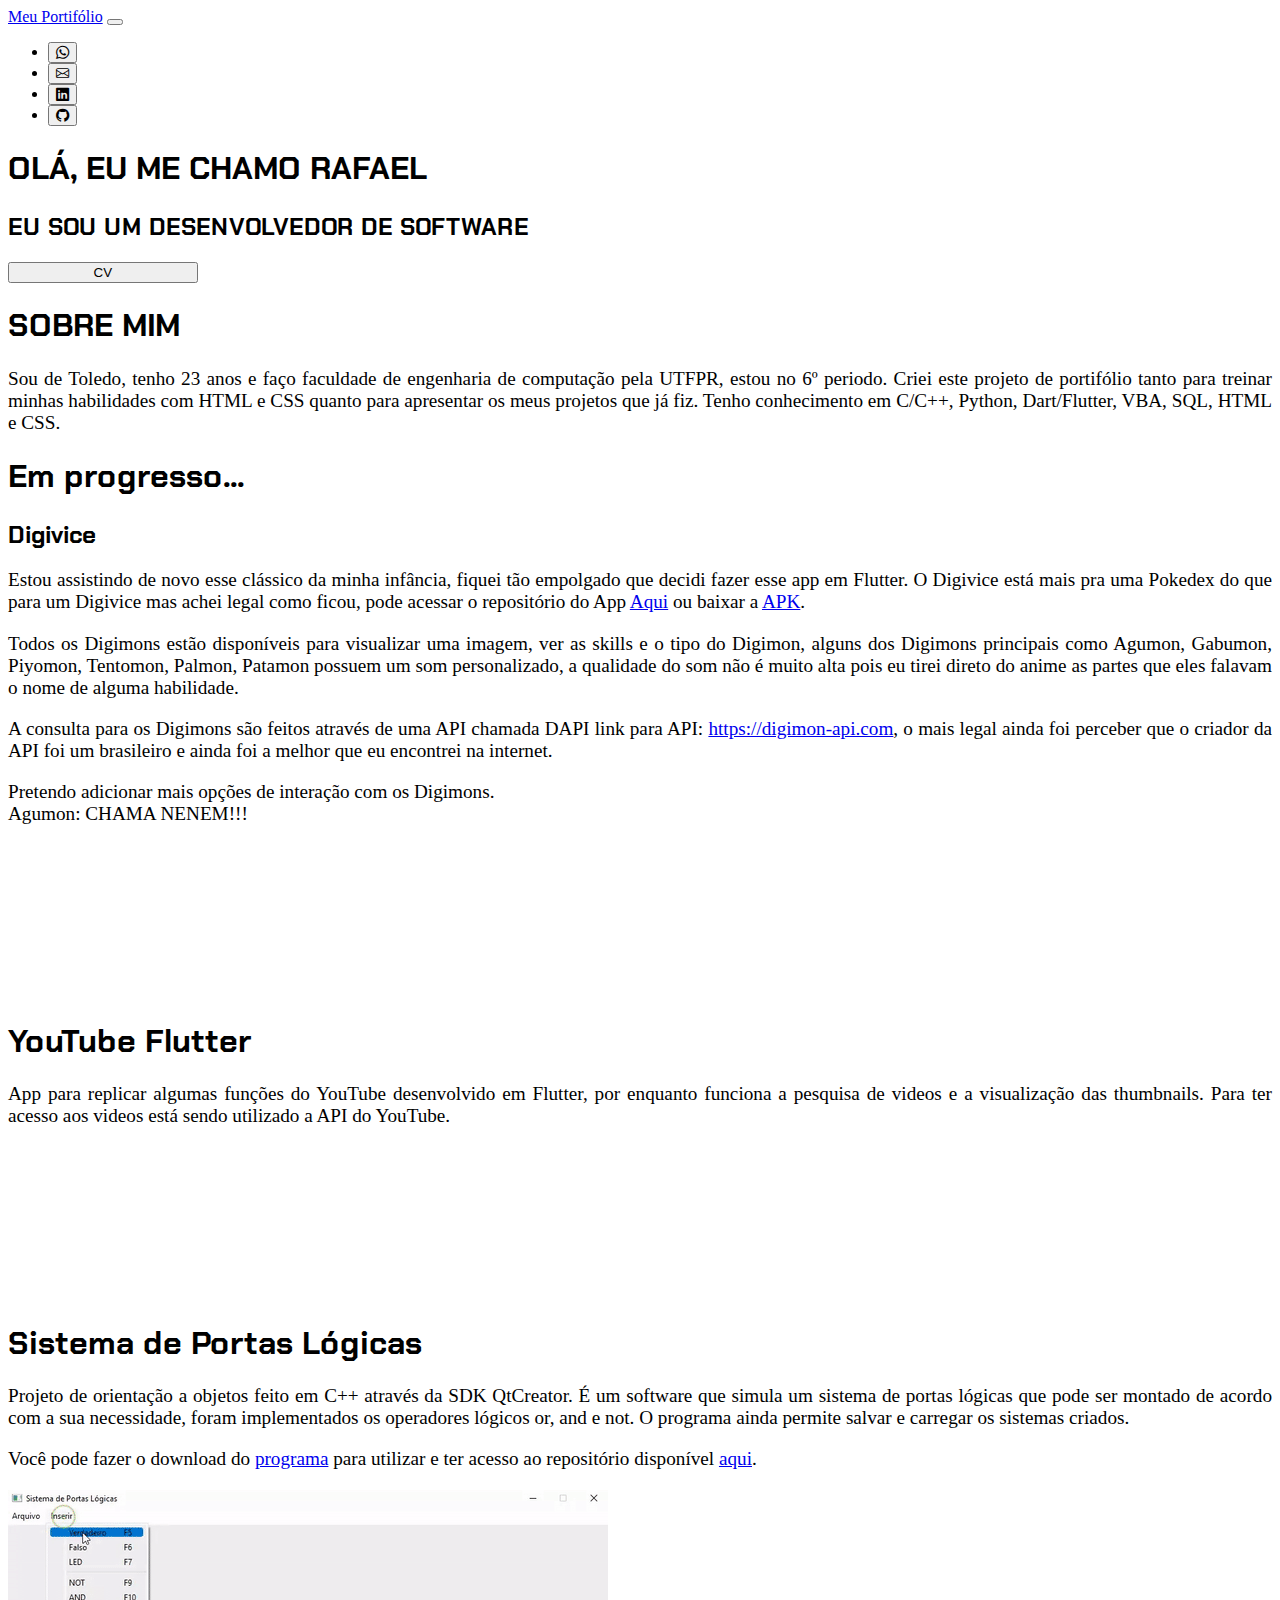
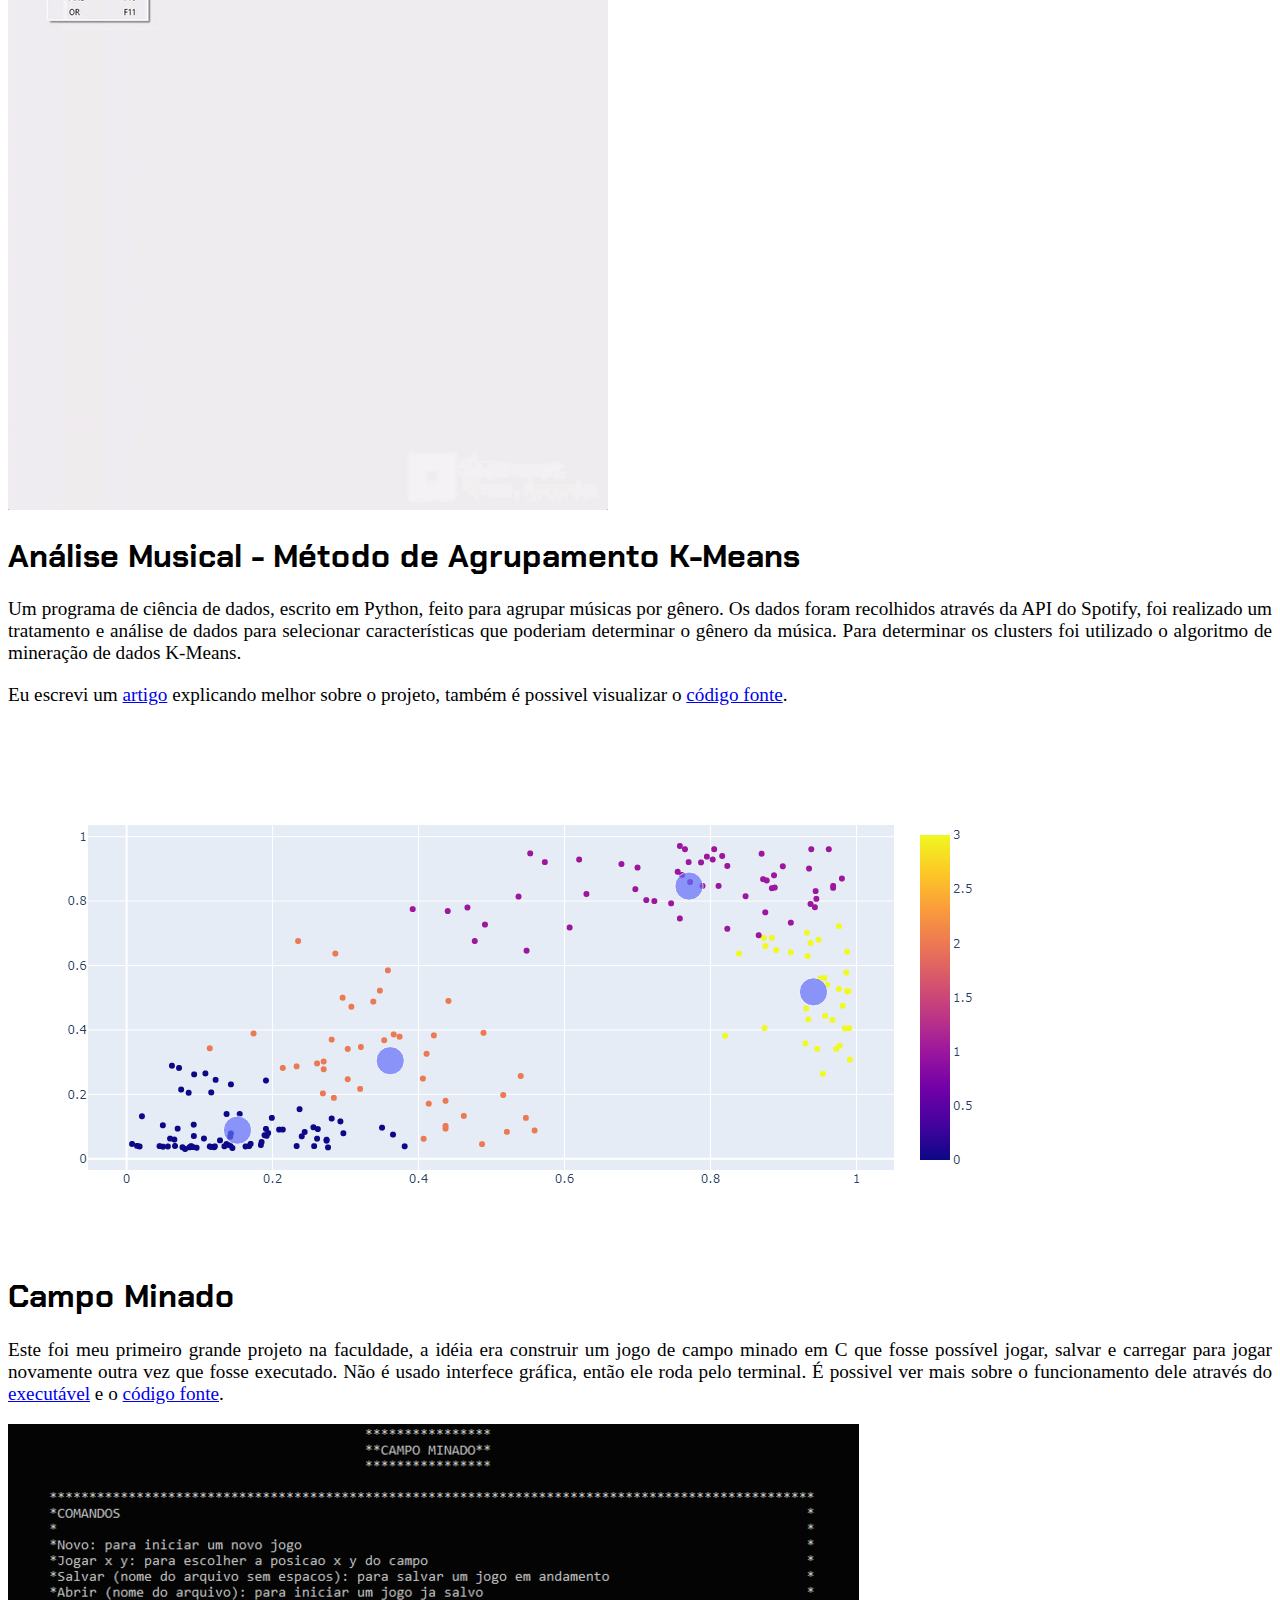
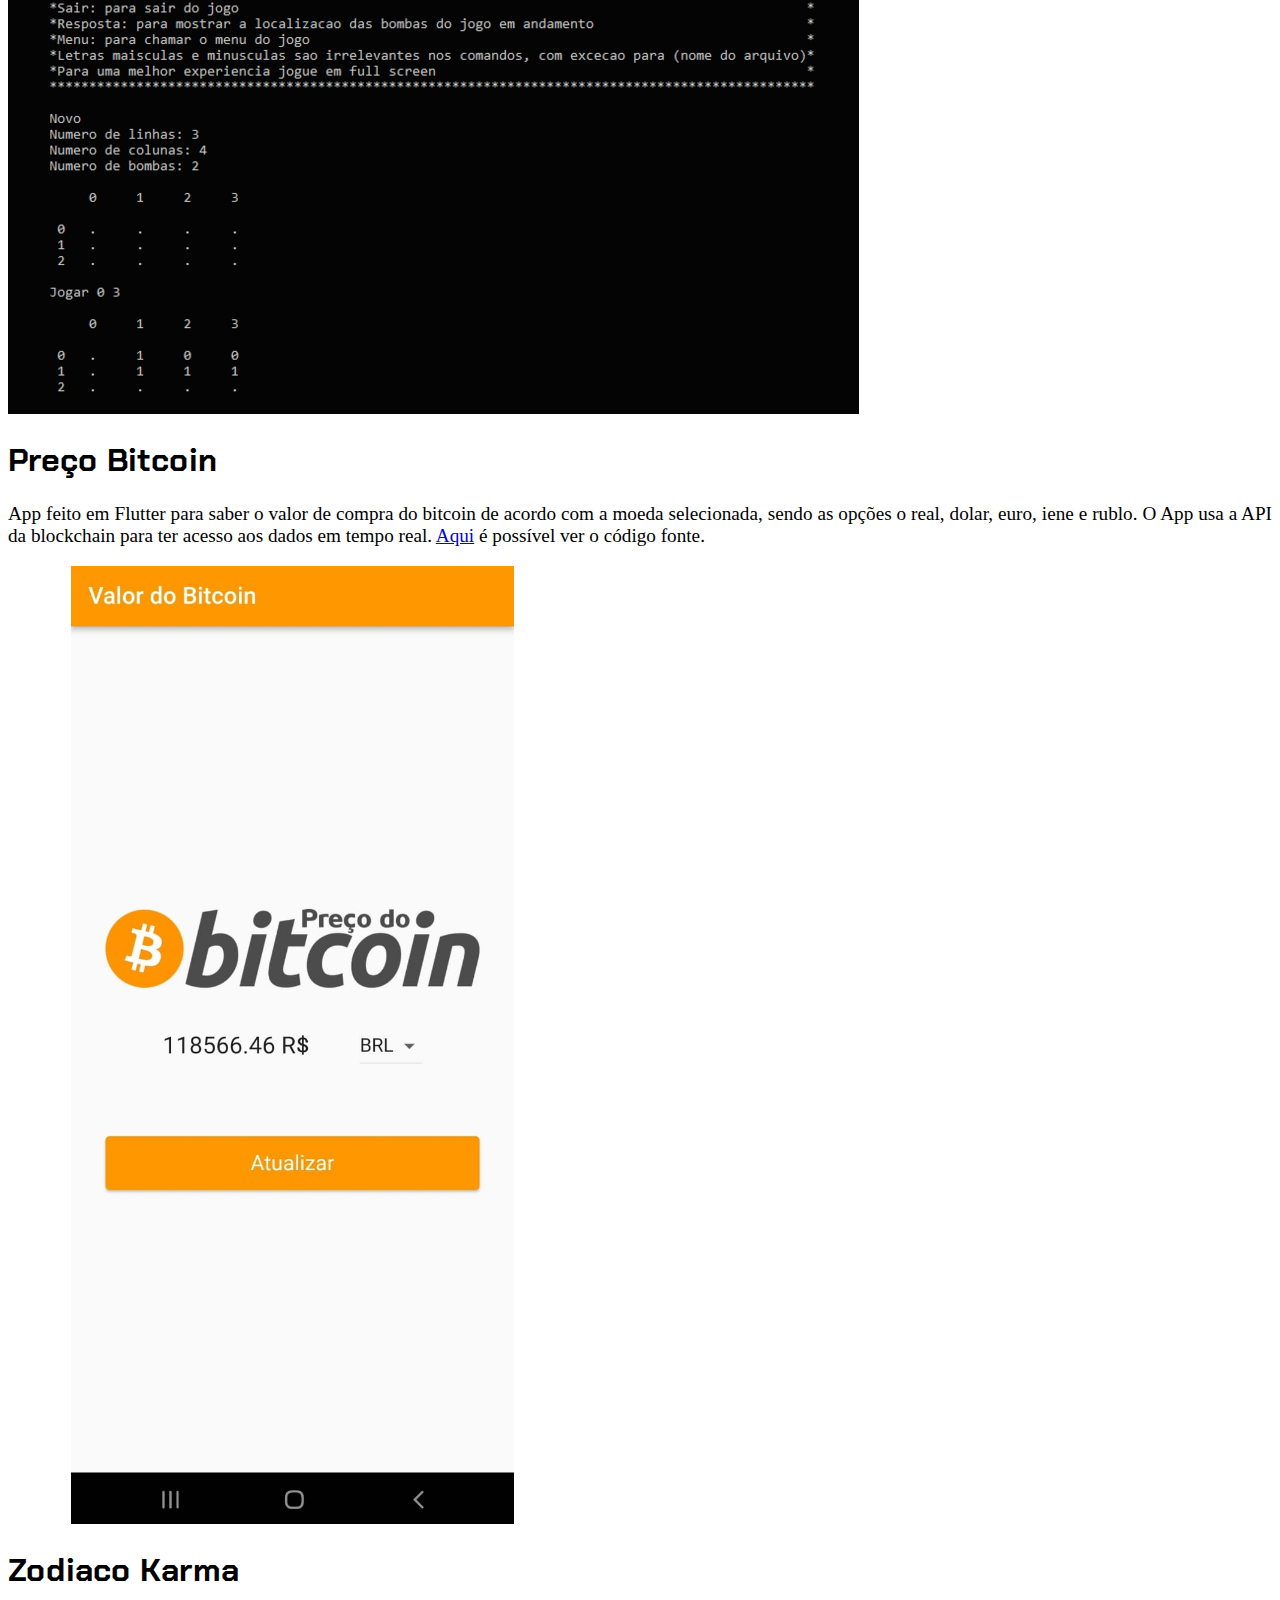
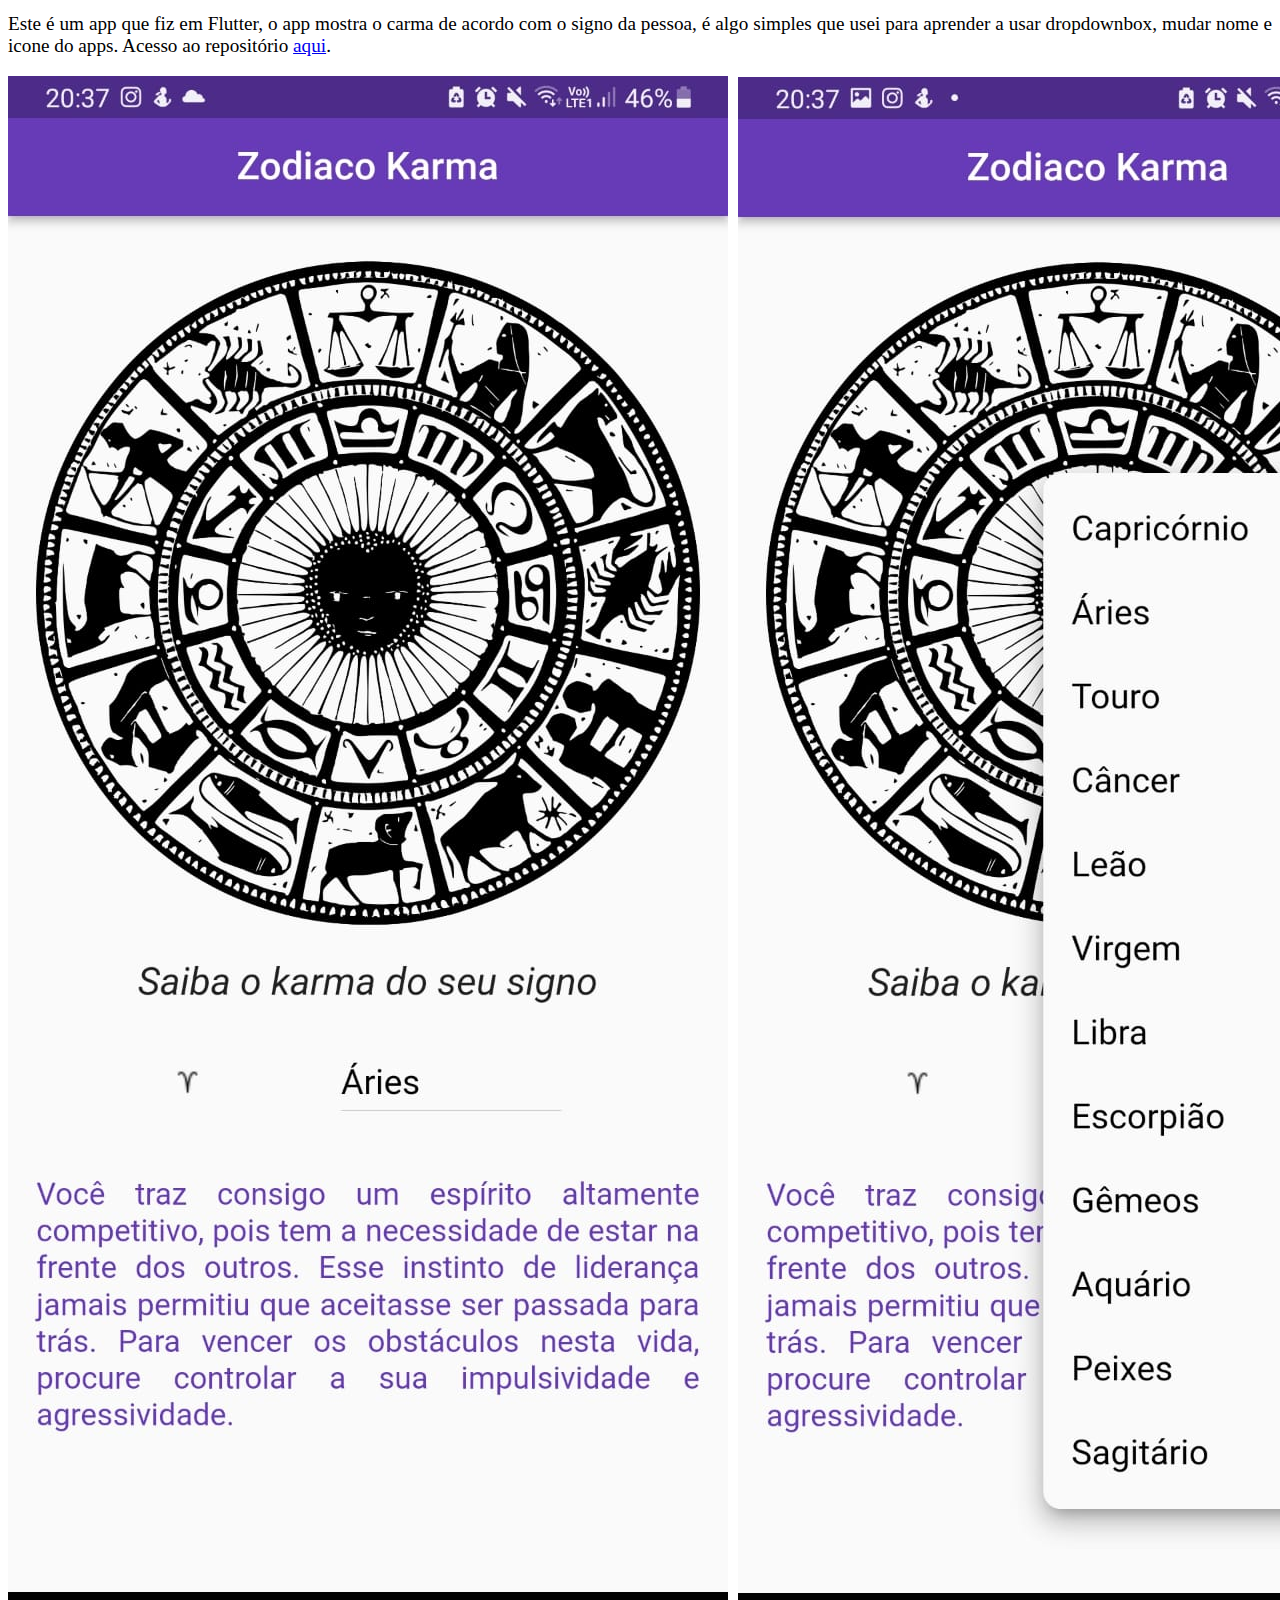
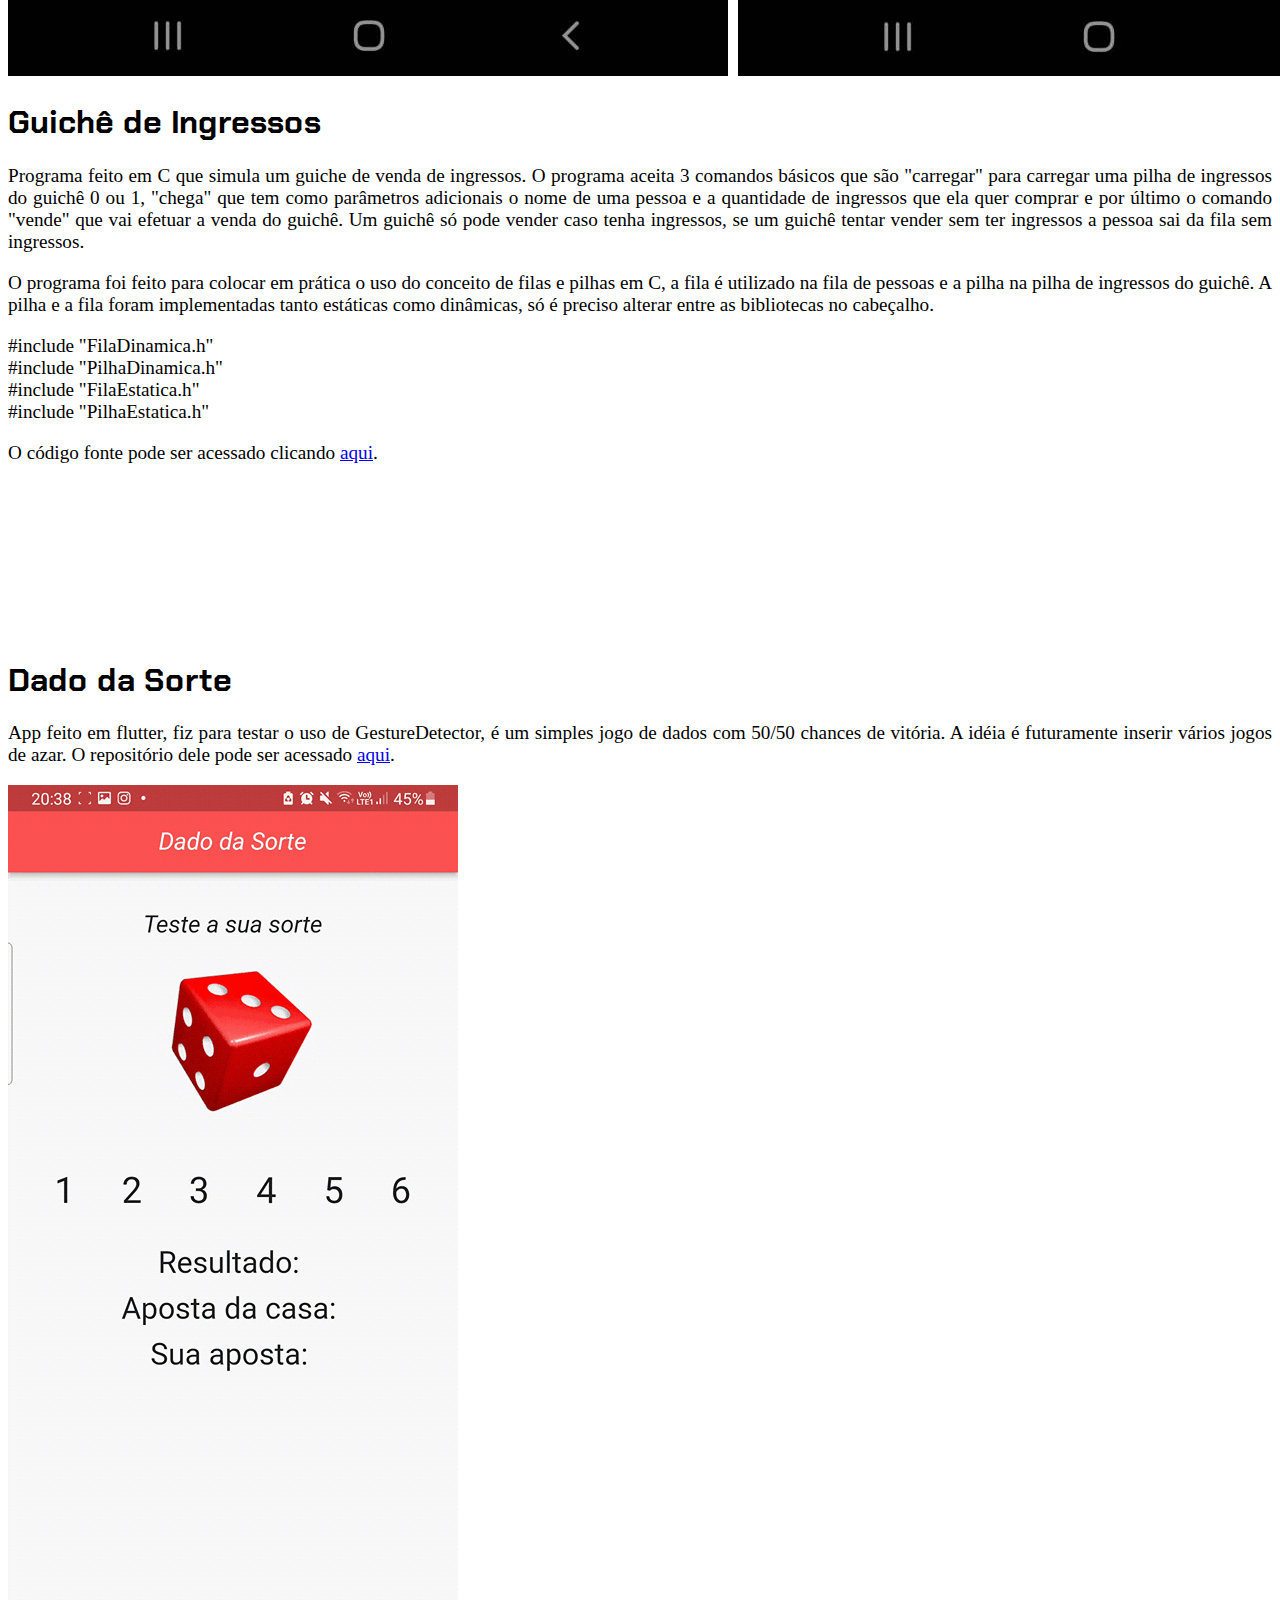
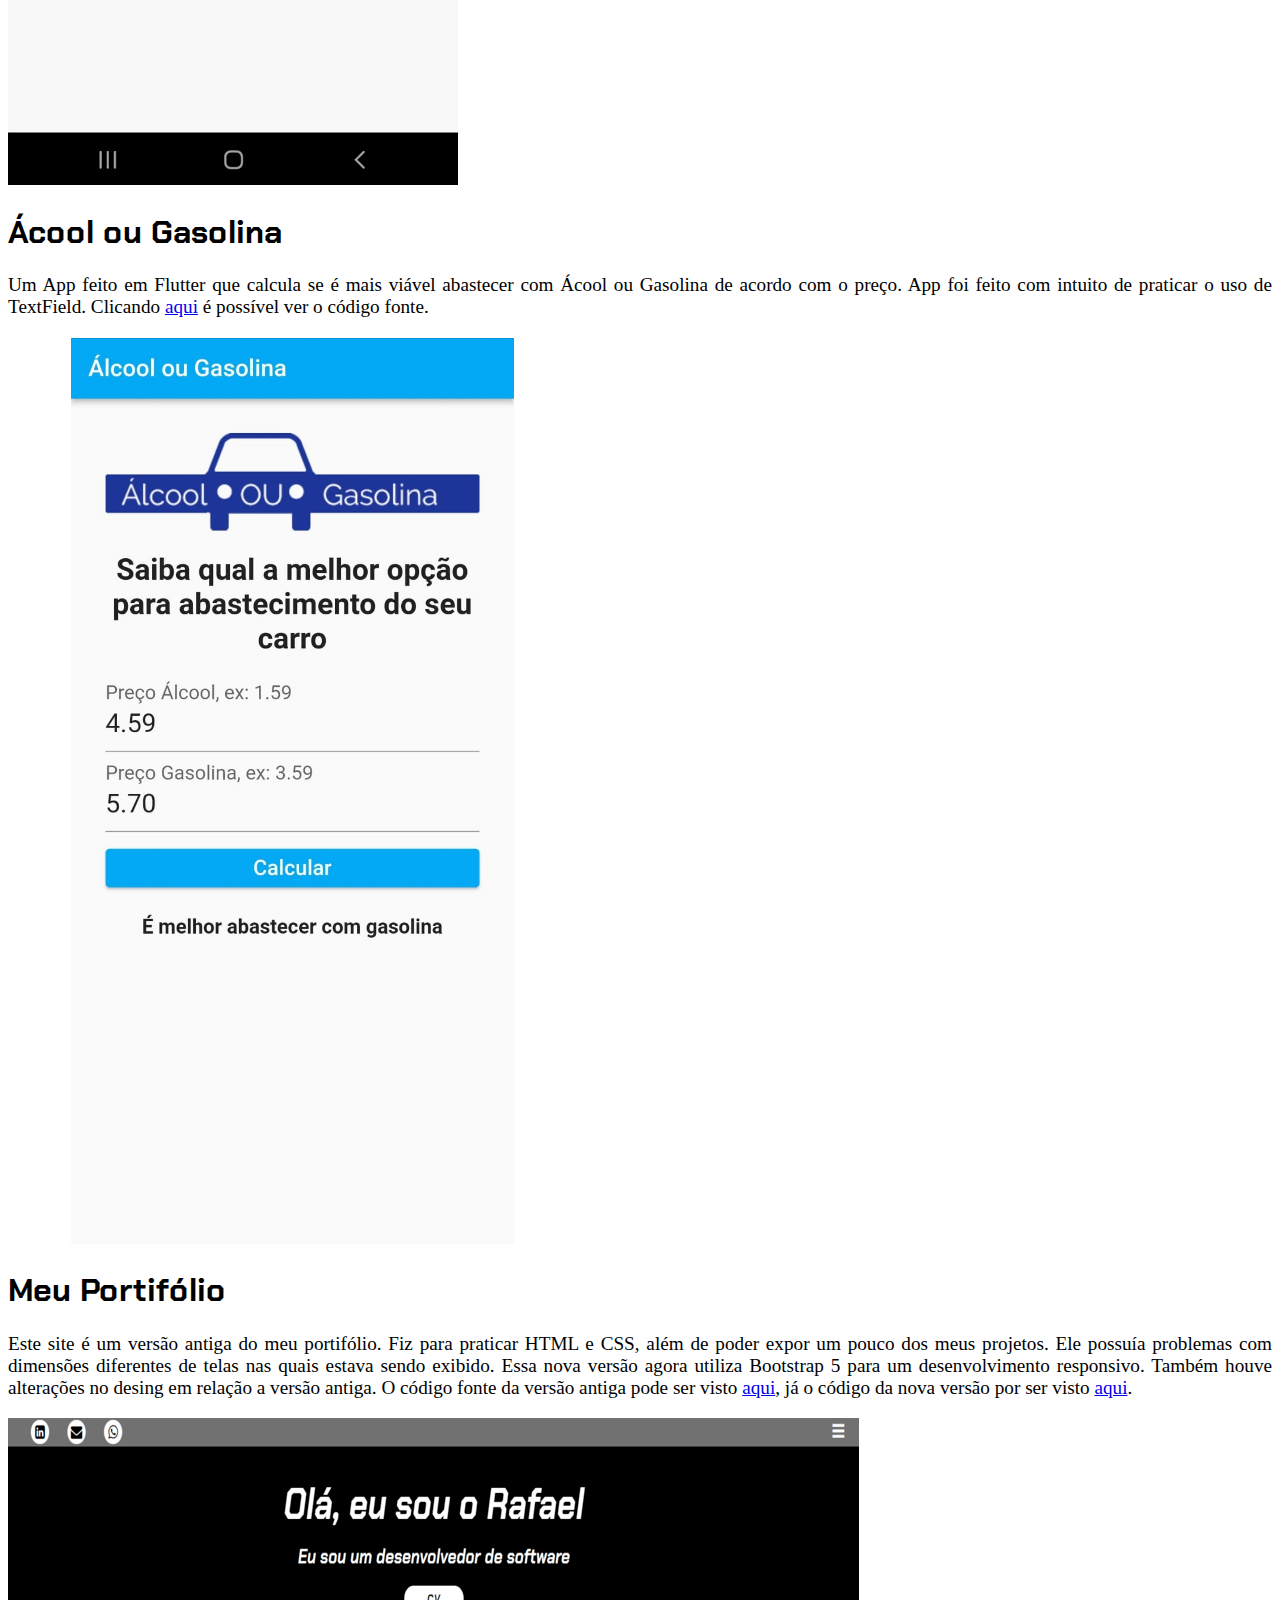
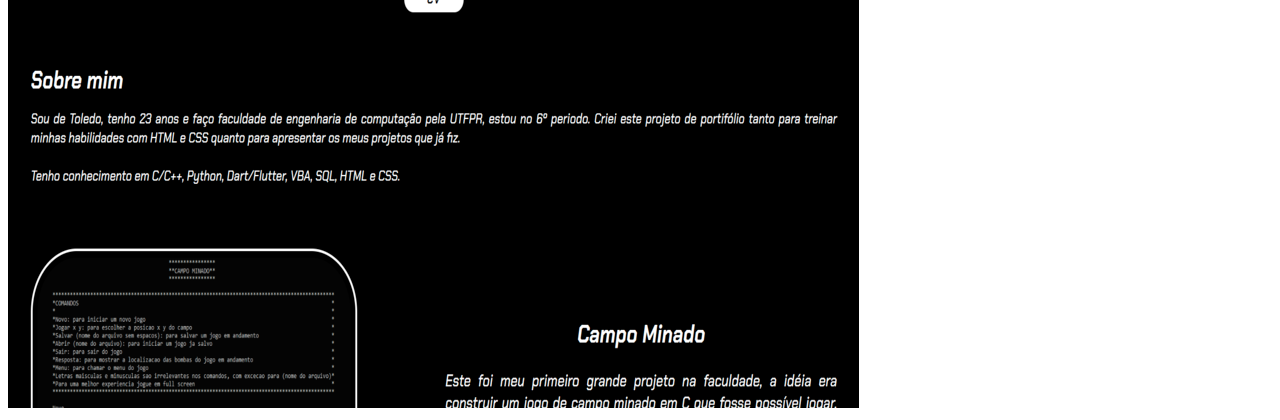
==== index.html @ 263fa172 "Exclusão do projeto de banco de dados e reestruturação da ordem dos projetos de mais relevantes para" ====
<!DOCTYPE html>
<html lang="pt">

<head>
  <meta charset="UTF-8">
  <meta http-equiv="X-UA-Compatible" content="IE=edge">
  <meta name="viewport" content="width=device-width, initial-scale=1.0">
  <link href="https://cdn.jsdelivr.net/npm/bootstrap@5.2.0-beta1/dist/css/bootstrap.min.css" rel="stylesheet"
    integrity="sha384-0evHe/X+R7YkIZDRvuzKMRqM+OrBnVFBL6DOitfPri4tjfHxaWutUpFmBp4vmVor" crossorigin="anonymous">
  <link rel="stylesheet" href="https://cdn.jsdelivr.net/npm/bootstrap-icons@1.8.3/font/bootstrap-icons.css">
  <link
    href="https://fonts.googleapis.com/css2?family=Chakra+Petch:ital,wght@0,300;0,500;0,700;1,300;1,500;1,700&display=swap"
    rel="stylesheet">
  <link rel="stylesheet" href="style.css">
  <link rel="stylesheet" href="s.scss">
  <title>Meu Portifólio</title>
</head>

<body>
  <!--Navbar section -->
  <nav class="navbar navbar-expand-md bg-black navbar-dark">
    <div class="container-fluid px-5">
      <a href="#" class="navbar-brand">Meu Portifólio</a>
      <button class="navbar-toggler" type="button" data-bs-toggle="collapse" data-bs-target="#redes-sociais">
        <span class="navbar-toggler-icon"></span>
      </button>

      <div class="collapse navbar-collapse" id="redes-sociais">
        <ul class="navbar-nav ms-auto">
          <li class="nav-item active">
            <button class="nav-link bg-black border-0"
              onclick="this.blur(); window.open('https://wa.me/5545991234251?text=Ol%C3%A1+Rafael%2C+vi+o+seu+portif%C3%B3lio...', '_blank')">
              <i class="bi bi-whatsapp"></i>
            </button>
          </li>
          <li class="nav-item active">
            <button class="nav-link bg-black border-0"
              onclick="this.blur(); window.open('mailto:rafaelgasparoto4@gmail.com', '_blank')">
              <i class="bi bi-envelope"></i>
            </button>
          </li>
          <li class="nav-item active">
            <button class="nav-link bg-black border-0"
              onclick="this.blur(); window.open('https://www.linkedin.com/in/rafael-gasparoto-437526187/', '_blank')">
              <i class="bi bi-linkedin"></i>
            </button>
          </li>
          <li class="nav-item active">
            <button class="nav-link bg-black border-0"
              onclick="this.blur(); window.open('https://github.com/RafaelGasparoto', '_blank')">
              <i class="bi bi-github"></i>
            </button>
          </li>
        </ul>
      </div>
    </div>
  </nav>

  <!--About Me-->
  <section class="bg-dark text-light text-center">
    <div class="container-fluid">
      <div>
        <div class="p-4">
          <h1 class="mb-3">
            OLÁ, EU ME CHAMO RAFAEL
          </h1>
          <h2 class="mb-4">
            EU SOU UM DESENVOLVEDOR DE SOFTWARE
          </h2>
          <button type="button" class="bt-cv btn btn-outline-light rounded-5 mb-5"
            onclick="this.blur(); window.open('https://drive.google.com/file/d/12Q9SlxLQXGPNfJAarpe38_jo8XtILAwM/view?usp=sharing', '_blank')">CV</button>
        </div>
      </div>
      <div>
        <div class="text-start p-5">
          <h1 class="pb-3">
            SOBRE MIM
          </h1>
          <p class="lead">
            Sou de Toledo, tenho 23 anos e faço faculdade de engenharia de computação pela UTFPR, estou no 6º periodo.
            Criei este projeto de portifólio tanto
            para treinar minhas habilidades com HTML e CSS quanto para apresentar os meus projetos que já fiz.
            Tenho conhecimento em C/C++, Python, Dart/Flutter, VBA, SQL, HTML e CSS.
          </p>
        </div>
      </div>
    </div>
  </section>

  <!-- Projects -->
  <section class="bg-dark text-light">
    <div class="container-fluid">

      <!-- Digivice Project --> 
      <div class="text-center pb-5 mb-5 mx-4">
        <div class="p-4">
          <h1>Em progresso...</h1>
          <h2>Digivice</h2>
          <p class="lead">
            Estou assistindo de novo esse clássico da minha infância, fiquei tão empolgado que decidi fazer esse app em Flutter. 
            O Digivice está mais pra uma Pokedex do que para um Digivice mas achei legal como ficou, pode acessar o repositório do App <a target="_blank" href="https://github.com/RafaelGasparoto/Digimon_Api">Aqui</a> ou baixar a <a href="https://drive.google.com/file/d/1lgujXX9OO7jZ5qUU6DTnUmJKM-YCwx4T/view?usp=sharing">APK</a>.
          </p>
          <p class="lead">
            Todos os Digimons 
            estão disponíveis para visualizar uma imagem, ver as skills e o tipo do Digimon, alguns dos Digimons principais 
            como Agumon, Gabumon, Piyomon, Tentomon, Palmon, Patamon possuem um som personalizado, a qualidade do som não é 
            muito alta pois eu tirei direto do anime as partes que eles falavam o nome de alguma habilidade.
          </p>
          <p class="lead">
            A consulta para os Digimons são feitos através de uma API chamada DAPI link para API: <a target="_blank" href="https://digimon-api.com">https://digimon-api.com</a>, o mais legal ainda foi perceber que o criador da API foi um brasileiro e ainda foi a melhor que eu encontrei na internet.
          </p>
          <p class="lead">
            Pretendo adicionar mais opções de interação com os Digimons.
            <br> Agumon: CHAMA NENEM!!!
          </p>
        </div>
        <div class="container w-75 ratio ratio-4x3">
          <iframe src="https://www.youtube.com/embed/9cQO_d3tyHM" title="YouTube video player" frameborder="0" allow="accelerometer; autoplay; clipboard-write; encrypted-media; gyroscope; picture-in-picture" allowfullscreen></iframe>        
        </div>
      </div>

      <!-- YouTube Project --> 
      <div class="text-center pb-5 mb-5 mx-4">
        <div class="p-4">
          <h1>YouTube Flutter</h1>
          <p class="lead">
            App para replicar algumas funções do YouTube desenvolvido em Flutter, por enquanto funciona a pesquisa de videos e a visualização das thumbnails. Para
            ter acesso aos videos está sendo utilizado a API do YouTube.
          </p>
        </div>
        <div class="container w-75 ratio ratio-4x3">
          <iframe src="https://www.youtube.com/embed/Ln-K3rtlPTA" title="YouTube video player" frameborder="0" allow="accelerometer; autoplay; clipboard-write; encrypted-media; gyroscope; picture-in-picture" allowfullscreen></iframe>        
        </div>
      </div>
      
      <!-- Sistema de Portas Lógicas Project --> 
      <div class="text-center pb-5 mb-5 mx-4">
        <div class="p-4">
          <h1>Sistema de Portas Lógicas</h1>
          <p class="lead">
            Projeto de orientação a objetos feito em C++ através da SDK QtCreator. É um software que simula um sistema de portas lógicas que pode ser montado de acordo com a sua
            necessidade,
            foram implementados os operadores lógicos or, and e not. O programa ainda permite salvar e carregar os
            sistemas criados.
          </p>
          <p class="lead">
            Você pode fazer o download do <a
            href="https://github.com/RafaelGasparoto/Sistema_De_Portas_Logicas/raw/main/Sistema%20de%20Portas%20L%C3%B3gicas.zip">programa</a>
          para utilizar e
          ter acesso ao repositório disponível <a
            href="https://github.com/RafaelGasparoto/Sistema_De_Portas_Logicas/tree/main/SistemaDePortasLogicas">aqui</a>.
          </p>
        </div>
        <div class="container pb-sm-5">
          <img src="imagens/gif_sist_port_log.gif" class="img-fluid w-75 rounded-2 mb-5" alt="">
        </div>
      </div>

      <!-- Análise Musical --> 
      <div class="text-center pb-5 mb-5 mx-4">
        <div class="p-4">
          <h1>Análise Musical - Método de Agrupamento K-Means</h1>
          <p class="lead">
            Um programa de ciência de dados, escrito em Python, feito para agrupar músicas por gênero. Os dados foram
            recolhidos através da API do Spotify,
            foi realizado um tratamento e análise de dados
            para selecionar características que poderiam determinar o gênero da música. Para determinar os clusters
            foi
            utilizado o algoritmo de mineração de dados K-Means. 
          </p>
          <p class="lead">
            Eu escrevi um
            <a
              href="https://github.com/RafaelGasparoto/Analise_Musical/raw/main/An%C3%A1lise%20Musical_%20M%C3%A9todo%20de%20Agrupamento%20K-Means.pdf">artigo</a>
            explicando melhor sobre o projeto, também é possivel visualizar o <a
              href="https://github.com/RafaelGasparoto/Analise_Musical/blob/main/Analise_musical.ipynb">código
              fonte</a>.
          </p>
        </div>
        <div class="container pb-sm-5">
          <img src="imagens/imagem-projeto-9.png" class="img w-75 rounded-2 mb-5" alt="">
        </div>
      </div>

      <!-- Campo Minado Project --> 
      <div class="text-center pb-5 mb-5 mx-4">
        <div class="p-4">
          <h1>Campo Minado</h1>
          <p class="lead">
            Este foi meu primeiro grande projeto na faculdade,
            a idéia era construir um jogo de campo minado em C que fosse
            possível jogar, salvar e carregar para jogar novamente outra vez que fosse executado. Não é usado interfece
            gráfica, então ele roda pelo terminal. É possivel ver mais sobre o funcionamento dele através do <a
              href="https://github.com/RafaelGasparoto/Campo_Minado/raw/master/campominado_definitive_edition.exe">executável</a>
            e o <a href="https://github.com/RafaelGasparoto/Campo_Minado/blob/master/campominado_definitive_edition.c"
              target="_blank">código fonte</a>.
          </p>
        </div>
        <div class="container pb-sm-5">
          <img src="imagens/imagem-projeto-1.png" class="img-fluid w-75 rounded-2 mb-5" alt="">
        </div>
      </div>

      <!-- Preço Bitcoin Project --> 
      <div class="text-center pb-5 mb-5 mx-4">
        <div class="p-4">
          <h1>Preço Bitcoin</h1>
          <p class="lead">
            App feito em Flutter para saber o valor de compra do bitcoin de acordo com a moeda selecionada, sendo as opções o real, dolar, euro, iene e rublo.
            O App usa a API da blockchain para ter acesso aos dados em tempo real.
            <a href="https://github.com/RafaelGasparoto/Preco_Bitcoin" target="_blank">Aqui</a> é possível ver o código fonte.
          </p>
        </div>
        <div class="container pb-sm-5">
          <img src="imagens/imagem-projeto-11.jfif" class="img-h rounded-2 mb-5" alt="">
        </div>
      </div>

      <!-- Zodiaco Karma --> 
      <div class="text-center pb-5 mb-5 mx-4">
        <div class="p-4">
          <h1>Zodiaco Karma</h1>
          <p class="lead">
            Este é um app que fiz em Flutter, o app mostra o carma de acordo com o signo da pessoa,
            é algo simples que usei para aprender a usar dropdownbox, mudar nome e icone do apps. Acesso ao repositório
            <a href="https://github.com/RafaelGasparoto/Zodiaco_Karma">aqui</a>.
          </p>
        </div>
        <div class="container p-sm-5 w-50">
          <img src="imagens/imagem-projeto-4.png" class="img-fluid w-100 rounded-2" alt="">
        </div>
      </div>

      <!-- Guiche de Ingressos Project --> 
      <div class="text-center pb-5 mb-5 mx-4">
        <div class="p-4">
          <h1>Guichê de Ingressos</h1>
          <p class="lead">
            Programa feito em C que simula um guiche de venda de ingressos.
            O programa aceita 3 comandos básicos que são "carregar" para carregar uma pilha de ingressos do guichê 0 ou 1, "chega" que tem como parâmetros adicionais o nome de uma pessoa e a quantidade de ingressos que ela quer comprar e por último o comando "vende" que vai efetuar a venda do guichê.
            Um guichê só pode vender caso tenha ingressos, se um guichê tentar vender sem ter ingressos a pessoa sai da fila sem ingressos.
          </p>
          <p class="lead">
            O programa foi feito para colocar em prática o uso do conceito de filas e pilhas em C, a fila é utilizado na fila de pessoas e a pilha na pilha de ingressos do guichê.
            A pilha e a fila foram implementadas tanto estáticas como dinâmicas, só é preciso alterar entre as bibliotecas no cabeçalho. 
          </p>
          <p class="lead">
            #include "FilaDinamica.h"
            <br>
            #include "PilhaDinamica.h"
            <br>
            #include "FilaEstatica.h"
            <br>
            #include "PilhaEstatica.h"
          </p>
          <p class="lead">
            O código fonte pode ser acessado clicando
            <a href="https://github.com/RafaelGasparoto/Guiche_de_Ingressos.git" target="_blank">aqui</a>.
          </p>
        </div>
        <div class="container w-75 ratio ratio-16x9">
          <iframe src="https://www.youtube.com/embed/sCuhAmbm1iE" title="YouTube video player" frameborder="0" allow="accelerometer; autoplay; clipboard-write; encrypted-media; gyroscope; picture-in-picture" allowfullscreen></iframe>        
        </div>
      </div>

      <!-- Dado da Sorte Project --> 
      <div class="text-center mb-5 mx-4">
        <div class="p-4">
          <h1>Dado da Sorte</h1>
          <p class="lead">
            App feito em flutter, fiz para testar o uso de GestureDetector, é um simples jogo de dados com 50/50 chances
            de vitória.
            A idéia é futuramente inserir vários jogos de azar. O repositório dele pode ser acessado <a
              href="https://github.com/RafaelGasparoto/Dado_da_Sorte">aqui</a>.
          </p>
        </div>
        <img src="imagens/imagem-projeto-5.gif" class="w-25 rounded-2 mb-5" alt="">
      </div>

      <!-- Alcool ou Gasolina Project --> 
      <div class="text-center pb-5 mb-5 mx-4">
        <div class="p-4">
          <h1>Ácool ou Gasolina</h1>
          <p class="lead">
            Um App feito em Flutter que calcula se é mais viável abastecer com Ácool ou Gasolina de acordo com o preço. App foi feito com intuito de praticar o uso de TextField.
            Clicando
            <a href="https://github.com/RafaelGasparoto/Alcool_ou_Gasolina.git" target="_blank">aqui</a> é possível ver o código fonte.
          </p>
        </div>
        <div class="container pb-sm-5">
          <img src="imagens/imagem-projeto-7.jpeg" class="img-h rounded-2 mb-5" alt="">
        </div>
      </div>

      <!-- Meu Portifólio Project --> 
      <div class="text-center pb-5 mx-4">
        <div class="p-4">
          <h1>Meu Portifólio</h1>
          <p class="lead">
            Este site é um versão antiga do meu portifólio. Fiz para praticar HTML e CSS, além de poder expor um pouco
            dos meus projetos. Ele possuía problemas com
            dimensões diferentes de telas nas quais estava sendo exibido. Essa nova versão agora utiliza Bootstrap 5
            para um desenvolvimento responsivo.
            Também houve alterações no desing em relação a versão antiga. O código fonte da versão antiga pode ser visto
            <a href="https://github.com/RafaelGasparoto/Meu_Portifolio" target="_blank">aqui</a>, já o código
            da nova versão por ser visto <a href="https://github.com/RafaelGasparoto/Meu_Portifolio_2.0.git"
              target="_blank">aqui</a>.
          </p>
        </div>
        <div class="container pb-sm-5">
          <img src="imagens/imagem-projeto-6.png" class="img-fluid w-75 rounded-2 mb-5" alt="">
        </div>
      </div>
    </div>
  </section>
  <script src="https://cdn.jsdelivr.net/npm/bootstrap@5.2.0-beta1/dist/js/bootstrap.bundle.min.js"
    integrity="sha384-pprn3073KE6tl6bjs2QrFaJGz5/SUsLqktiwsUTF55Jfv3qYSDhgCecCxMW52nD2"
    crossorigin="anonymous"></script>
</body>

</html>
---- style.css ----
h3,
h2,
h1 {
  font-family: 'Chakra Petch', sans-serif;
}

p {
  text-align: justify;
  font-size: larger;
}

.bt-cv {
  width: 15%;
}

.img-h{
  width: 35%;
  margin-right: 5%;
  margin-left: 5%;
}
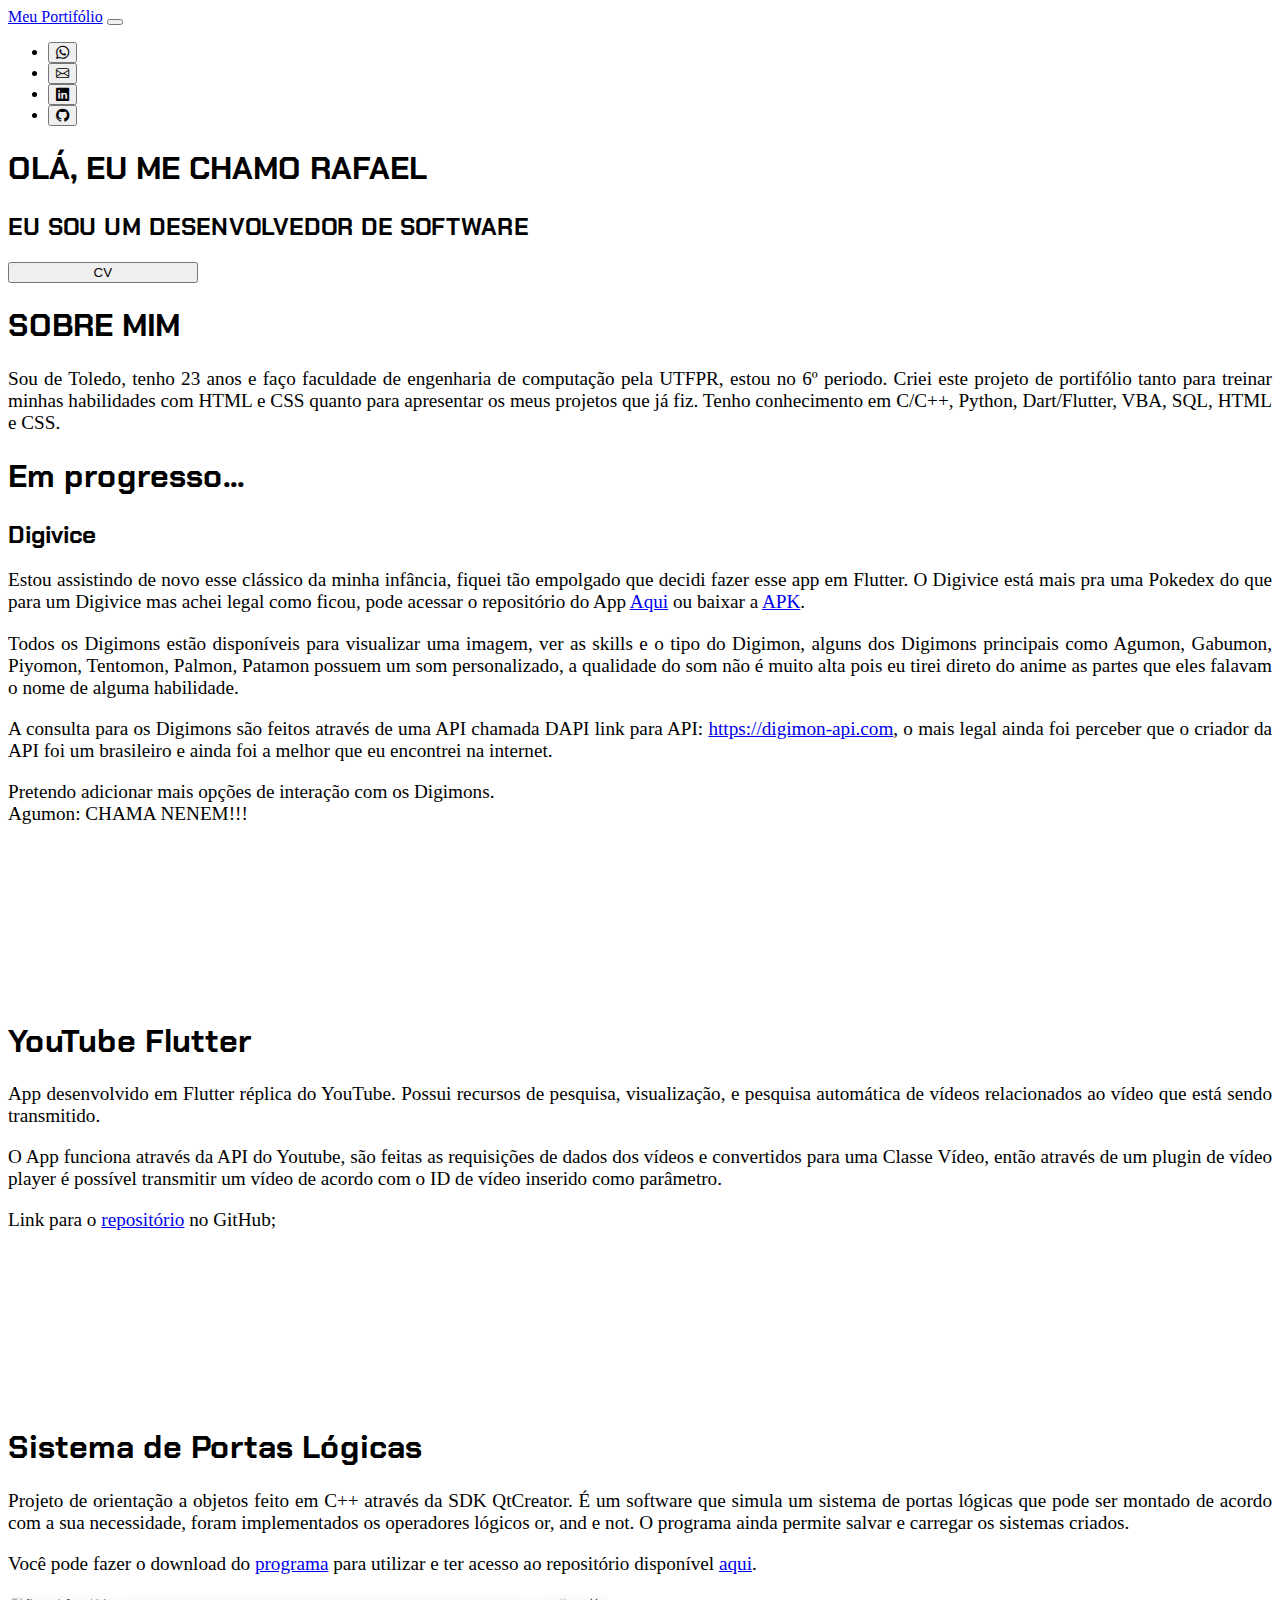
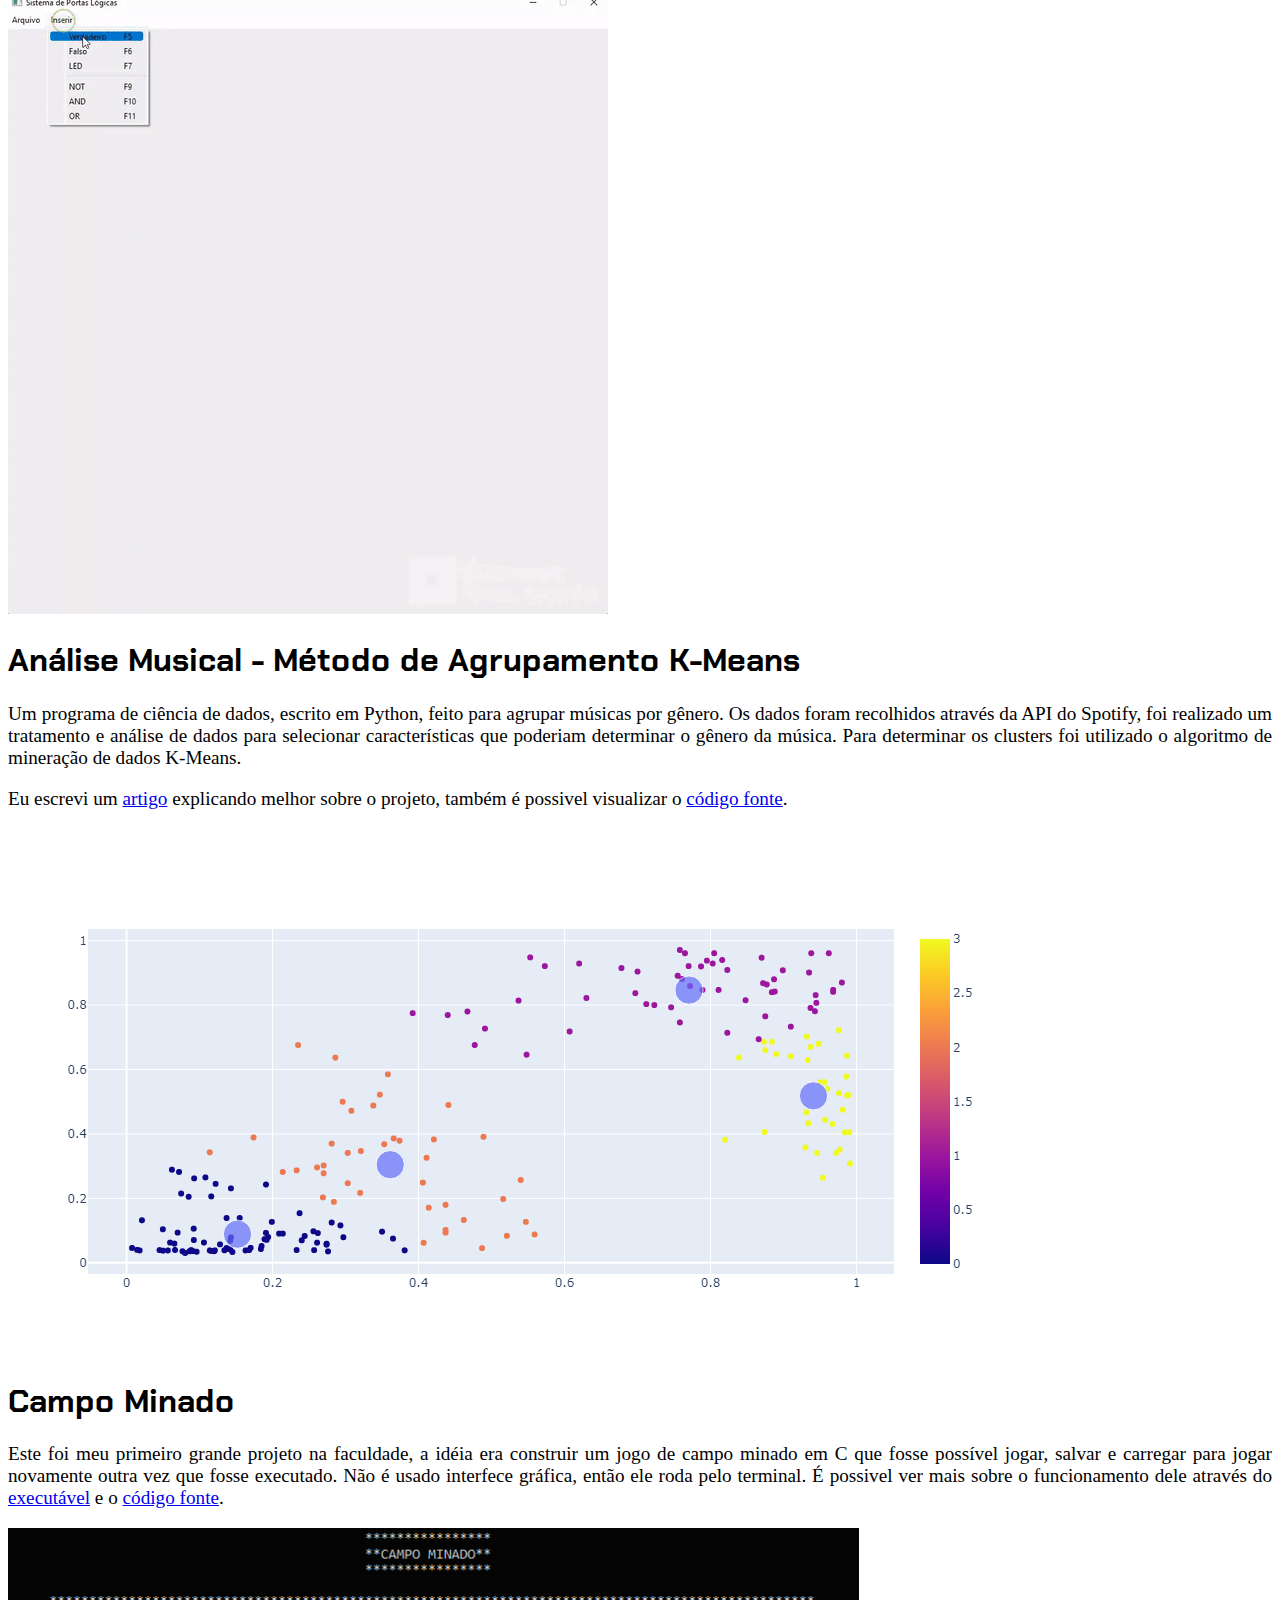
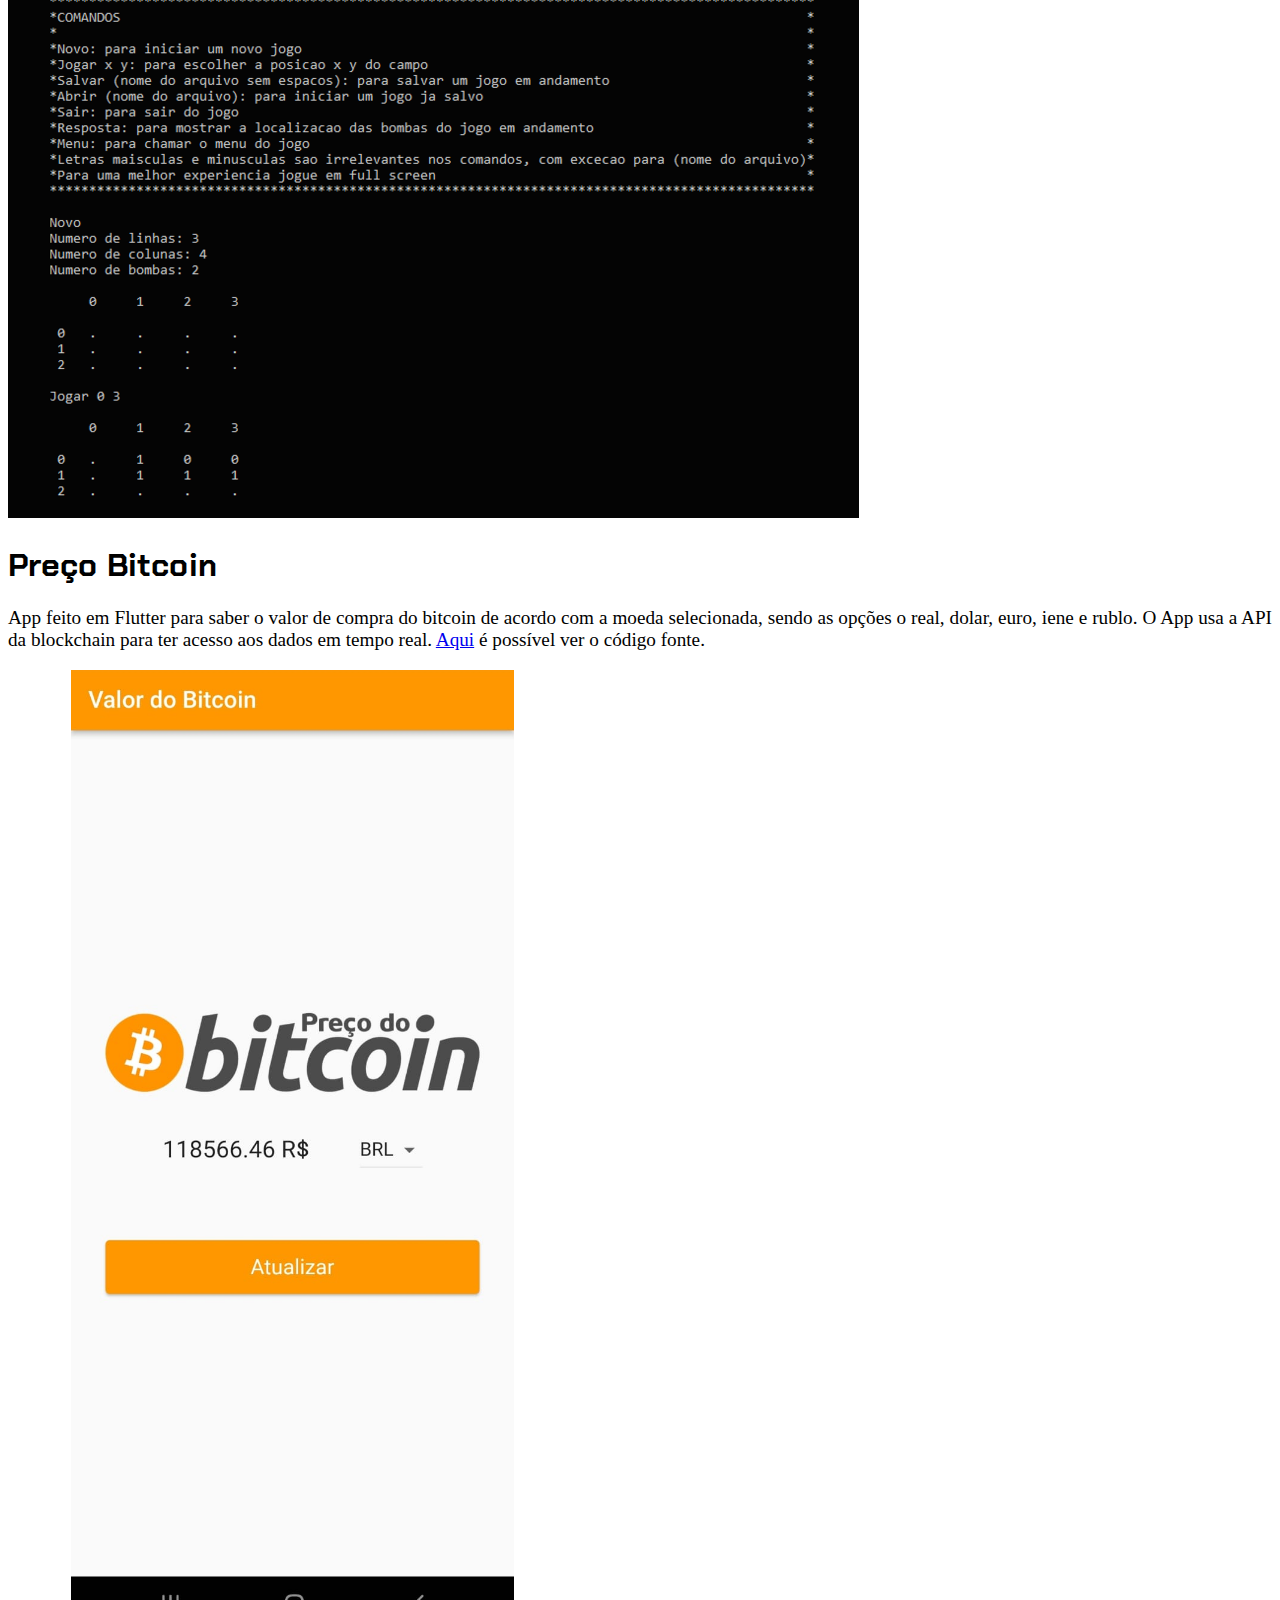
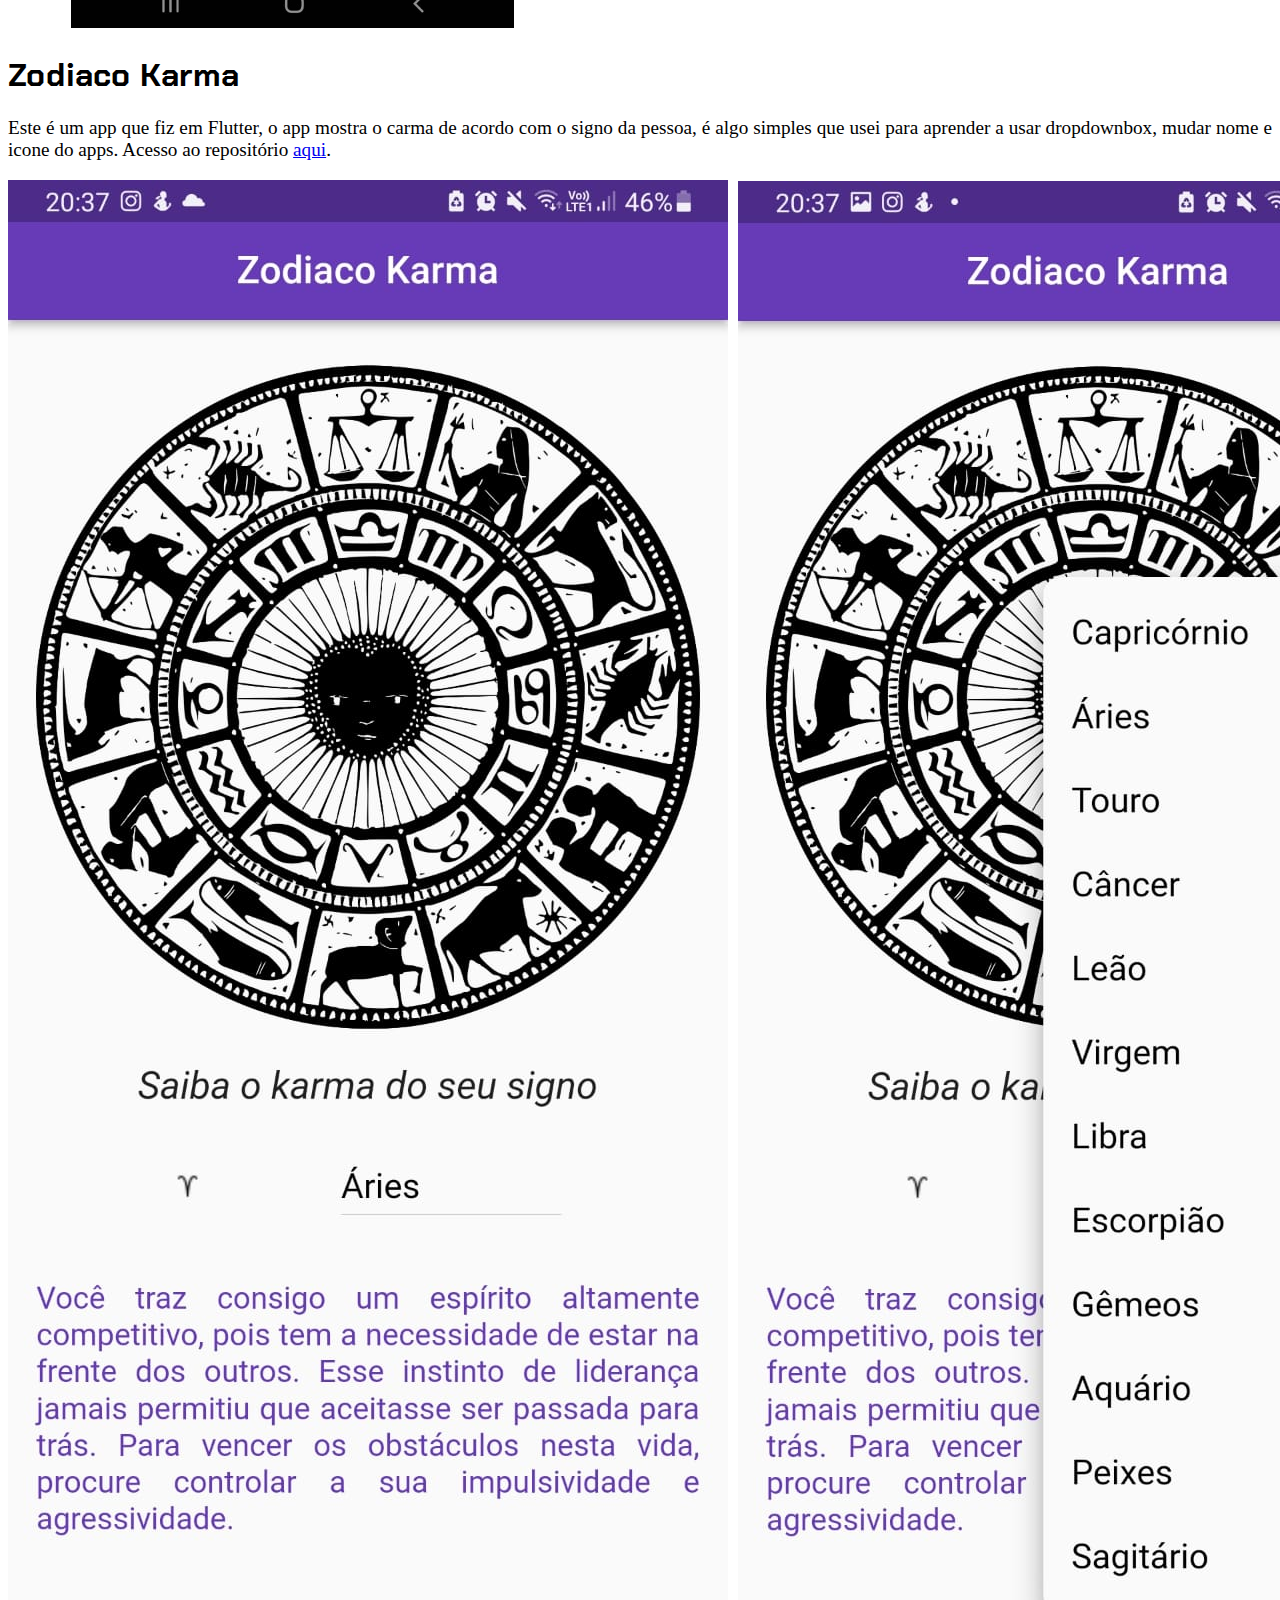
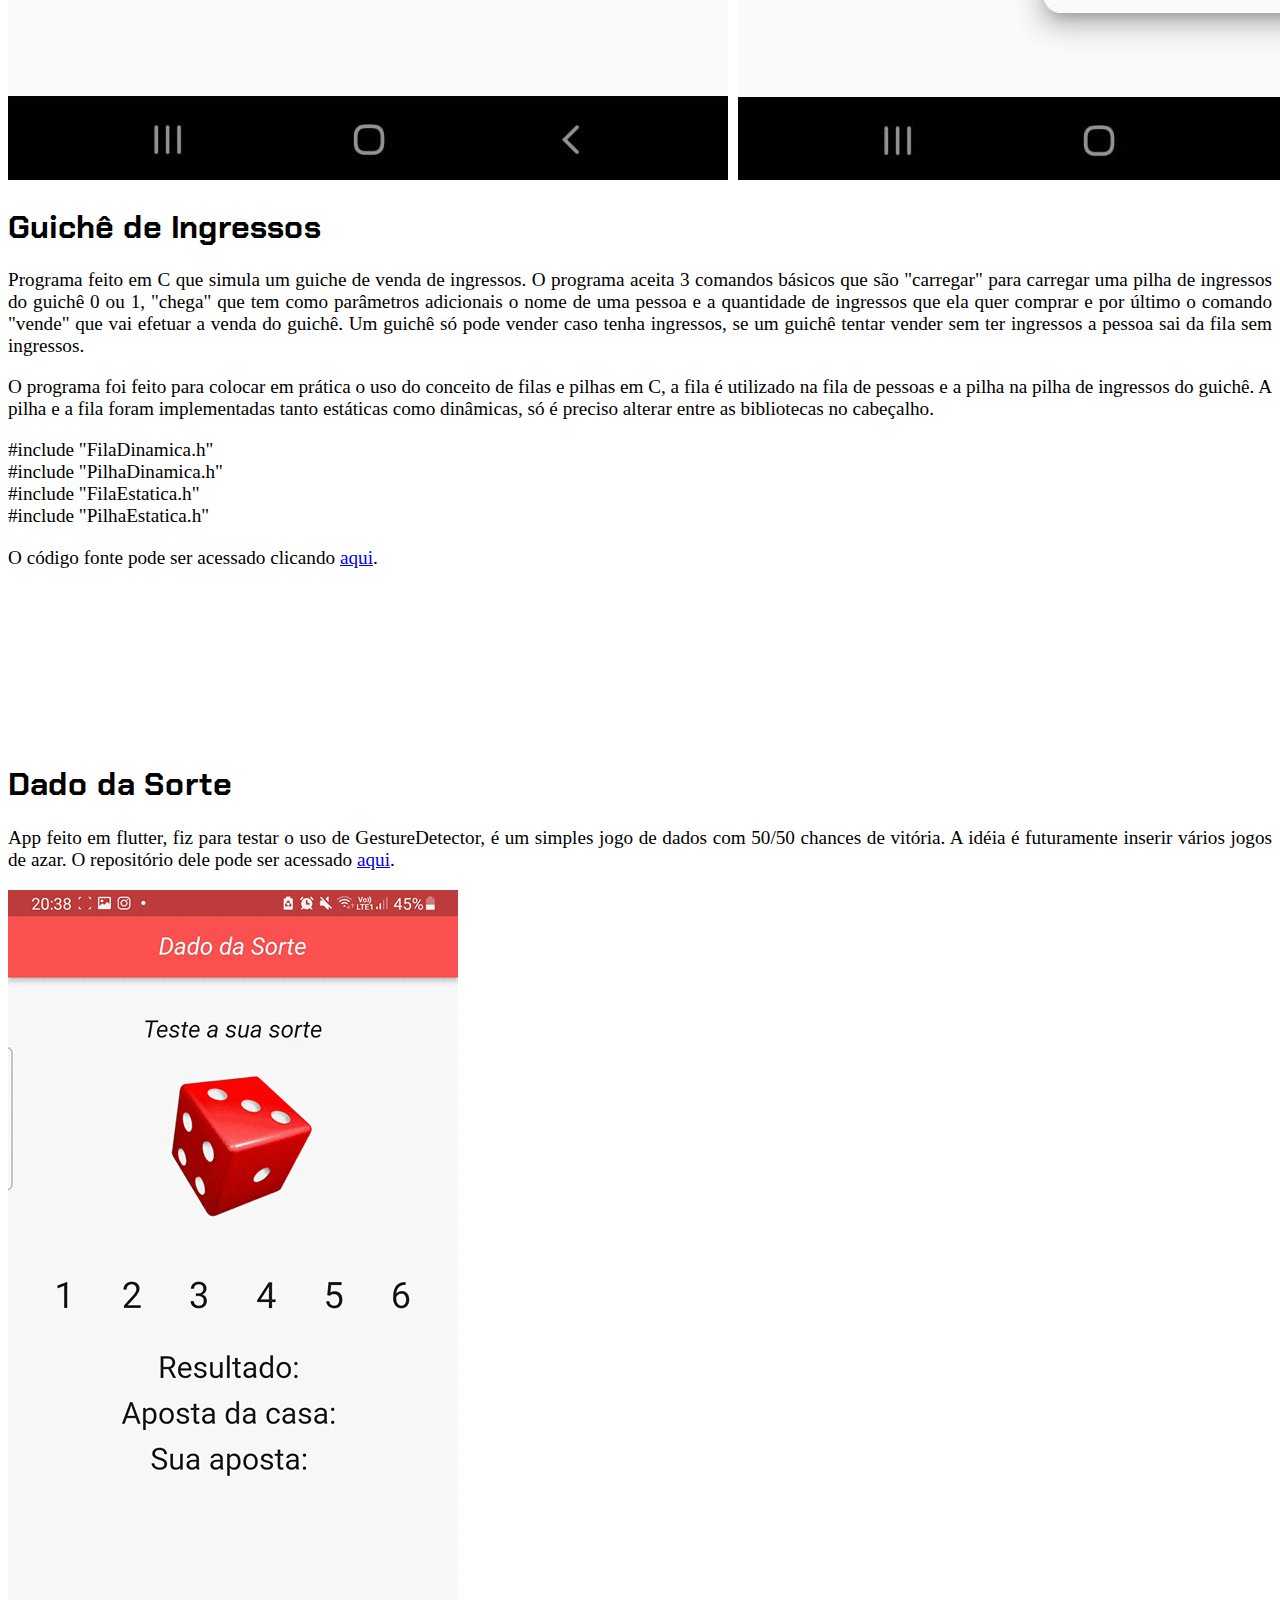
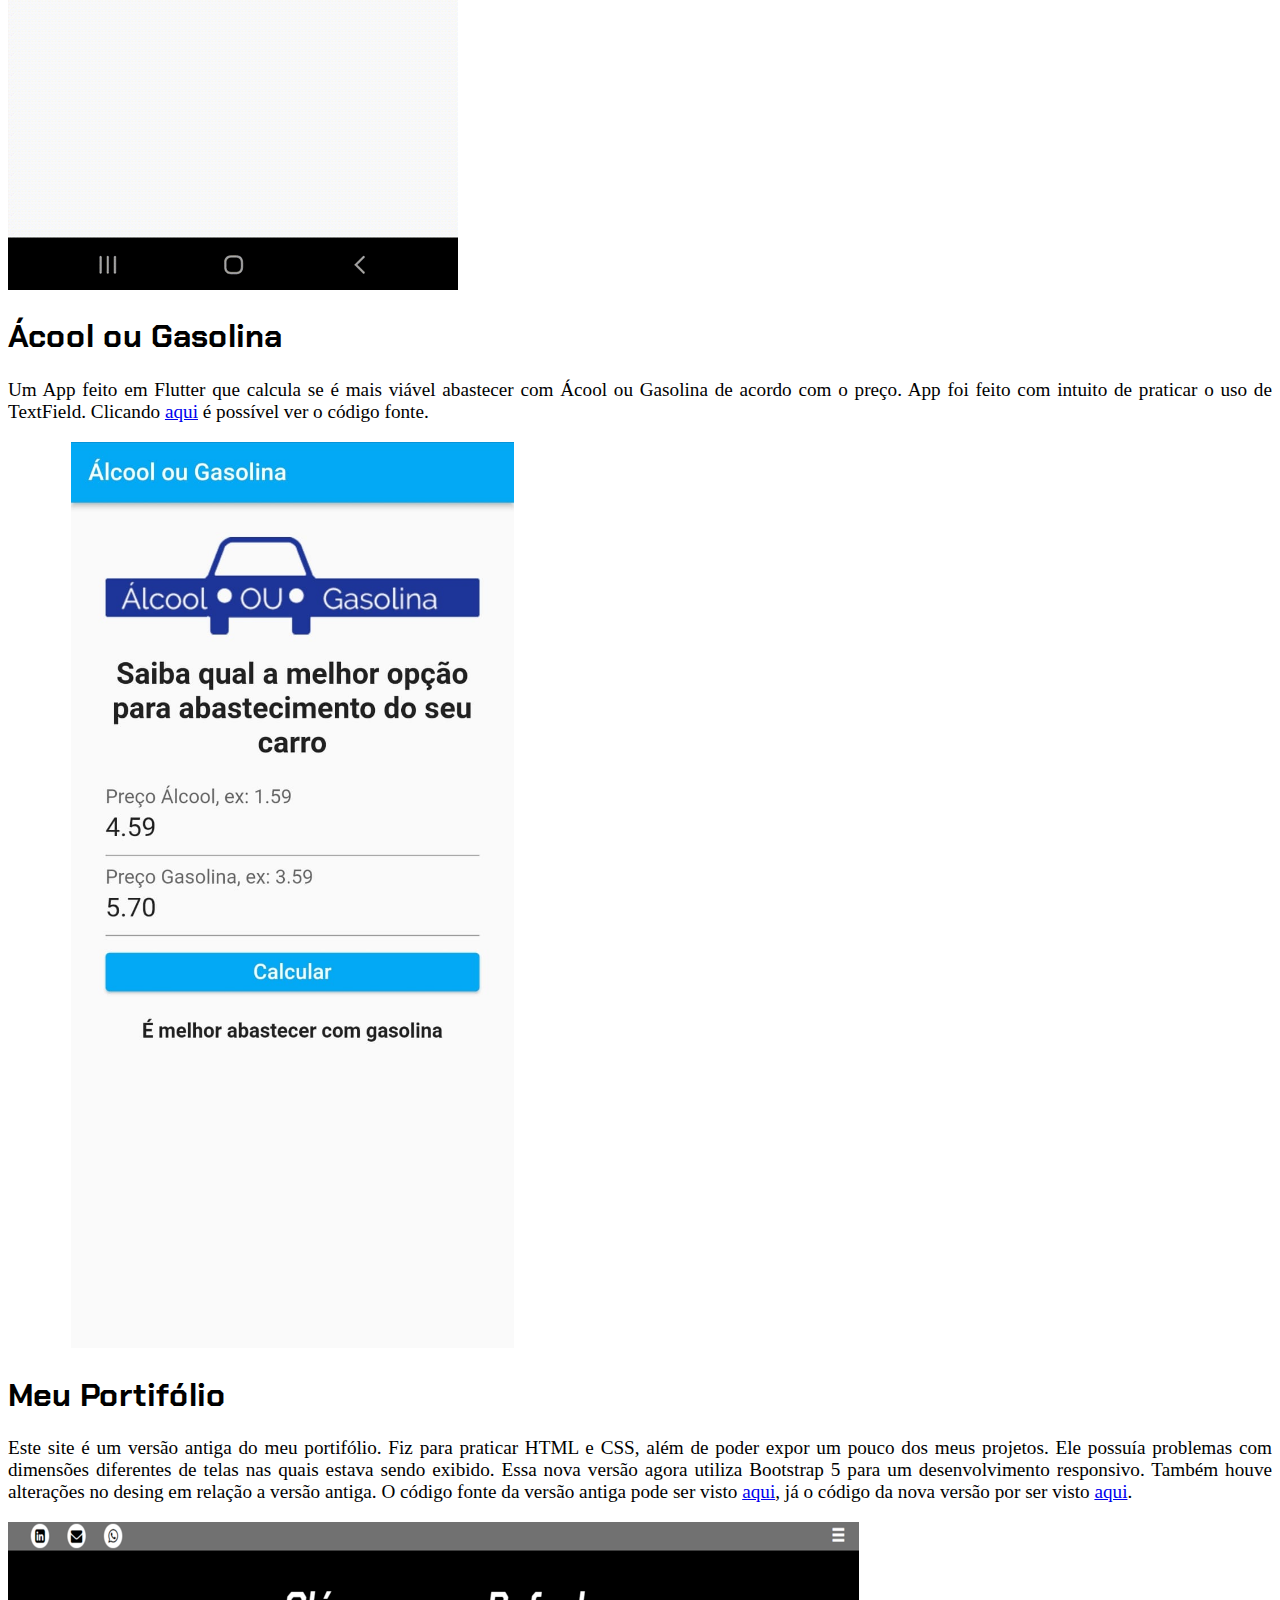
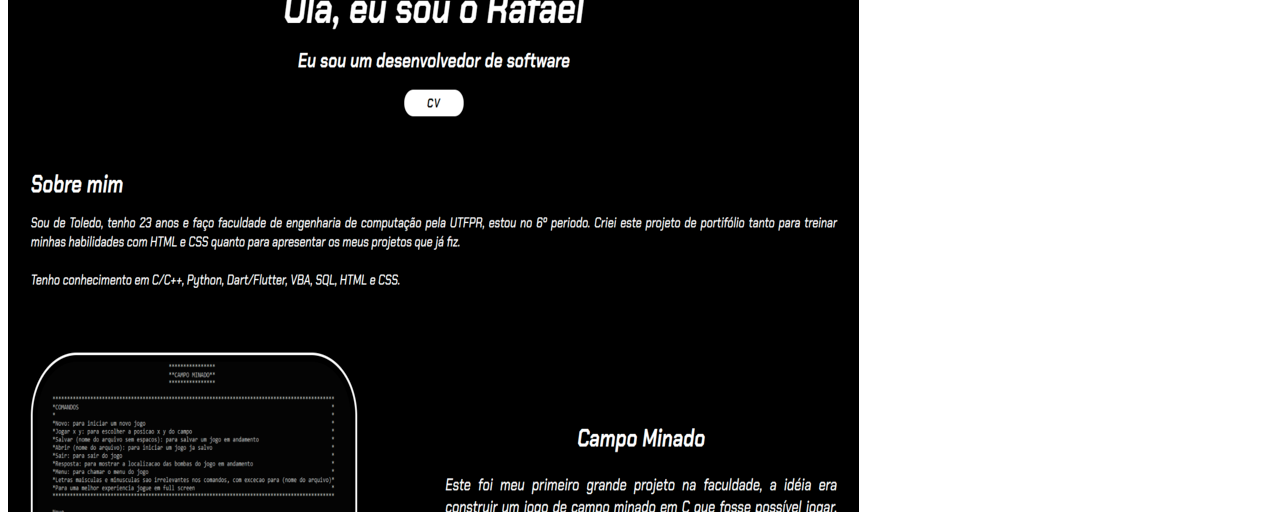
==== commit 403ac8e8: "Ajuste na descrição do projeto Youtube" ====
--- a/index.html
+++ b/index.html
@@ -124,8 +124,14 @@
         <div class="p-4">
           <h1>YouTube Flutter</h1>
           <p class="lead">
-            App para replicar algumas funções do YouTube desenvolvido em Flutter, por enquanto funciona a pesquisa de videos e a visualização das thumbnails. Para
-            ter acesso aos videos está sendo utilizado a API do YouTube.
+            App desenvolvido em Flutter réplica do YouTube. Possui recursos de pesquisa, visualização, e pesquisa automática de vídeos relacionados ao vídeo que está sendo transmitido.
+          </p>
+          <p class="lead">
+            O App funciona através da API do Youtube, são feitas as requisições de dados dos vídeos e convertidos para uma Classe Vídeo, 
+            então através de um plugin de vídeo player é possível transmitir um vídeo de acordo com o ID de vídeo inserido como parâmetro.
+          </p>
+          <p class="lead">
+            Link para o <a target="_blank" href="https://github.com/RafaelGasparoto/Youtube_Flutter">repositório</a> no GitHub;
           </p>
         </div>
         <div class="container w-75 ratio ratio-4x3">
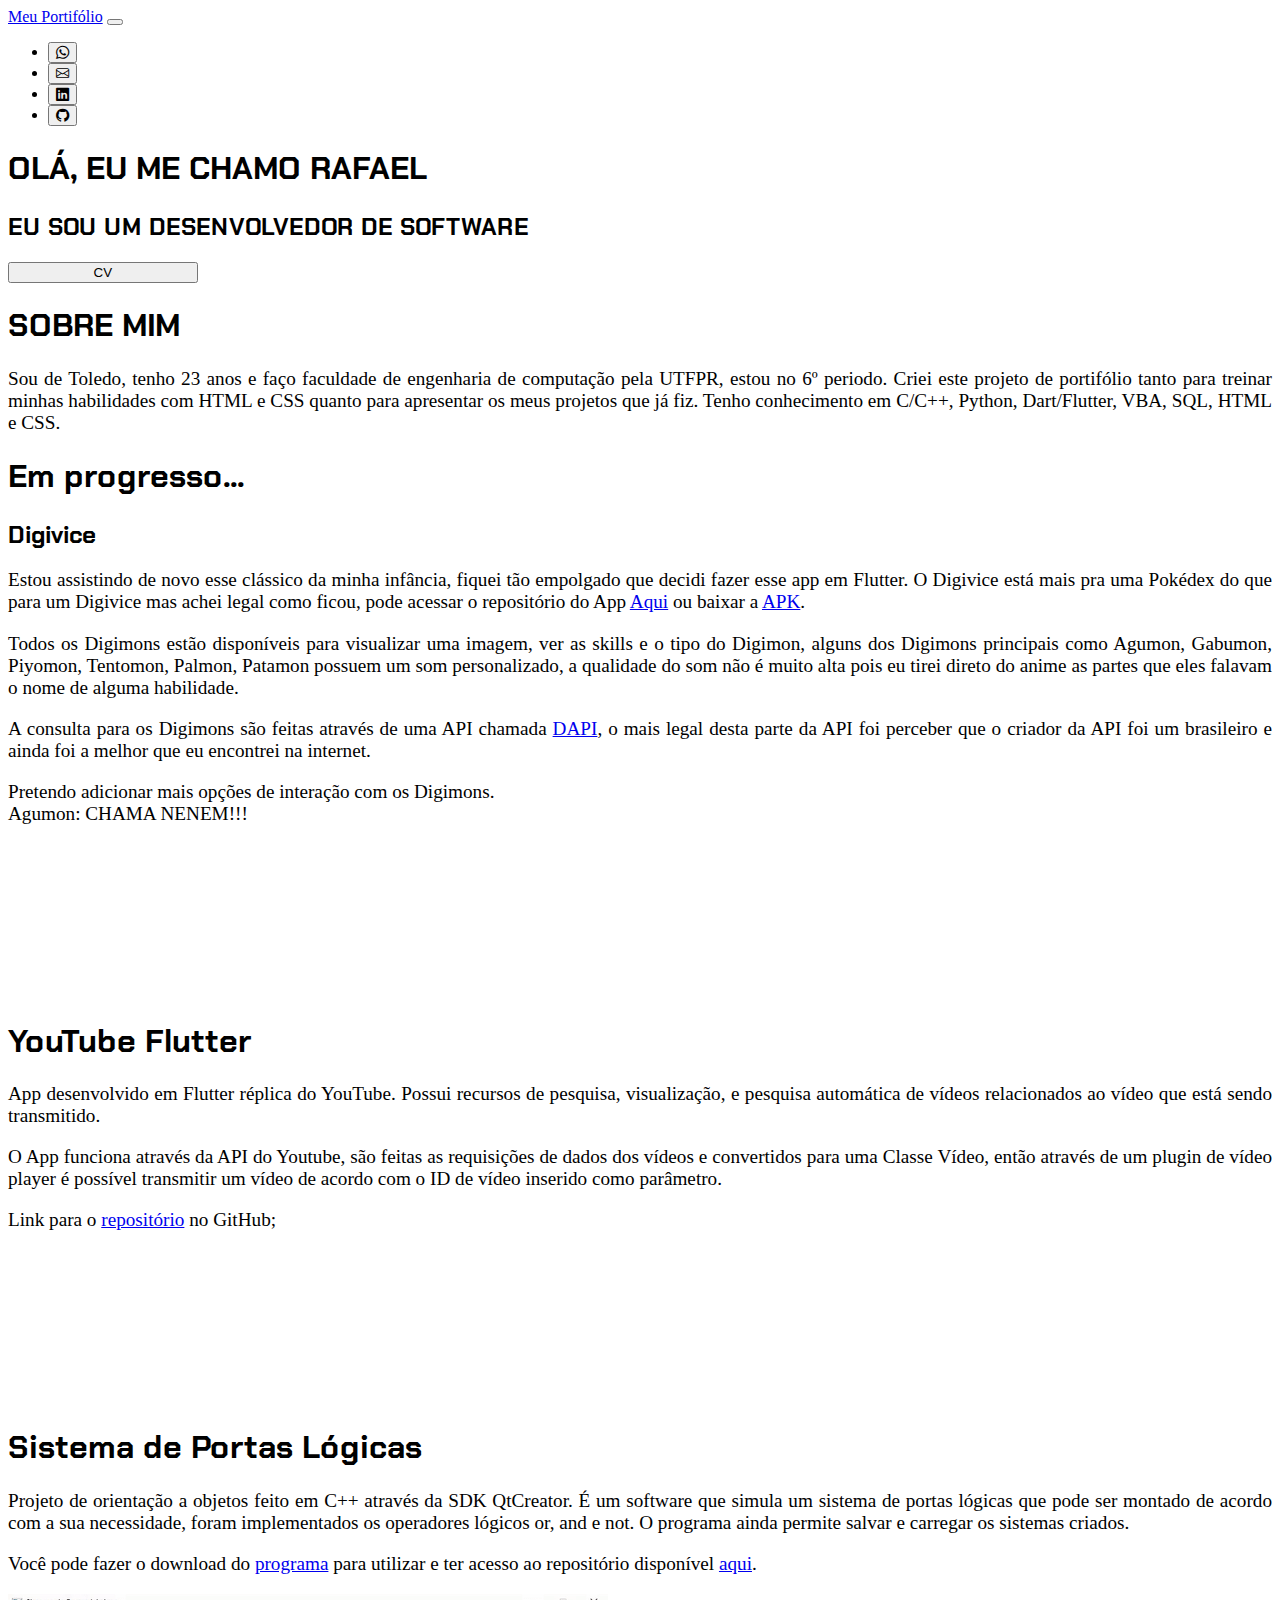
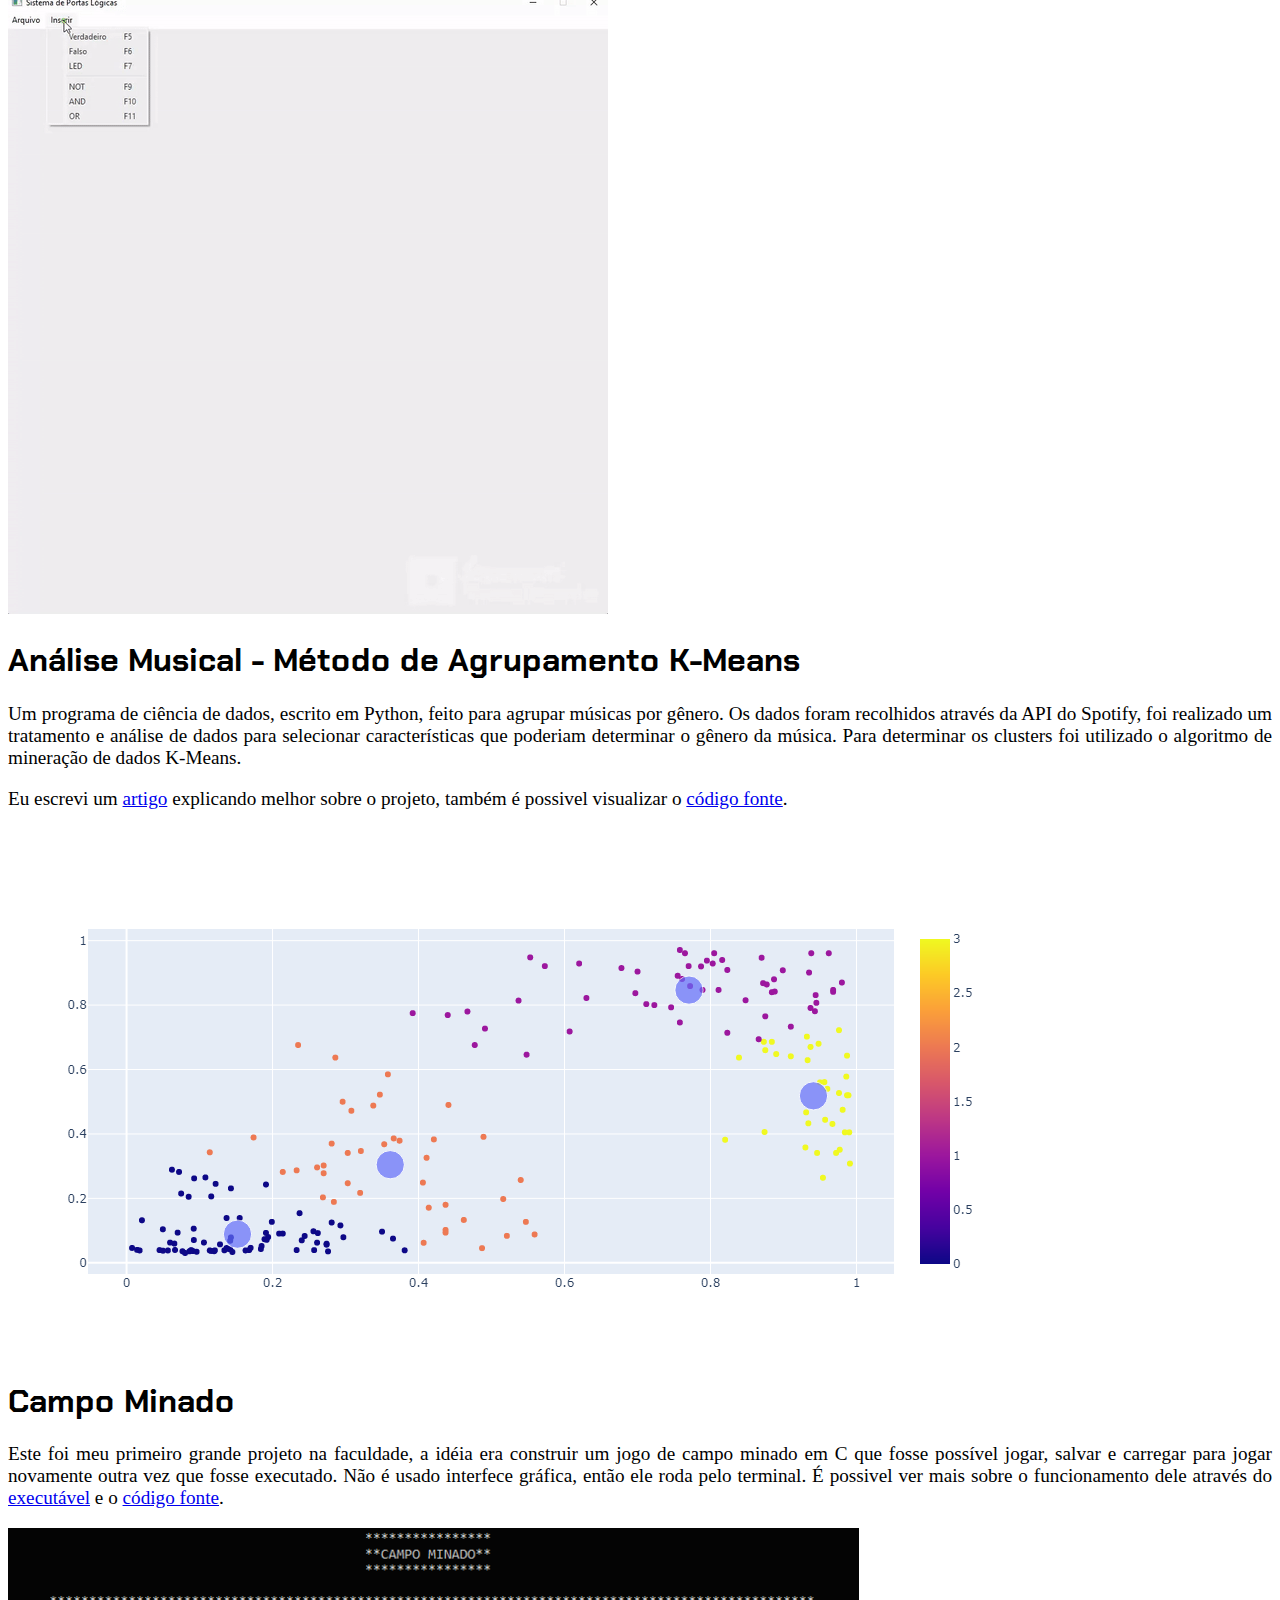
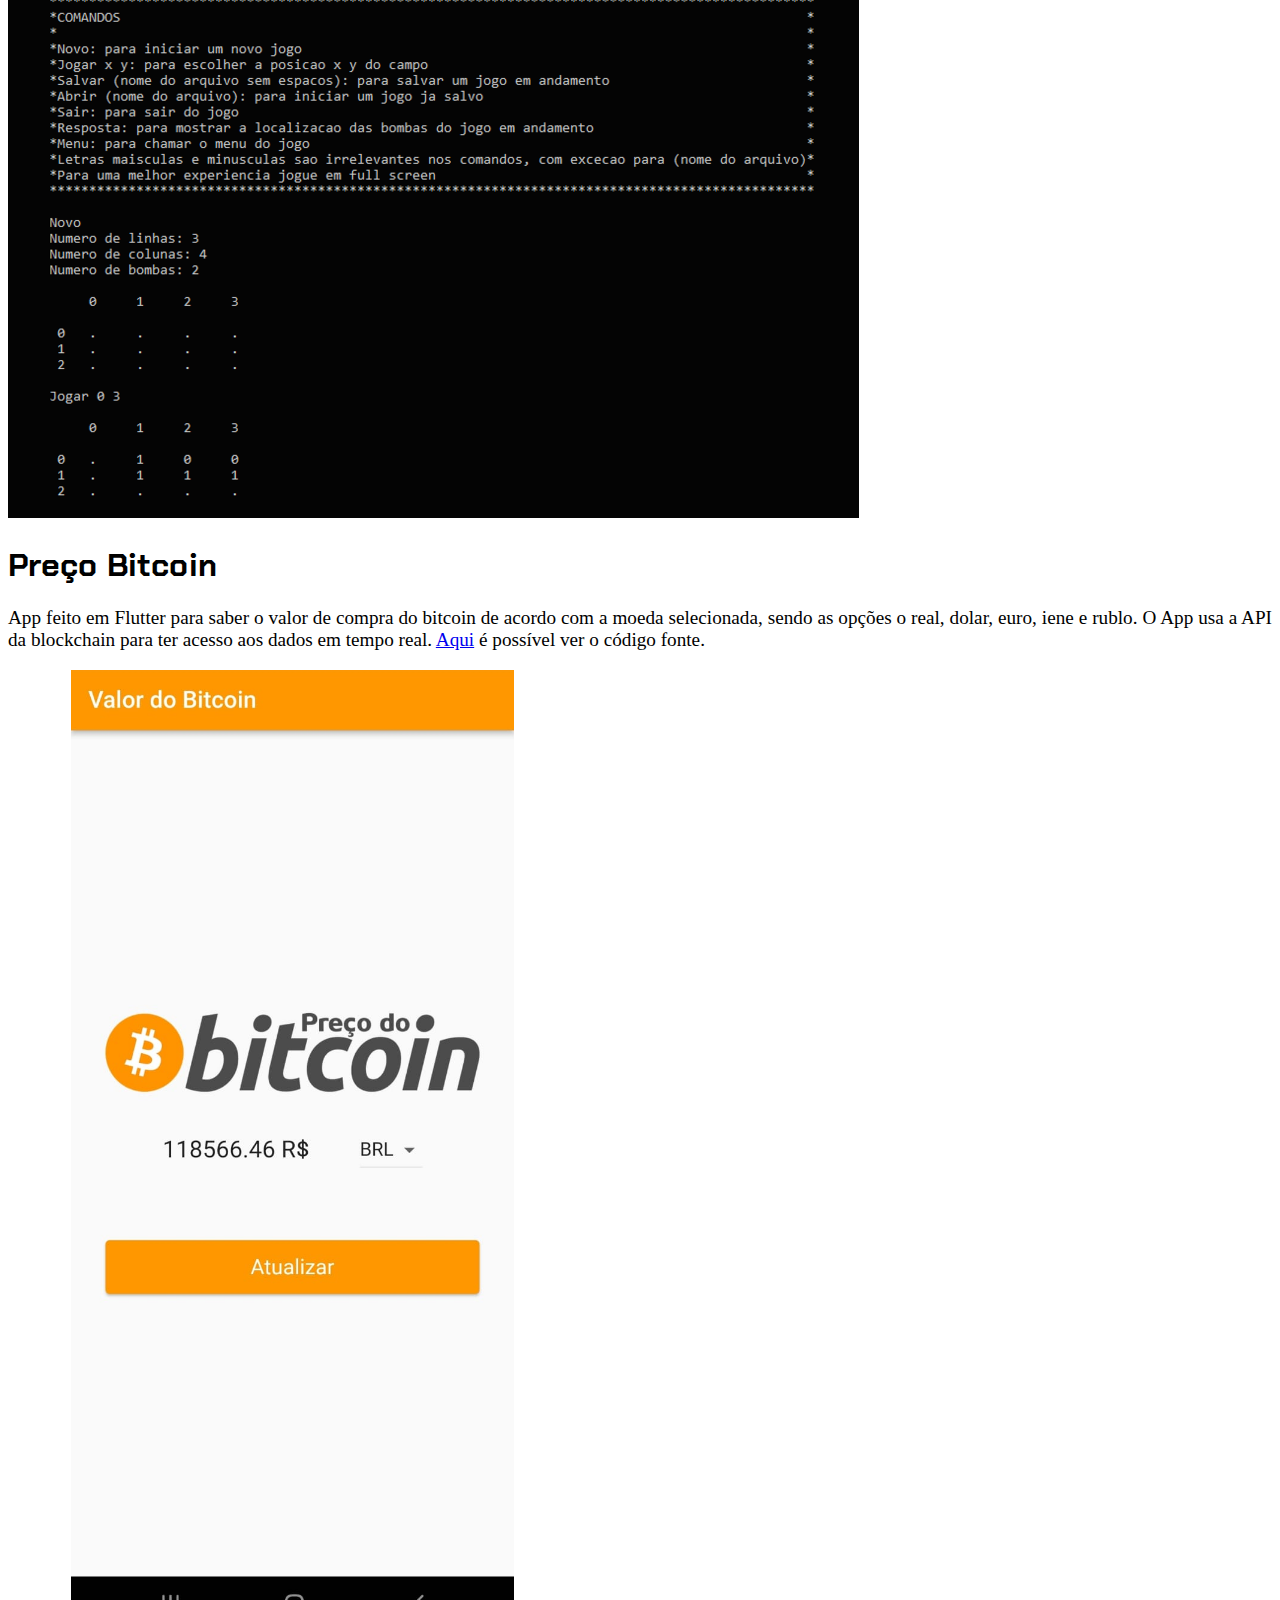
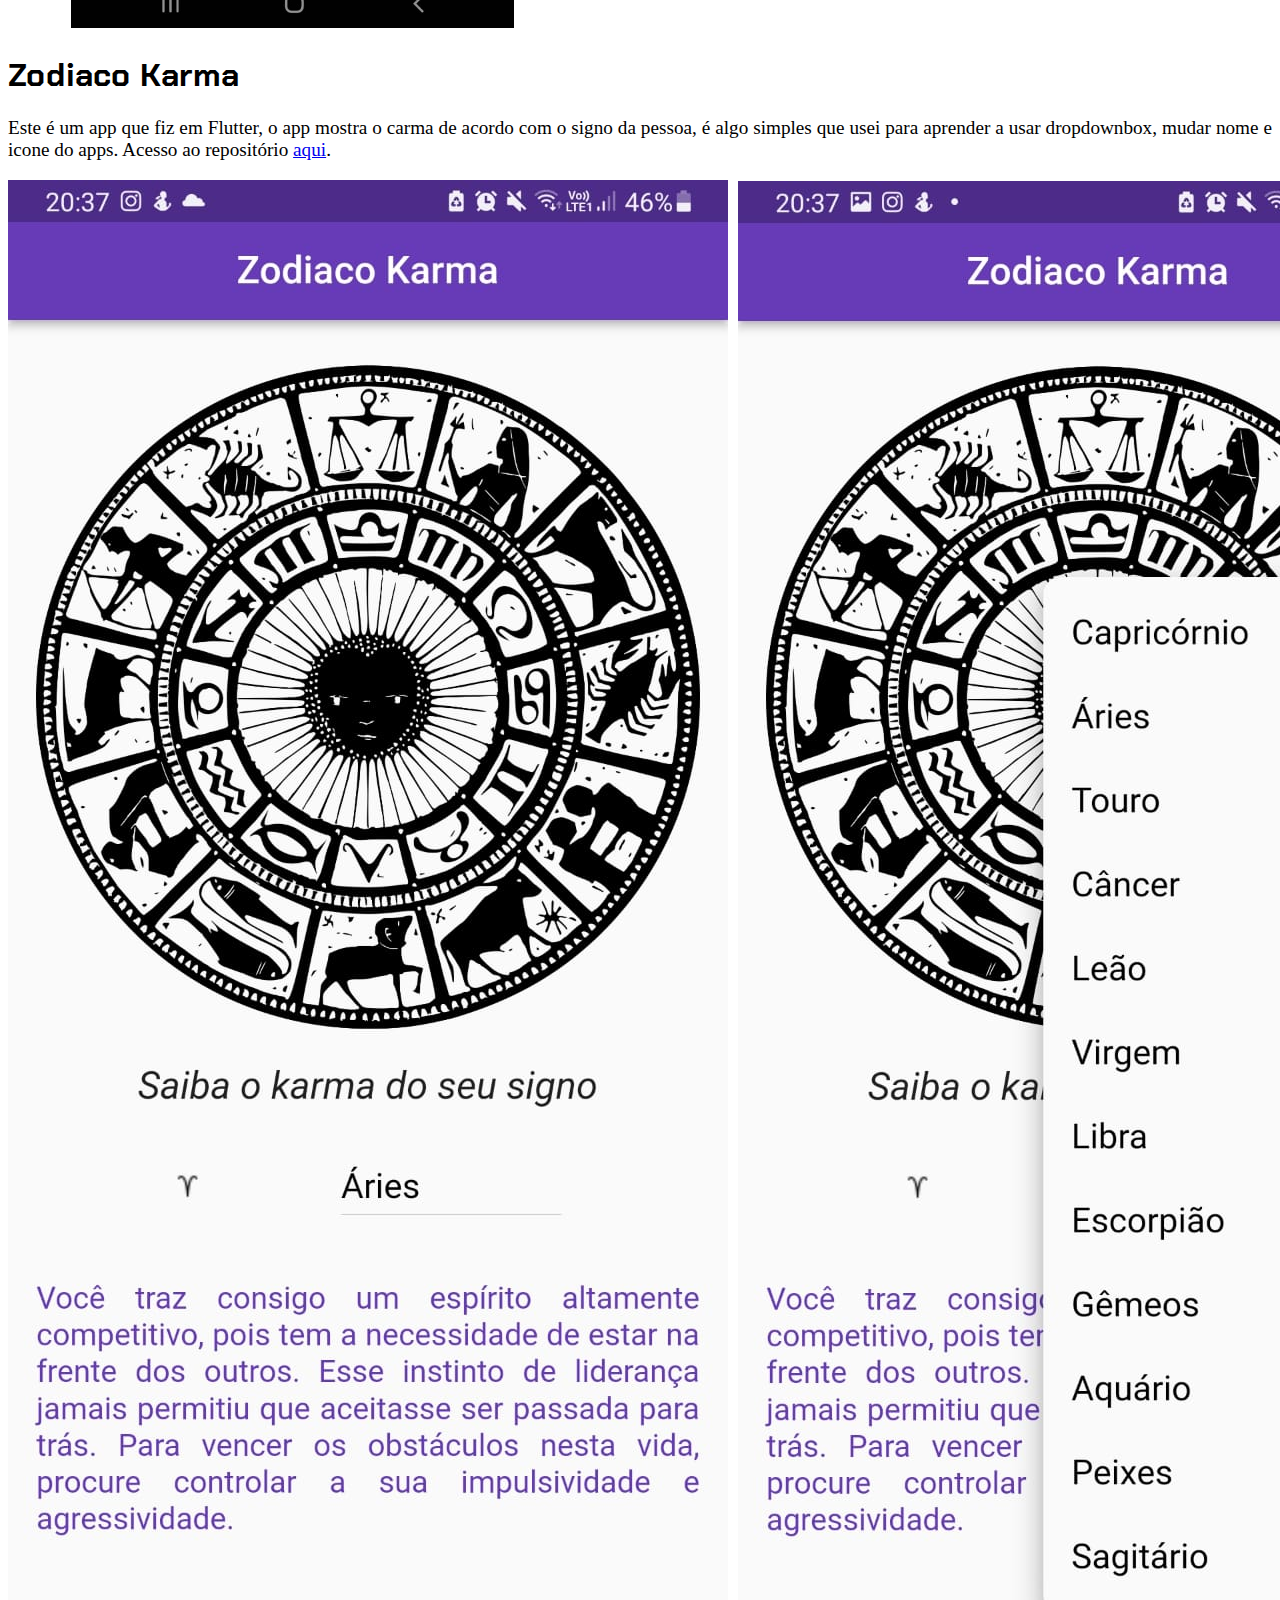
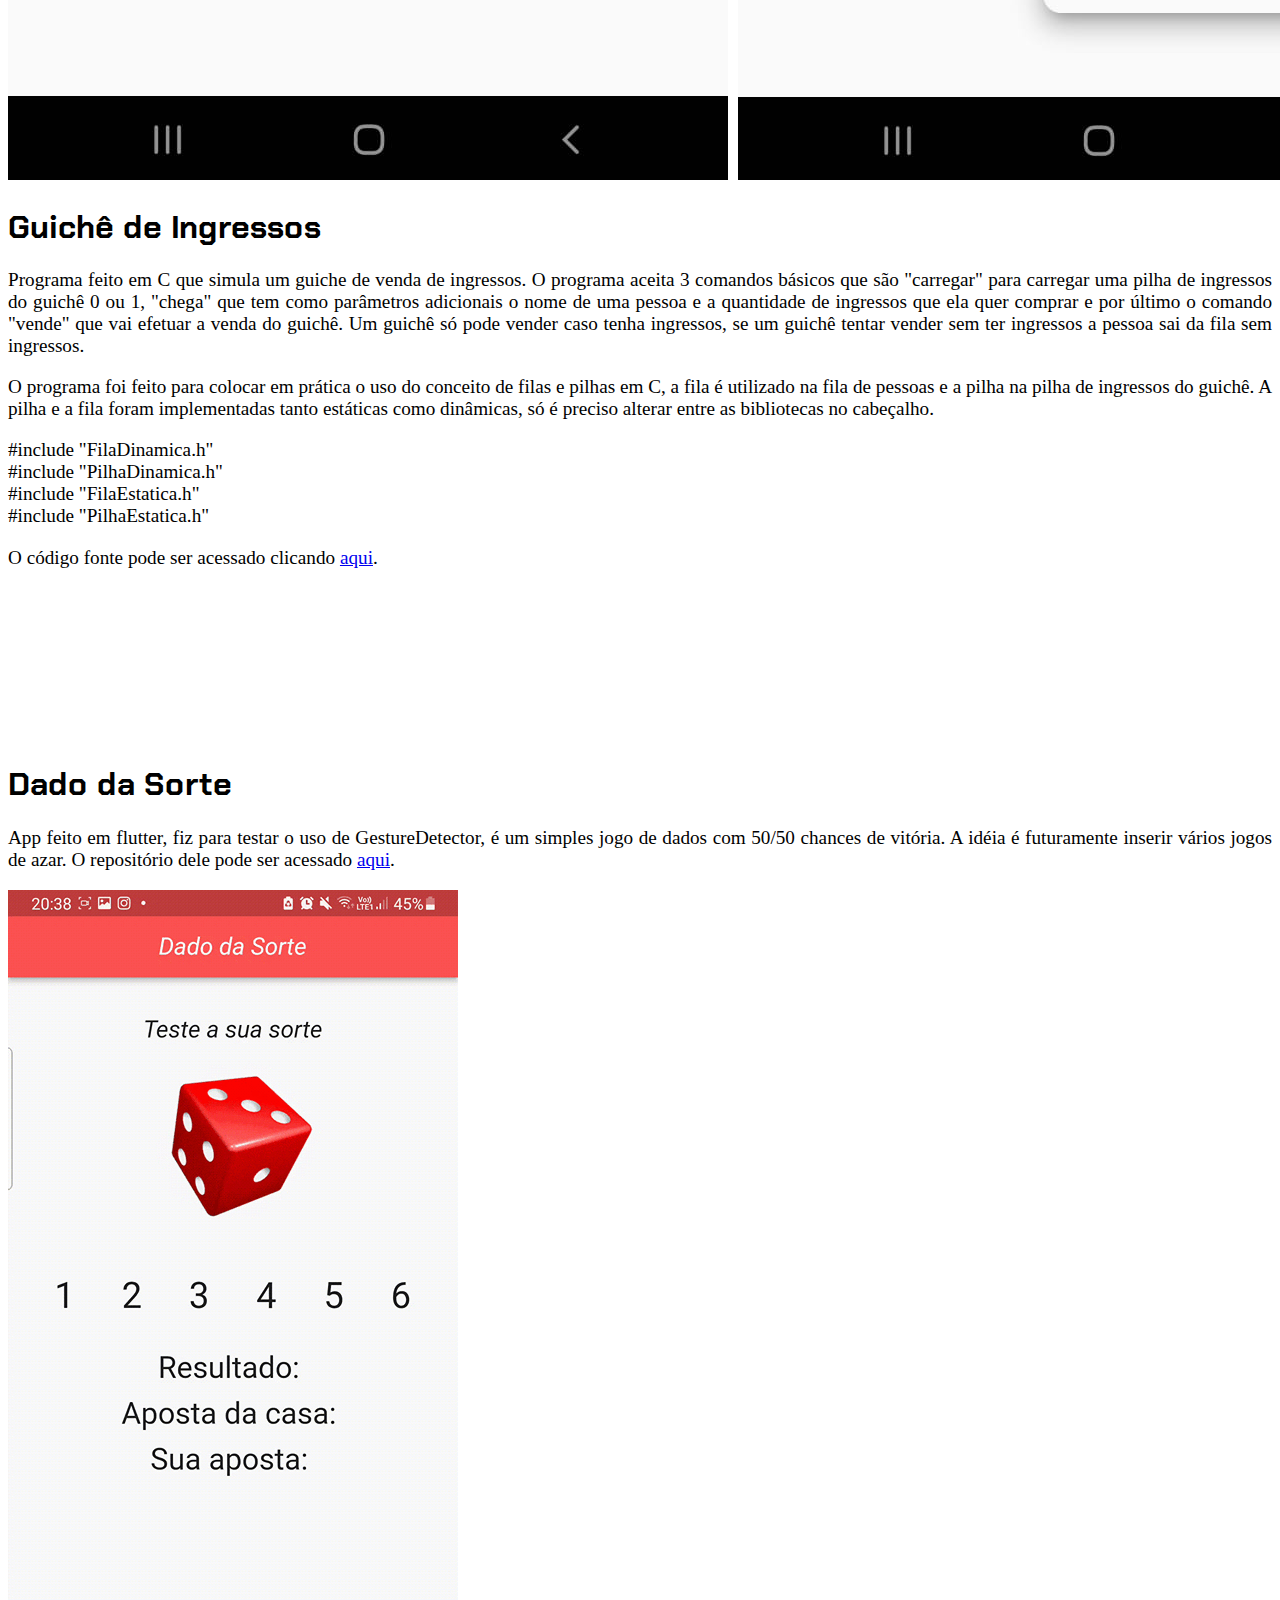
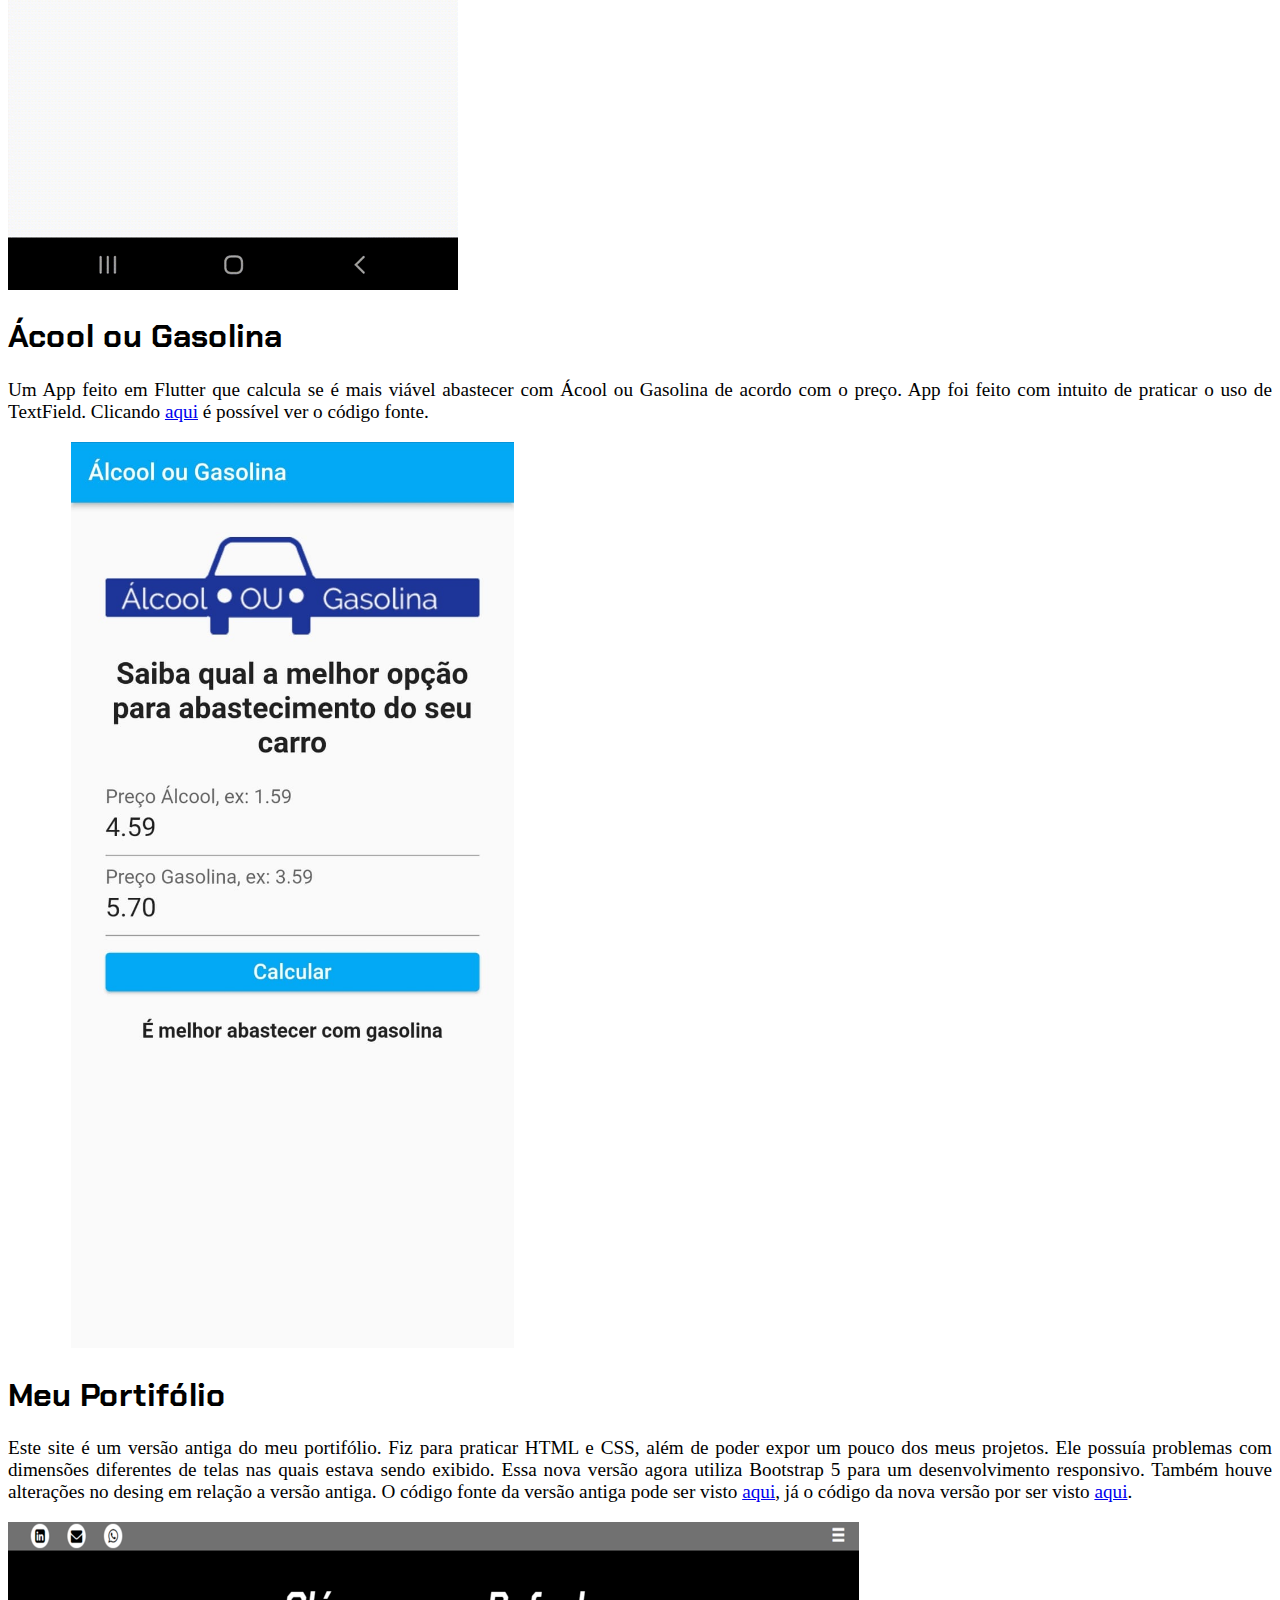
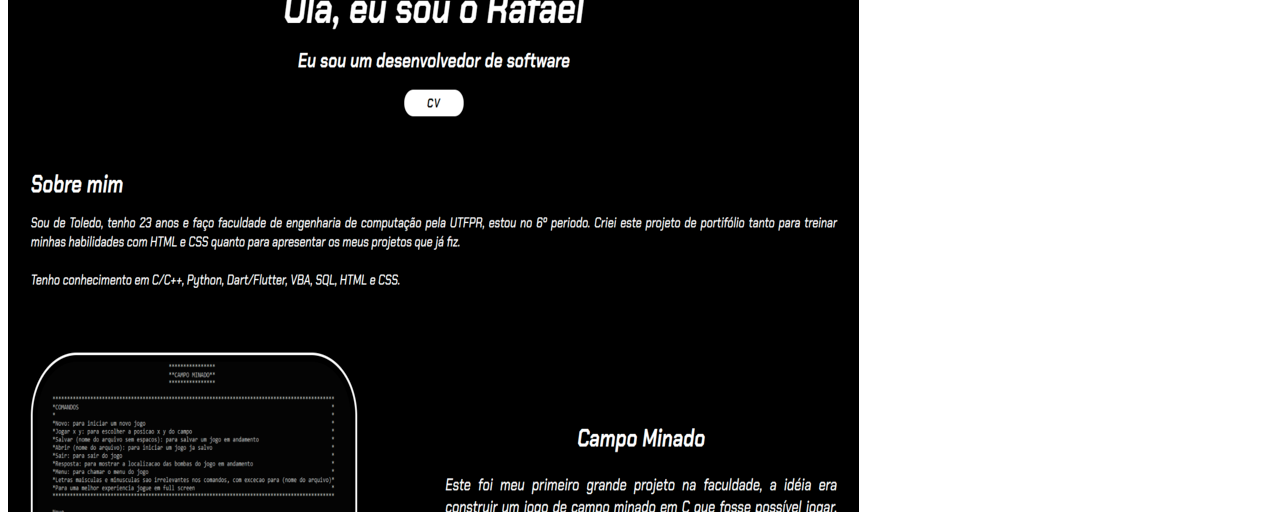
==== commit 6c128a86: "Ajuste na descrição do projeto Digivice" ====
--- a/index.html
+++ b/index.html
@@ -98,7 +98,7 @@
           <h2>Digivice</h2>
           <p class="lead">
             Estou assistindo de novo esse clássico da minha infância, fiquei tão empolgado que decidi fazer esse app em Flutter. 
-            O Digivice está mais pra uma Pokedex do que para um Digivice mas achei legal como ficou, pode acessar o repositório do App <a target="_blank" href="https://github.com/RafaelGasparoto/Digimon_Api">Aqui</a> ou baixar a <a href="https://drive.google.com/file/d/1lgujXX9OO7jZ5qUU6DTnUmJKM-YCwx4T/view?usp=sharing">APK</a>.
+            O Digivice está mais pra uma Pokédex do que para um Digivice mas achei legal como ficou, pode acessar o repositório do App <a target="_blank" href="https://github.com/RafaelGasparoto/Digimon_Api">Aqui</a> ou baixar a <a href="https://drive.google.com/file/d/1lgujXX9OO7jZ5qUU6DTnUmJKM-YCwx4T/view?usp=sharing">APK</a>.
           </p>
           <p class="lead">
             Todos os Digimons 
@@ -107,7 +107,7 @@
             muito alta pois eu tirei direto do anime as partes que eles falavam o nome de alguma habilidade.
           </p>
           <p class="lead">
-            A consulta para os Digimons são feitos através de uma API chamada DAPI link para API: <a target="_blank" href="https://digimon-api.com">https://digimon-api.com</a>, o mais legal ainda foi perceber que o criador da API foi um brasileiro e ainda foi a melhor que eu encontrei na internet.
+            A consulta para os Digimons são feitas através de uma API chamada <a target="_blank" href="https://digimon-api.com">DAPI</a>, o mais legal desta parte da API foi perceber que o criador da API foi um brasileiro e ainda foi a melhor que eu encontrei na internet.
           </p>
           <p class="lead">
             Pretendo adicionar mais opções de interação com os Digimons.
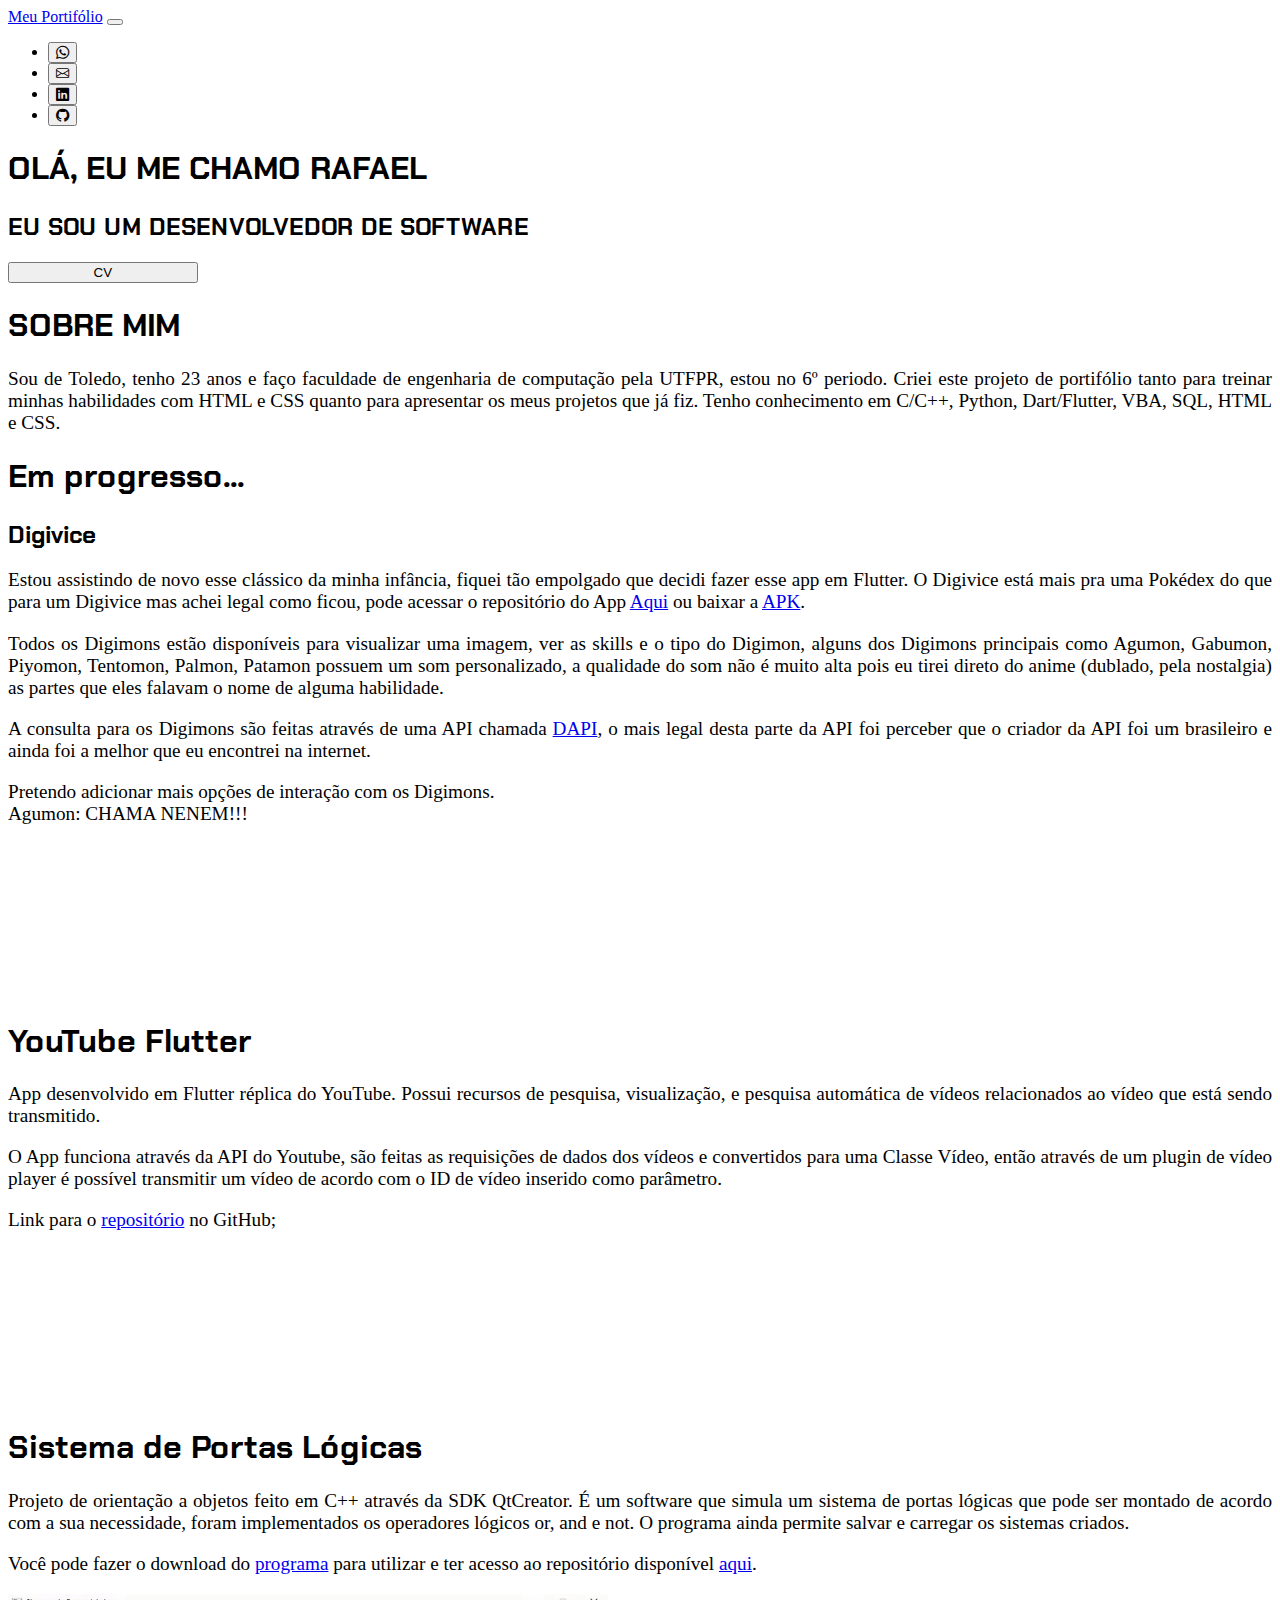
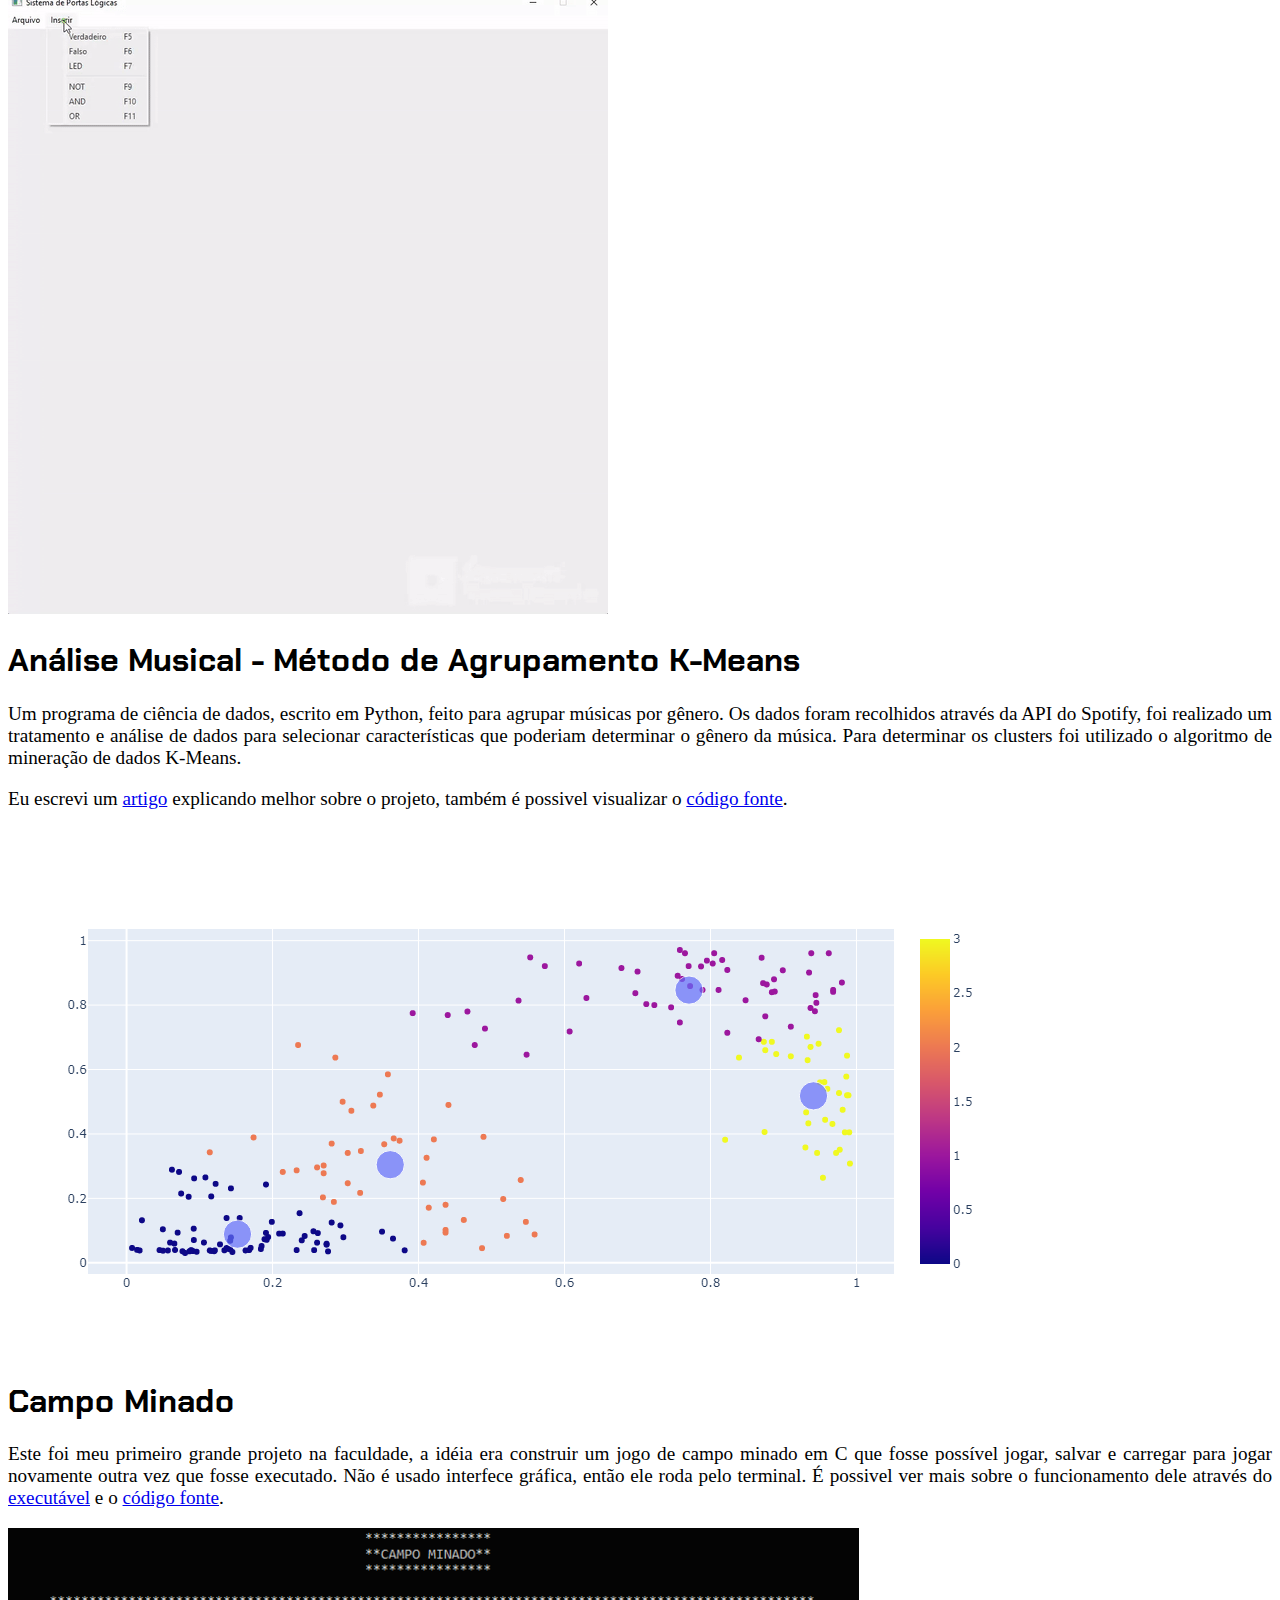
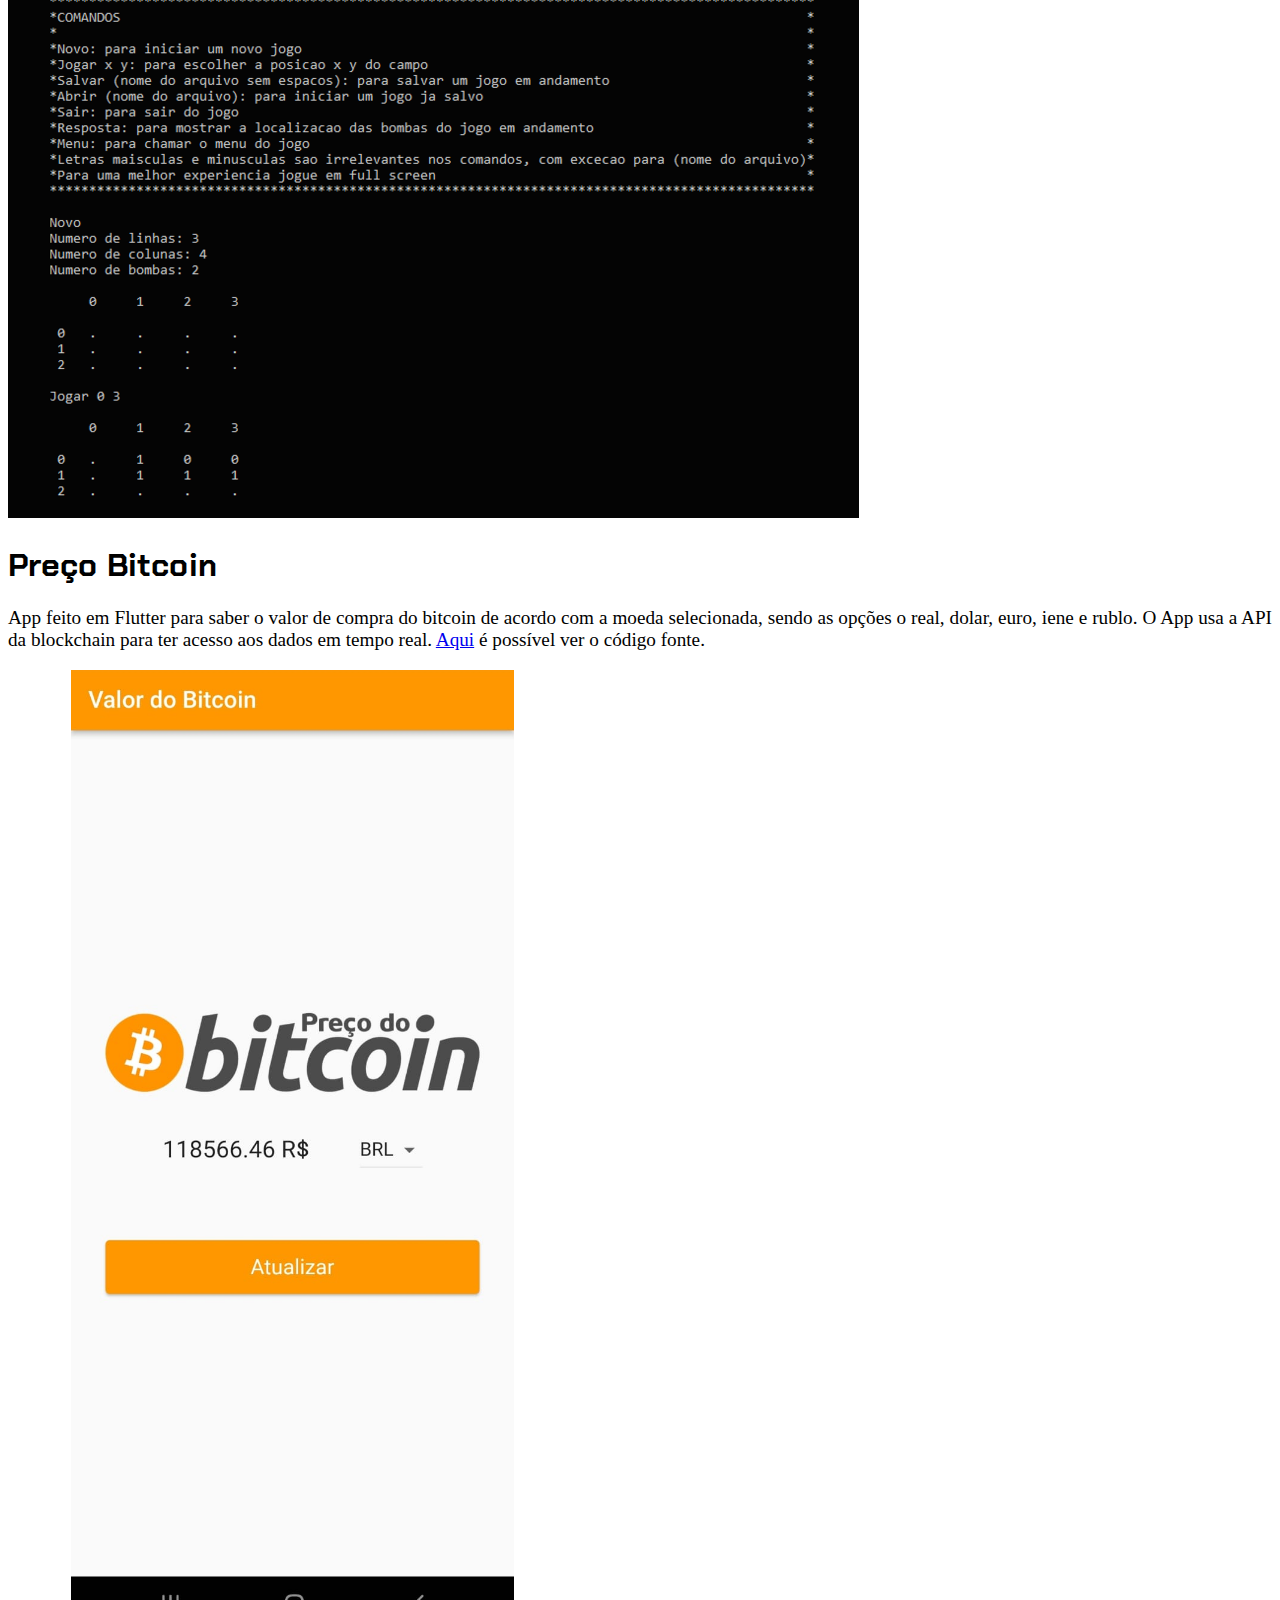
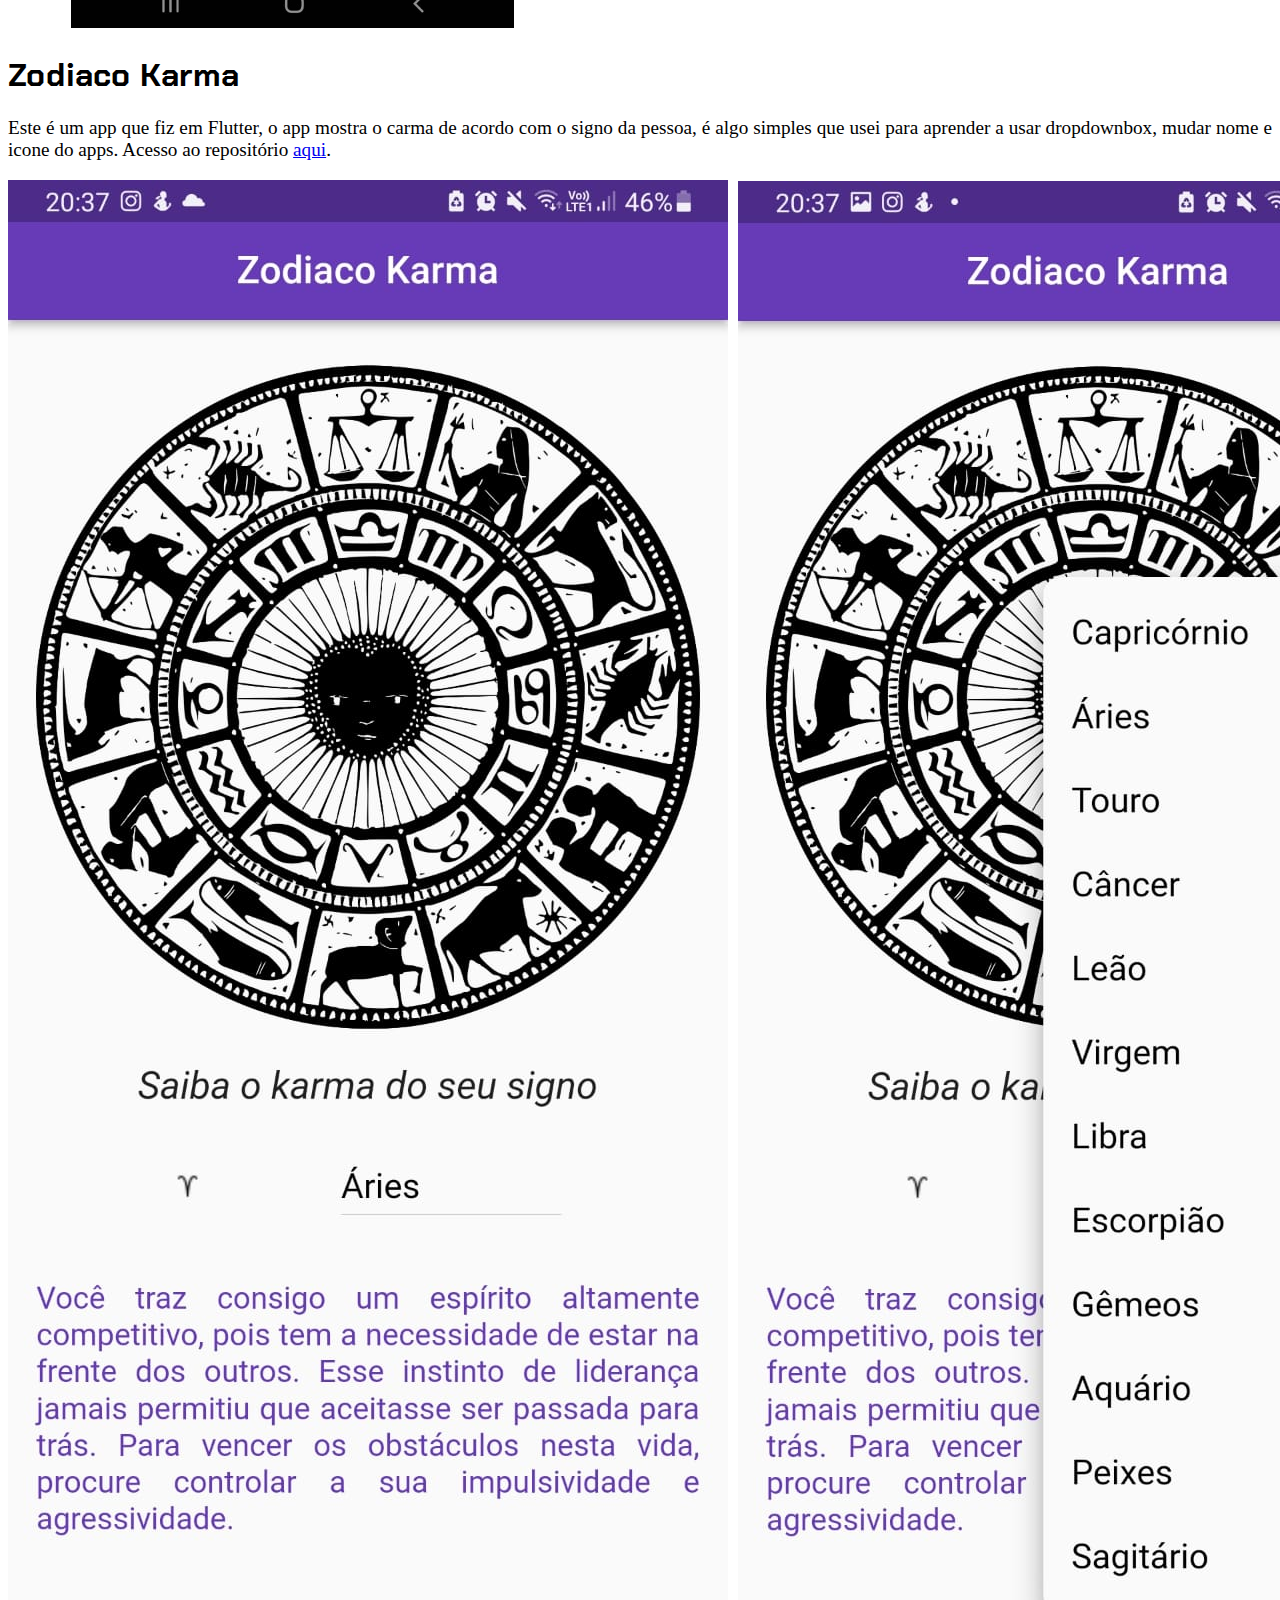
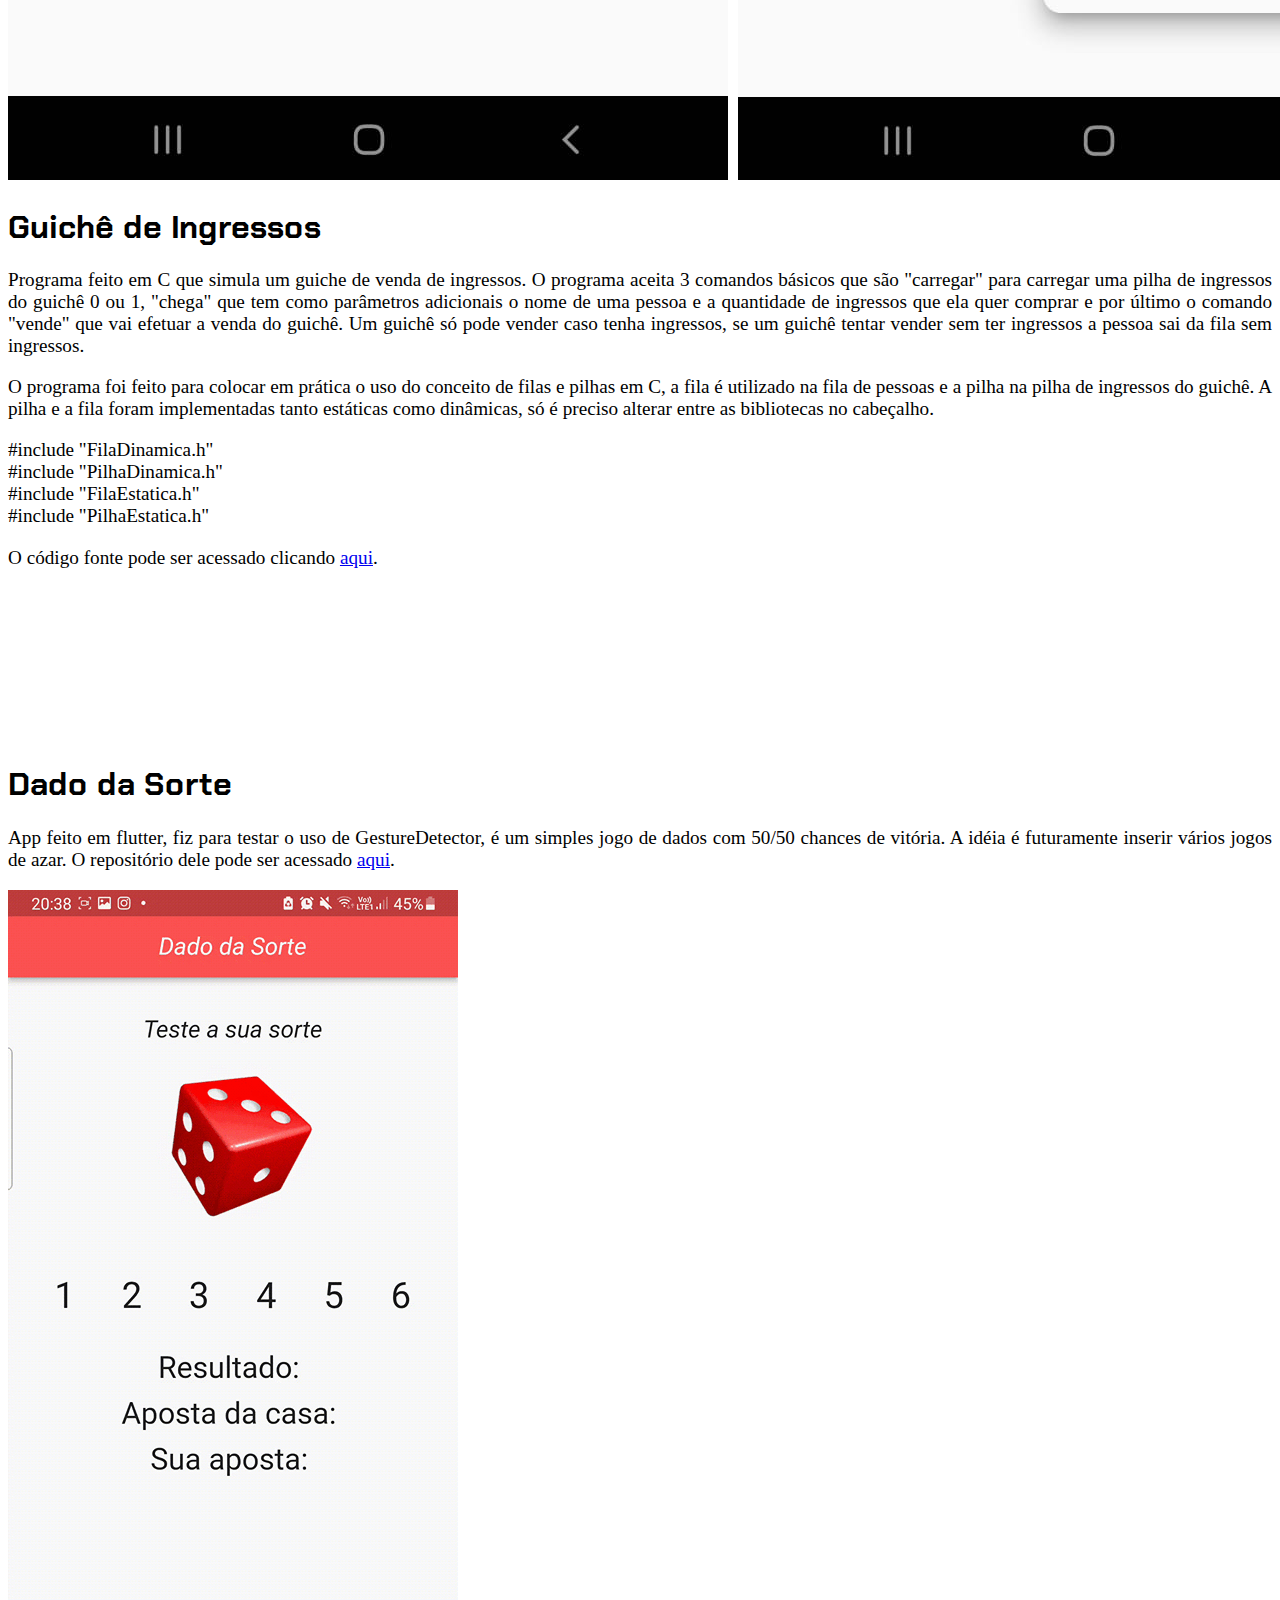
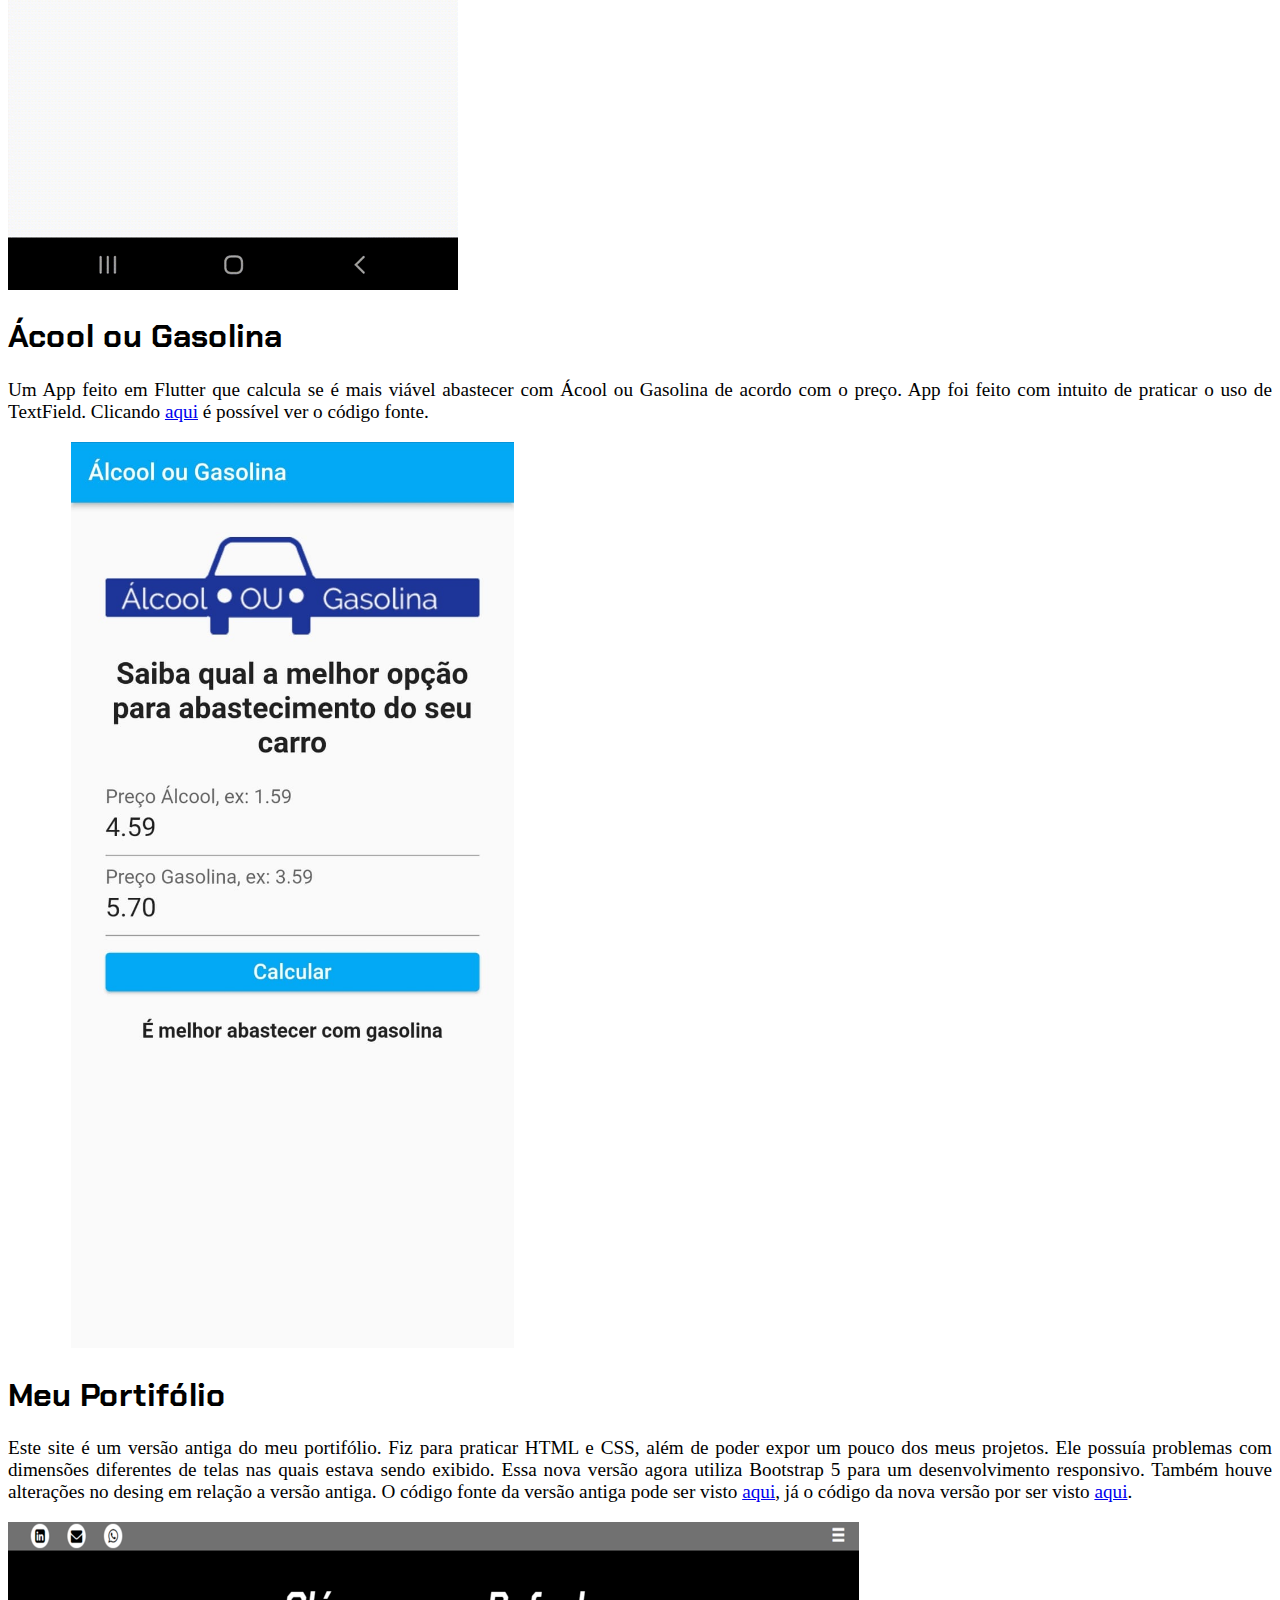
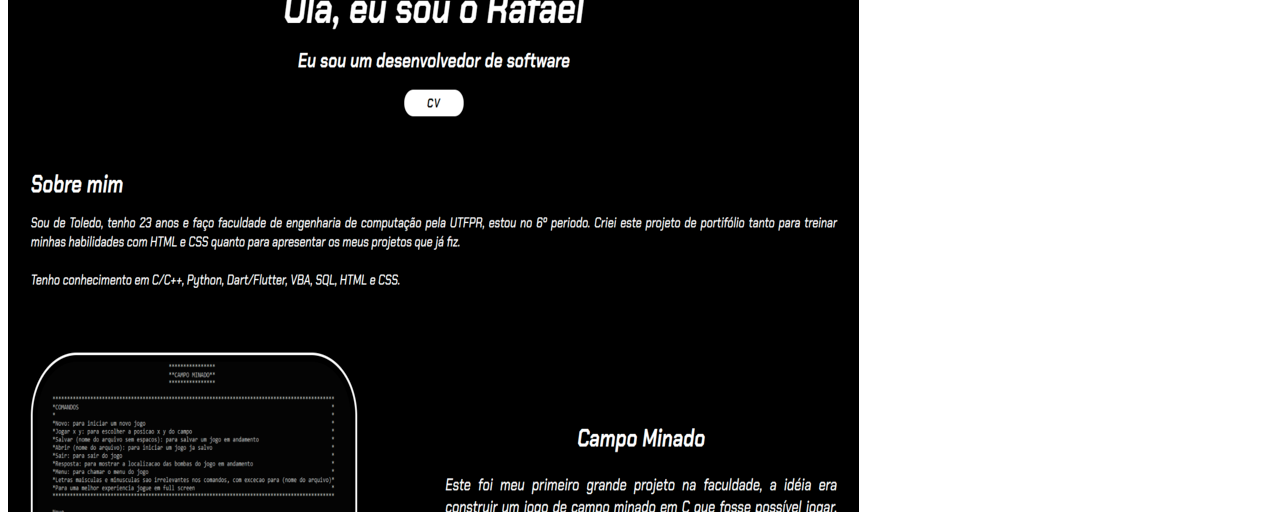
==== commit 8c35c0aa: "Ajuste na descrição do projeto Youtube" ====
--- a/index.html
+++ b/index.html
@@ -104,7 +104,7 @@
             Todos os Digimons 
             estão disponíveis para visualizar uma imagem, ver as skills e o tipo do Digimon, alguns dos Digimons principais 
             como Agumon, Gabumon, Piyomon, Tentomon, Palmon, Patamon possuem um som personalizado, a qualidade do som não é 
-            muito alta pois eu tirei direto do anime as partes que eles falavam o nome de alguma habilidade.
+            muito alta pois eu tirei direto do anime (dublado, pela nostalgia) as partes que eles falavam o nome de alguma habilidade.
           </p>
           <p class="lead">
             A consulta para os Digimons são feitas através de uma API chamada <a target="_blank" href="https://digimon-api.com">DAPI</a>, o mais legal desta parte da API foi perceber que o criador da API foi um brasileiro e ainda foi a melhor que eu encontrei na internet.
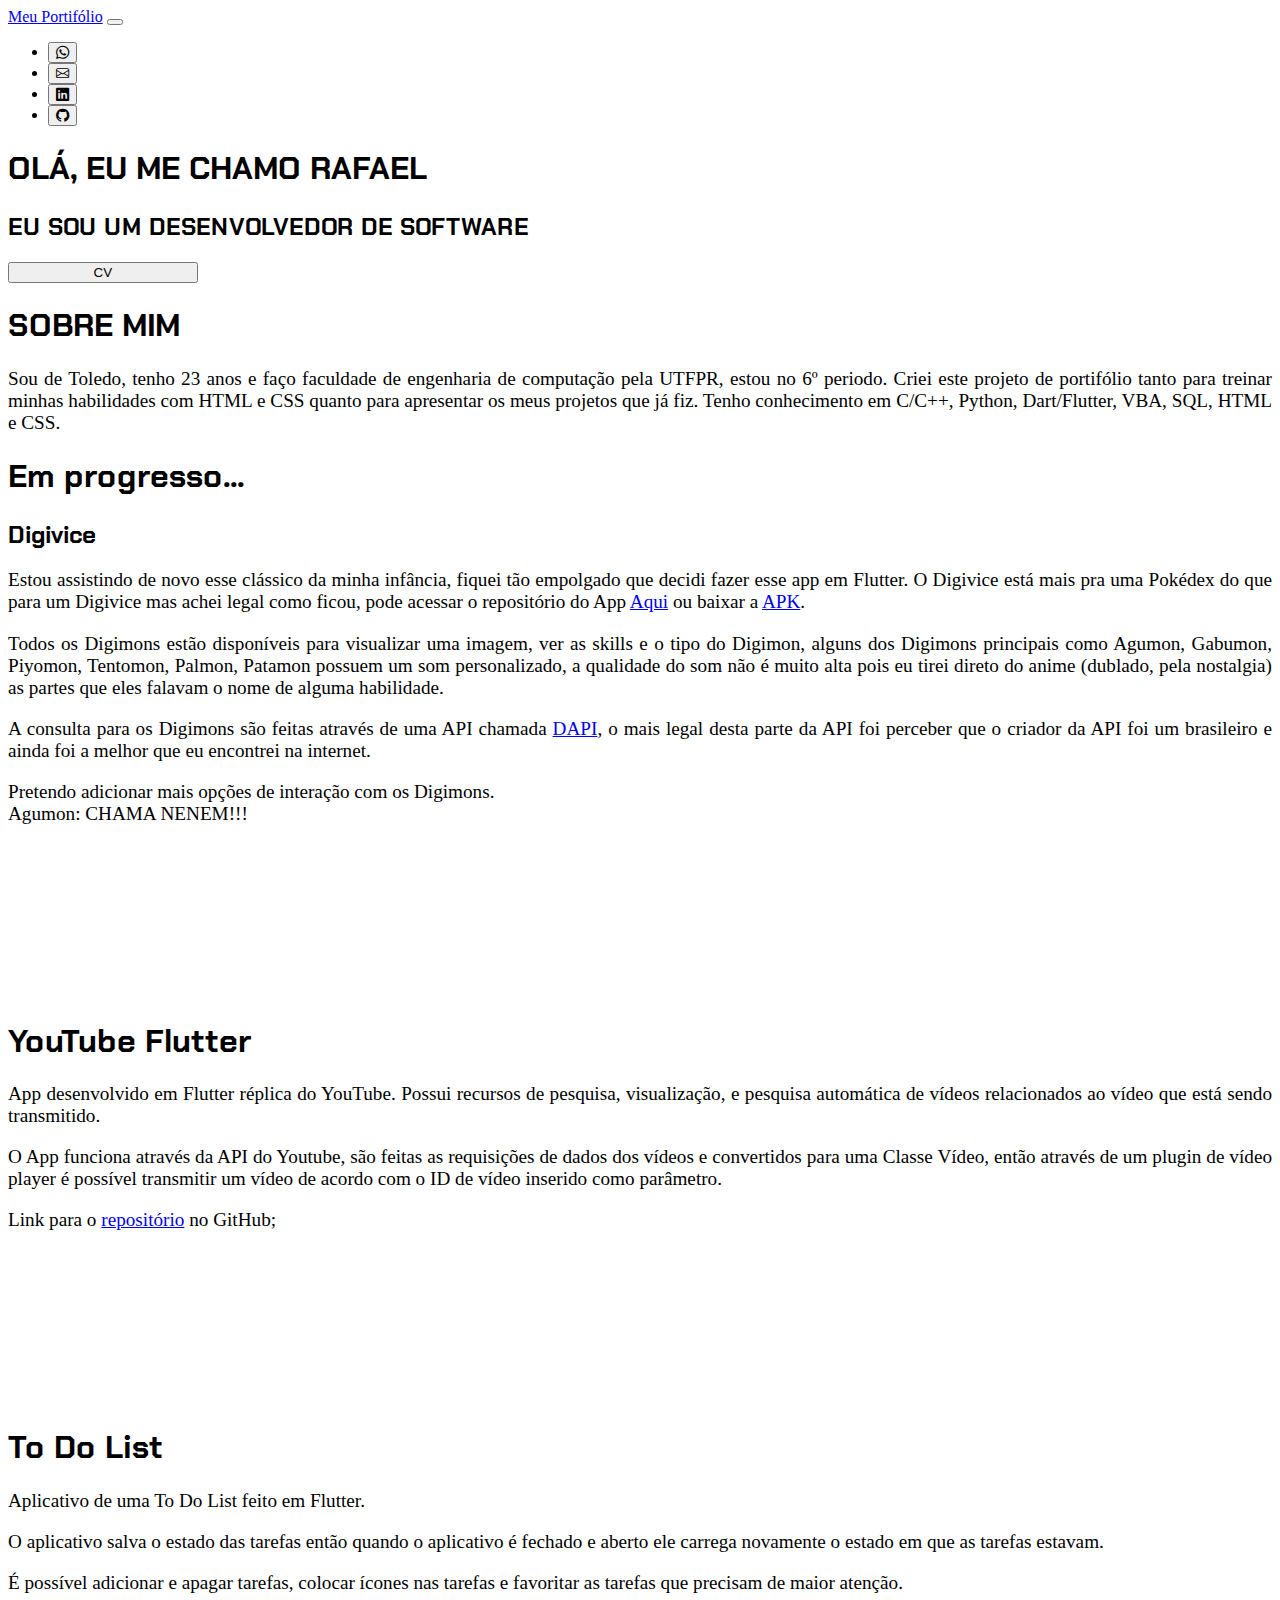
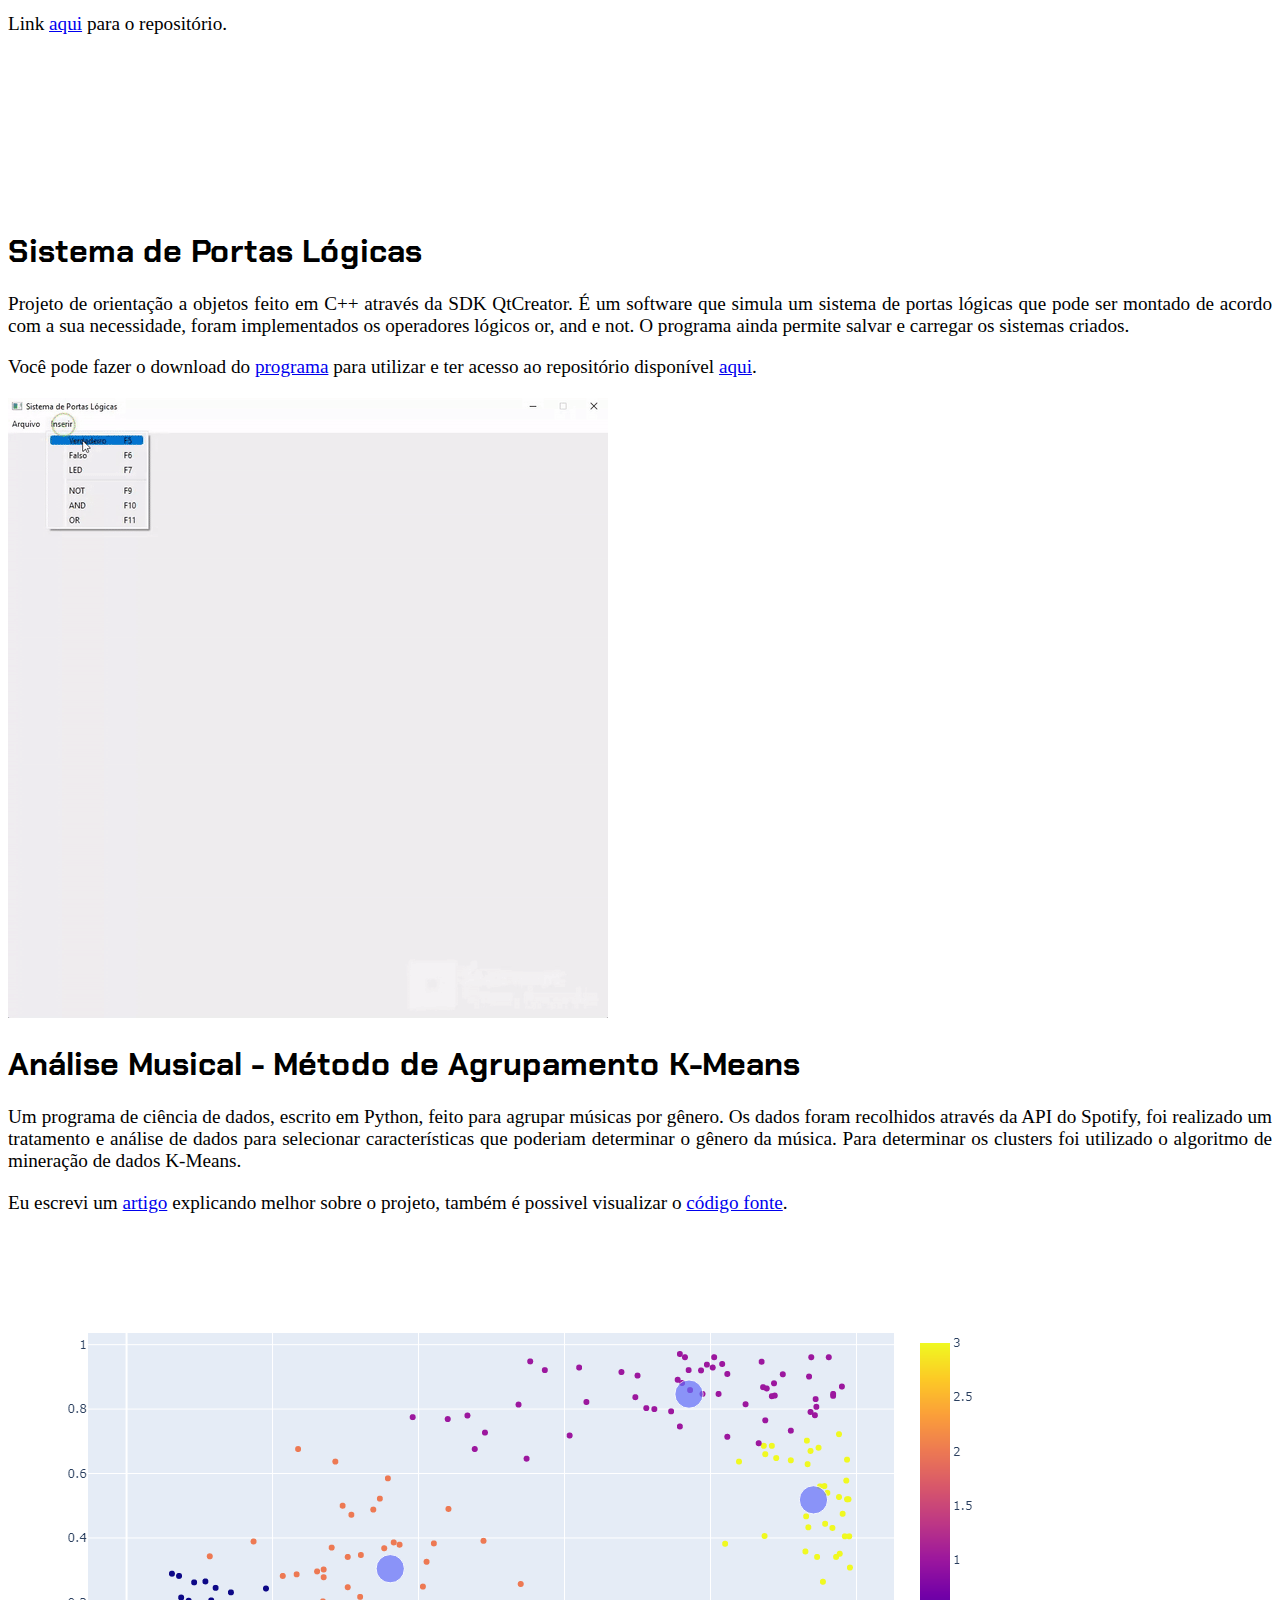
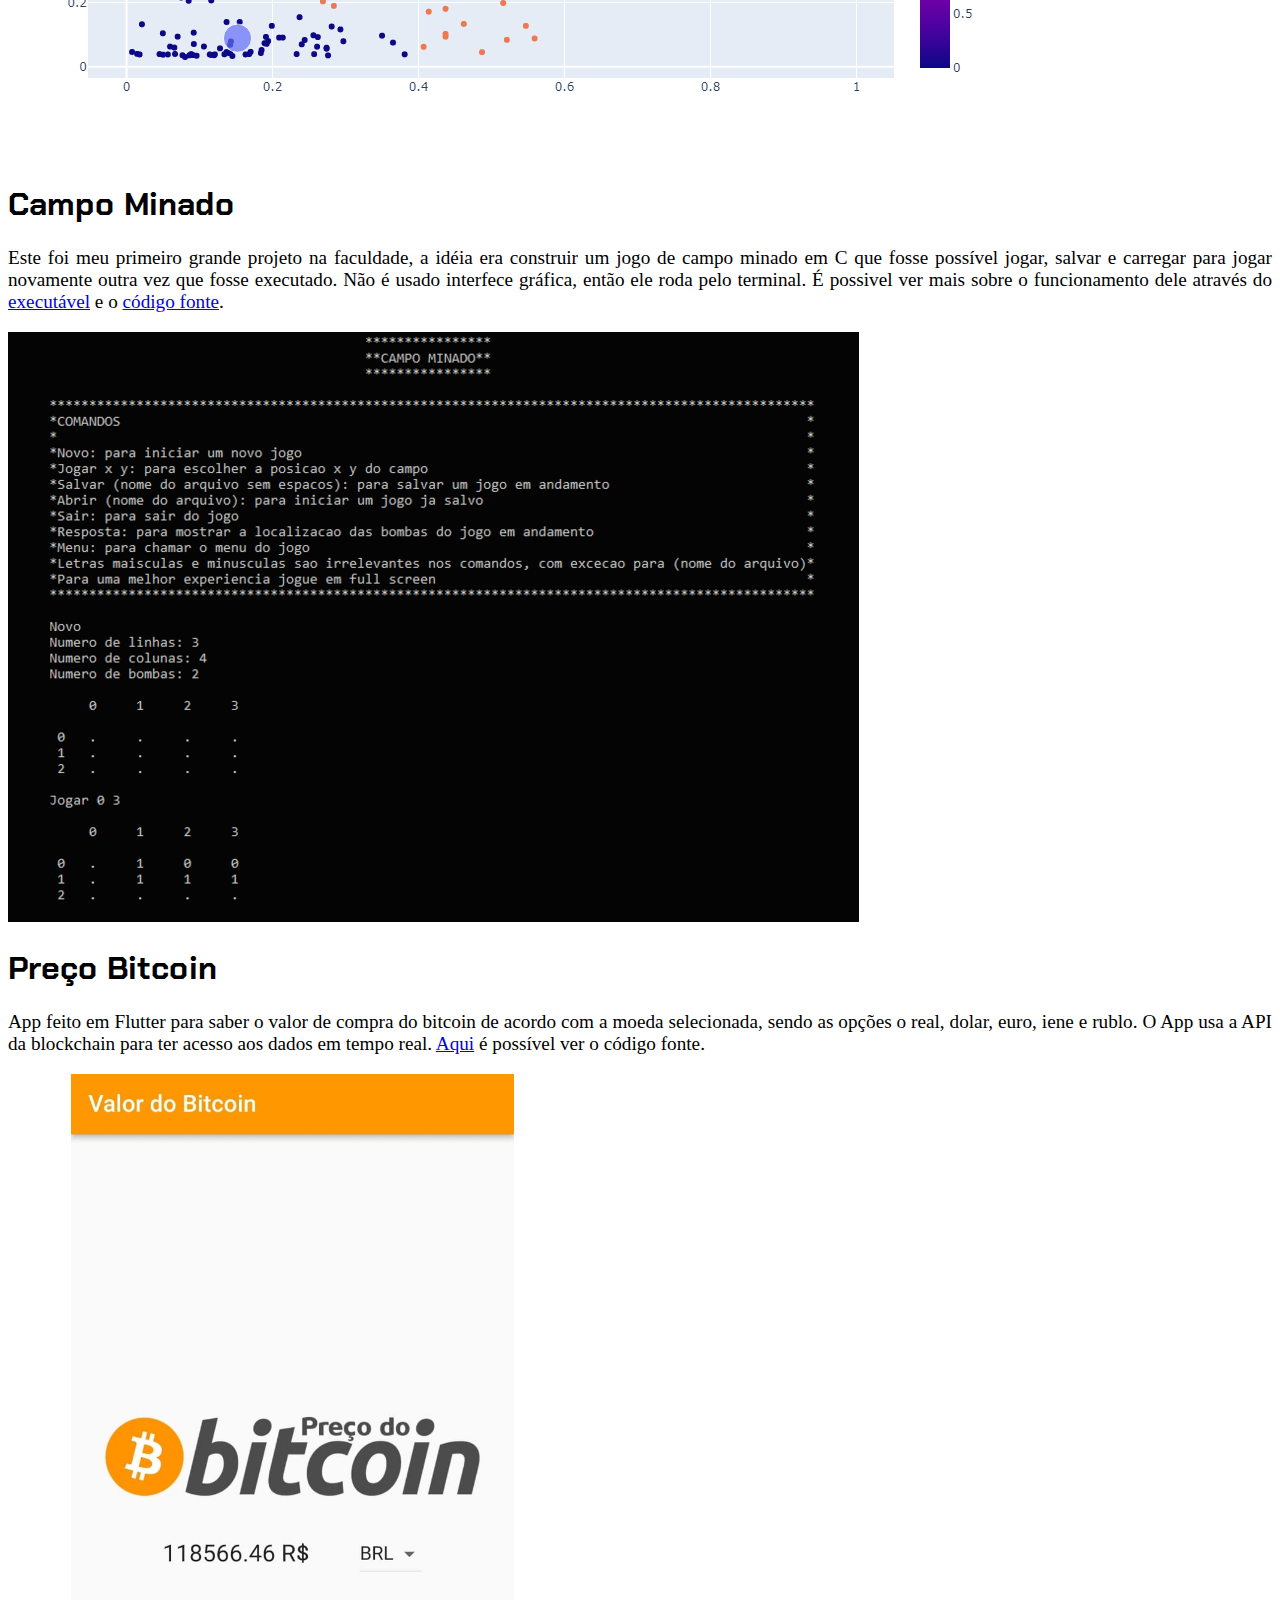
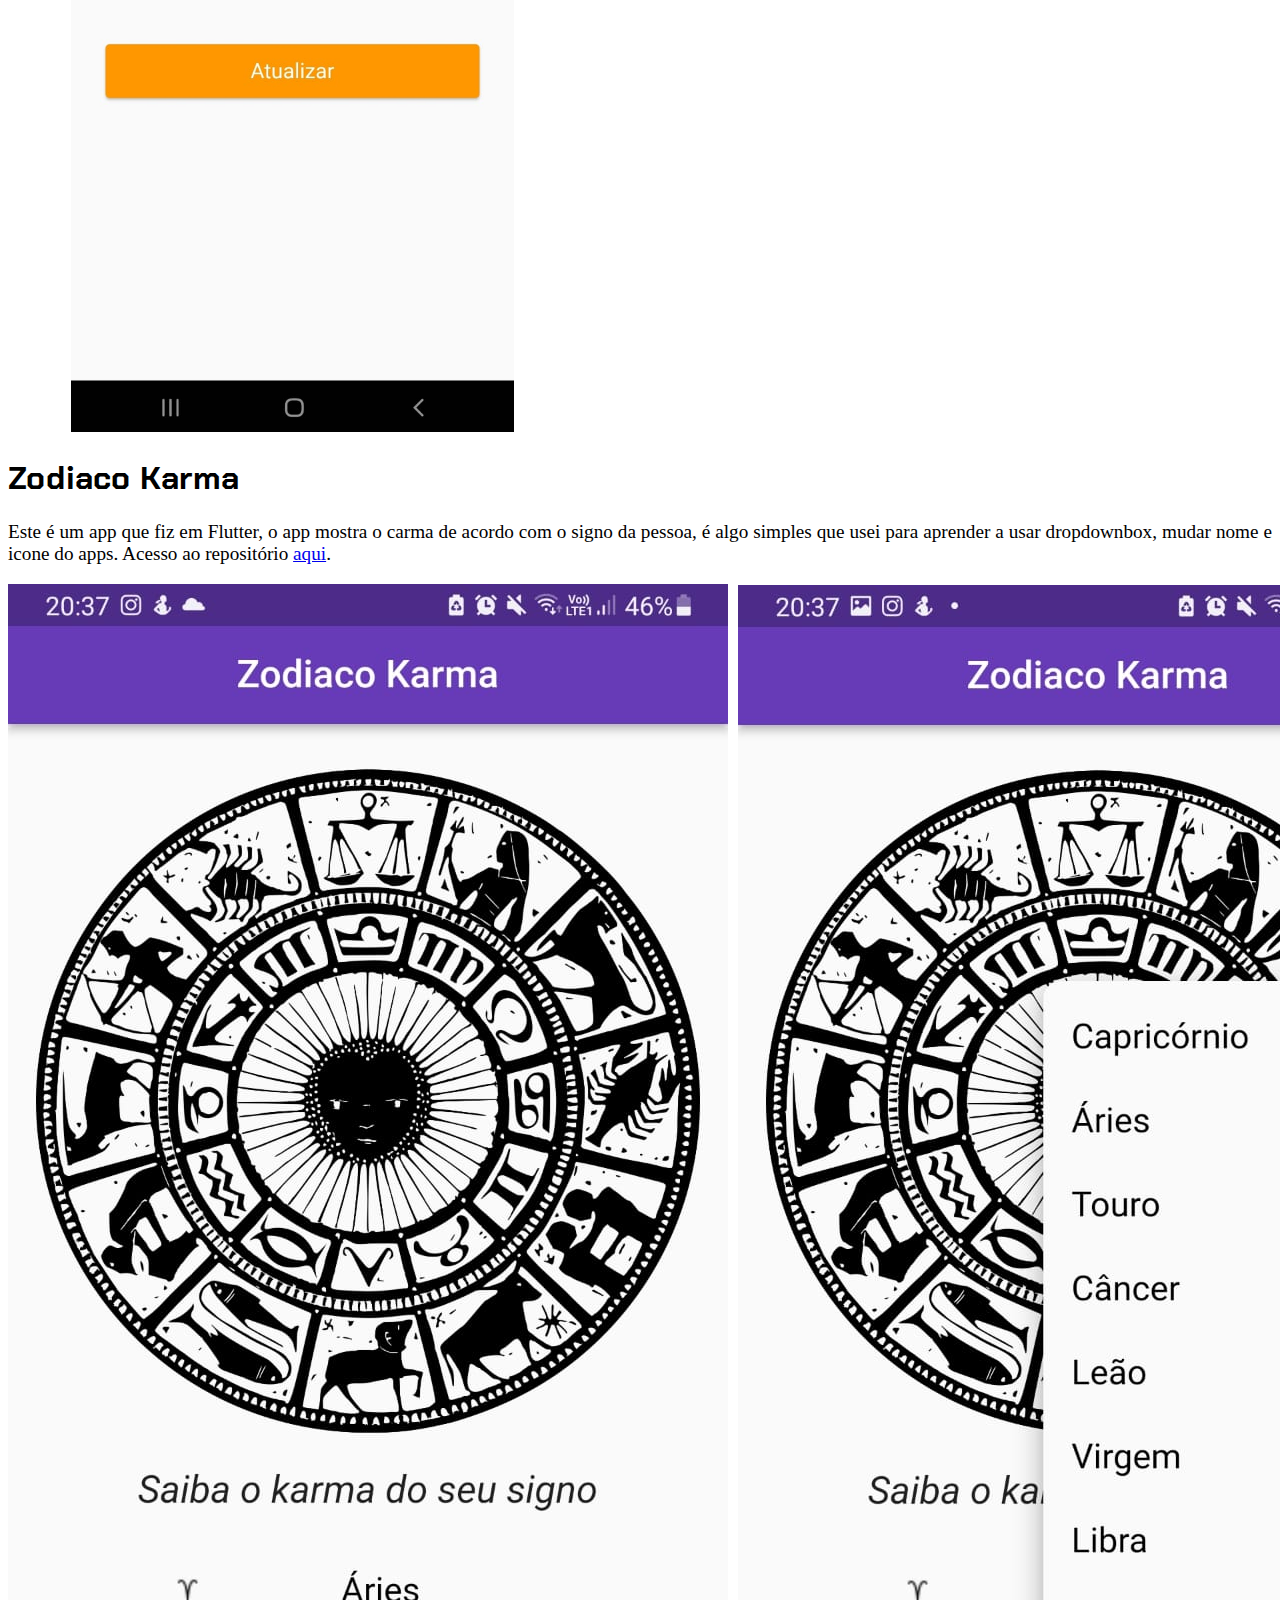
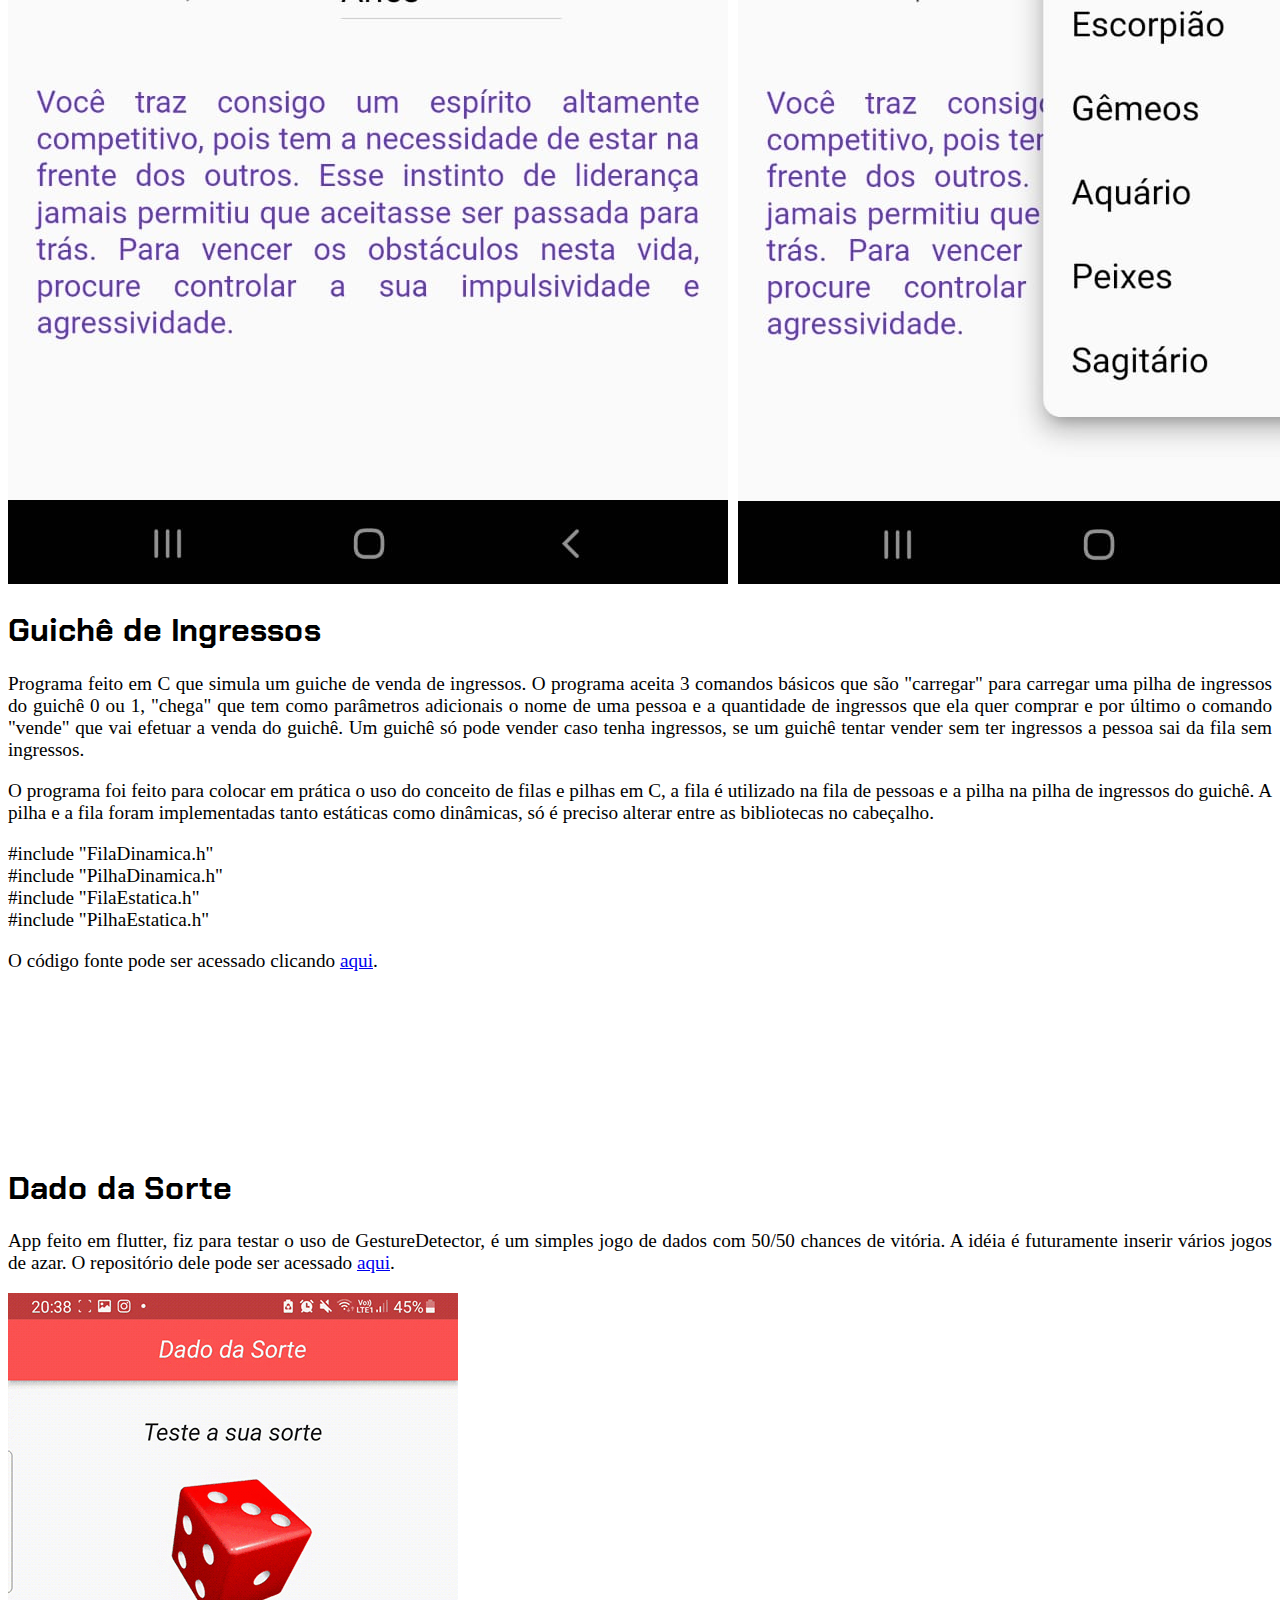
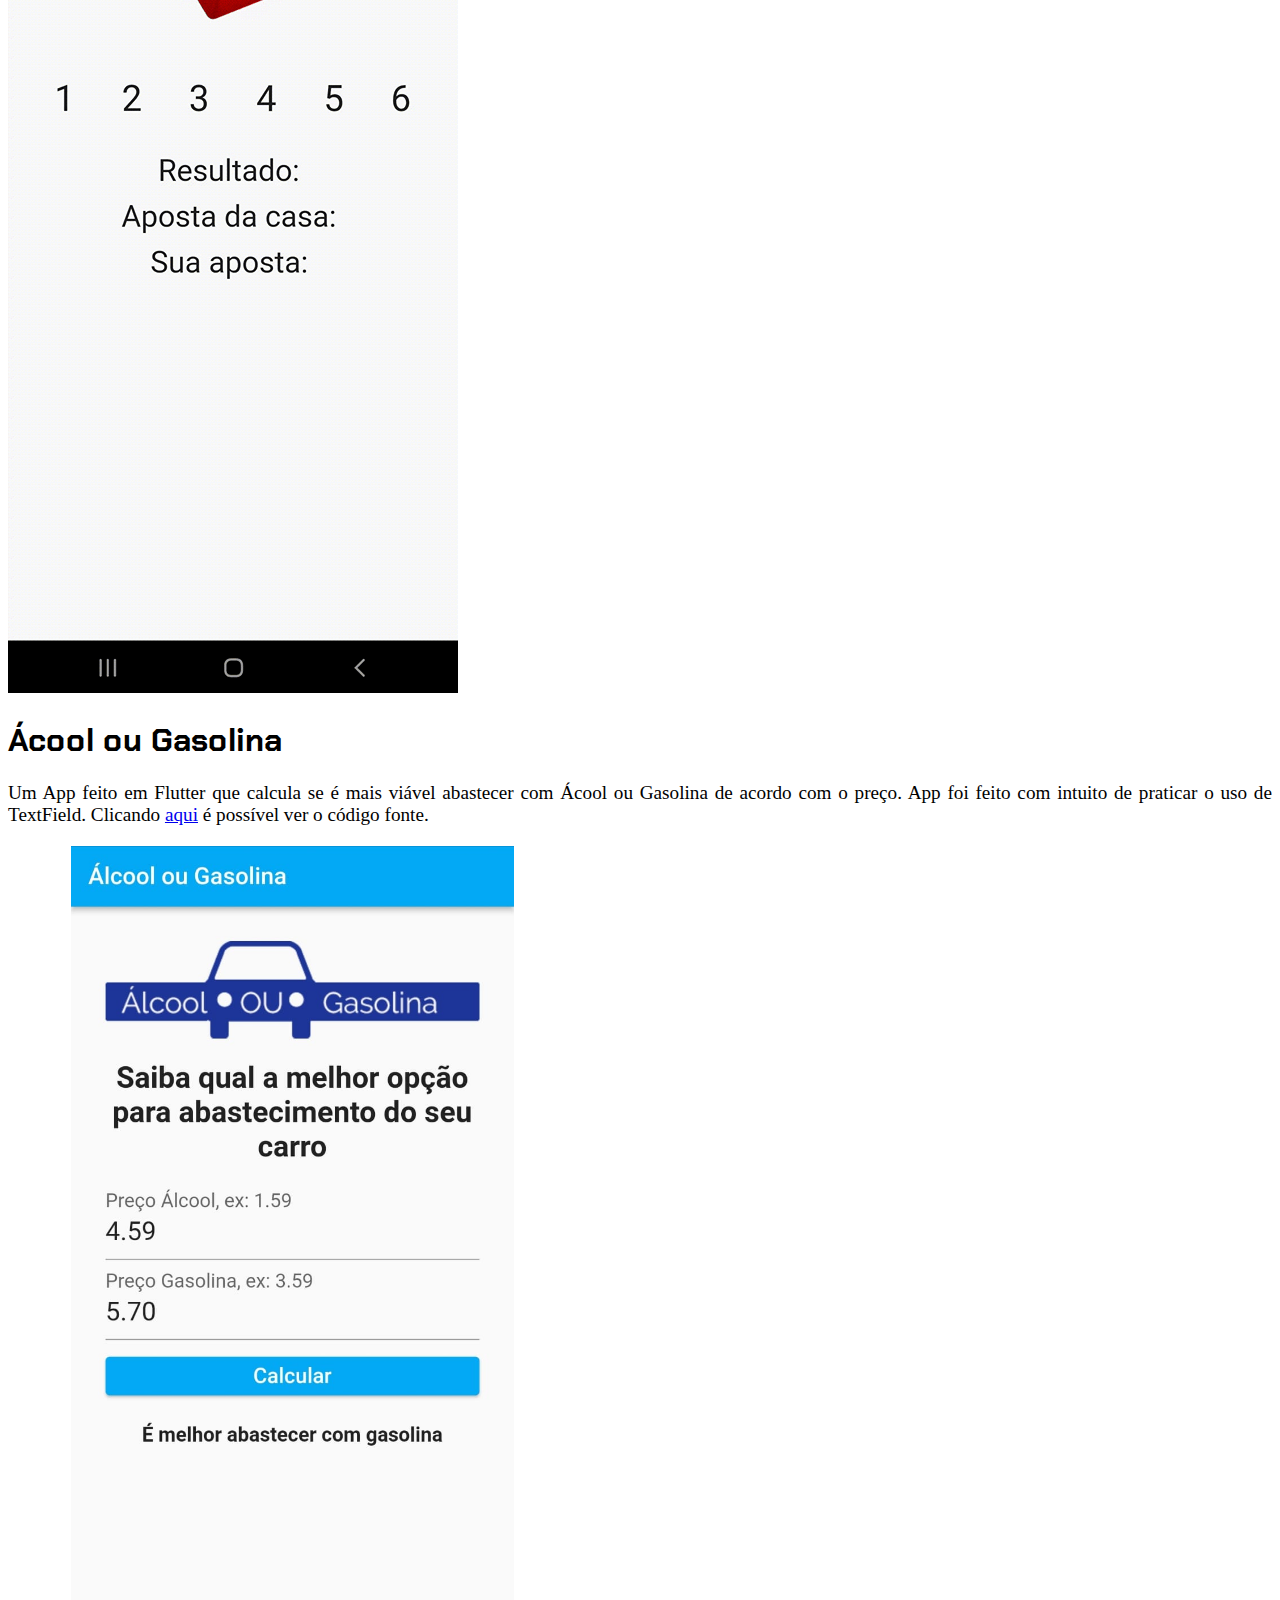
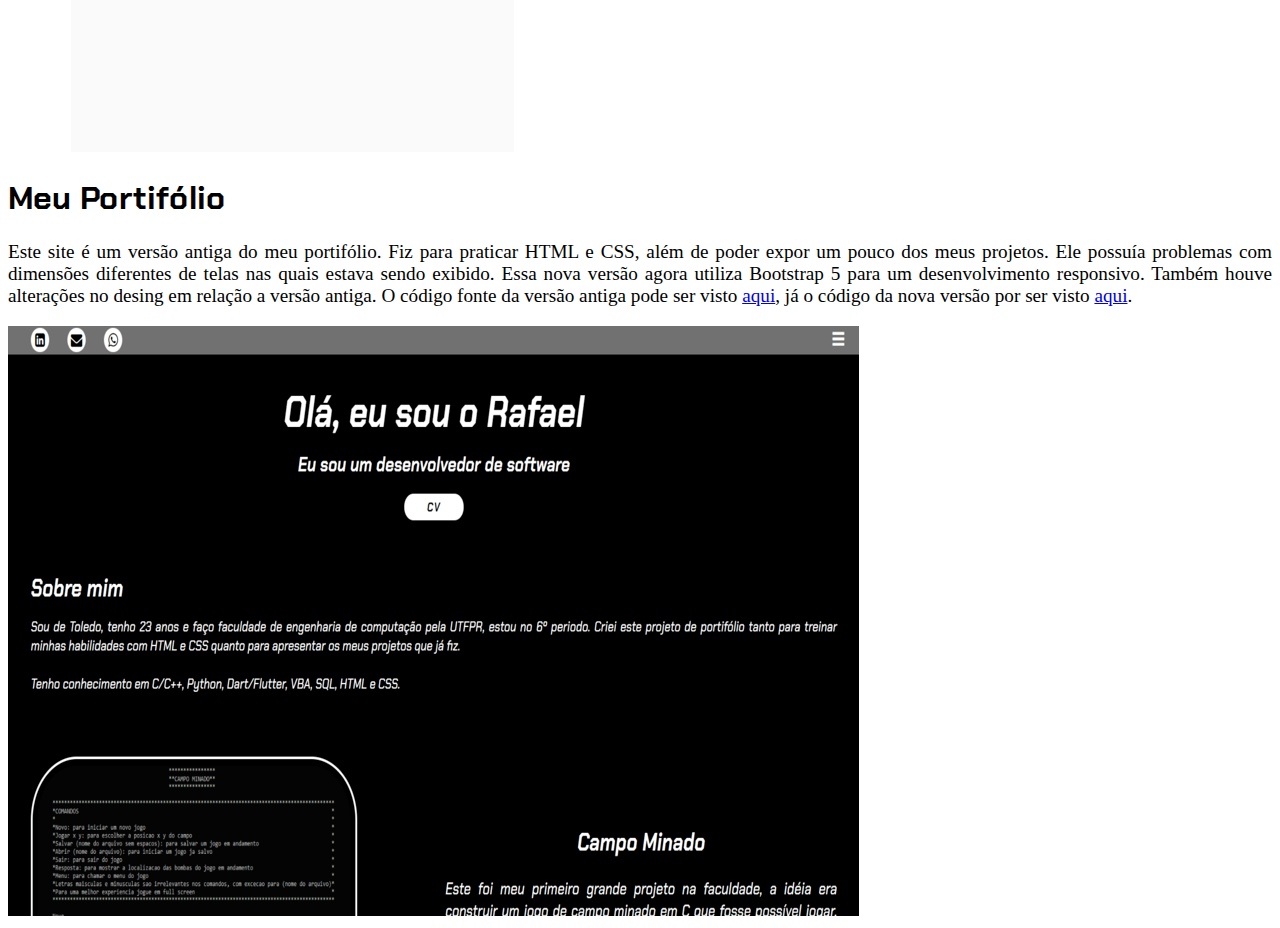
==== commit b8b0a54f: "projeto To Do List" ====
--- a/index.html
+++ b/index.html
@@ -130,12 +130,35 @@
             O App funciona através da API do Youtube, são feitas as requisições de dados dos vídeos e convertidos para uma Classe Vídeo, 
             então através de um plugin de vídeo player é possível transmitir um vídeo de acordo com o ID de vídeo inserido como parâmetro.
           </p>
+          
           <p class="lead">
             Link para o <a target="_blank" href="https://github.com/RafaelGasparoto/Youtube_Flutter">repositório</a> no GitHub;
           </p>
         </div>
         <div class="container w-75 ratio ratio-4x3">
           <iframe src="https://www.youtube.com/embed/Ln-K3rtlPTA" title="YouTube video player" frameborder="0" allow="accelerometer; autoplay; clipboard-write; encrypted-media; gyroscope; picture-in-picture" allowfullscreen></iframe>        
+        </div>
+      </div>
+
+      <!-- To Do List Project --> 
+      <div class="text-center pb-5 mb-5 mx-4">
+        <div class="p-4">
+          <h1>To Do List</h1>
+          <p class="lead">
+            Aplicativo de uma To Do List feito em Flutter.
+          </p>
+          <p class="lead">
+            O aplicativo salva o estado das tarefas então quando o aplicativo é fechado e aberto ele carrega novamente o estado em que as tarefas estavam.
+          </p>
+          <p class="lead">
+            É possível adicionar e apagar tarefas, colocar ícones nas tarefas e favoritar as tarefas que precisam de maior atenção.
+          </p>
+          <p>
+            Link <a target="_blank" href="https://github.com/RafaelGasparoto/To_Do_List">aqui</a> para o repositório.
+          </p>
+        </div>
+        <div class="container w-75 ratio ratio-4x3">
+          <iframe src="https://www.youtube.com/embed/4IJpKGwZyd4" title="YouTube video player" frameborder="0" allow="accelerometer; autoplay; clipboard-write; encrypted-media; gyroscope; picture-in-picture" allowfullscreen></iframe>        
         </div>
       </div>
       
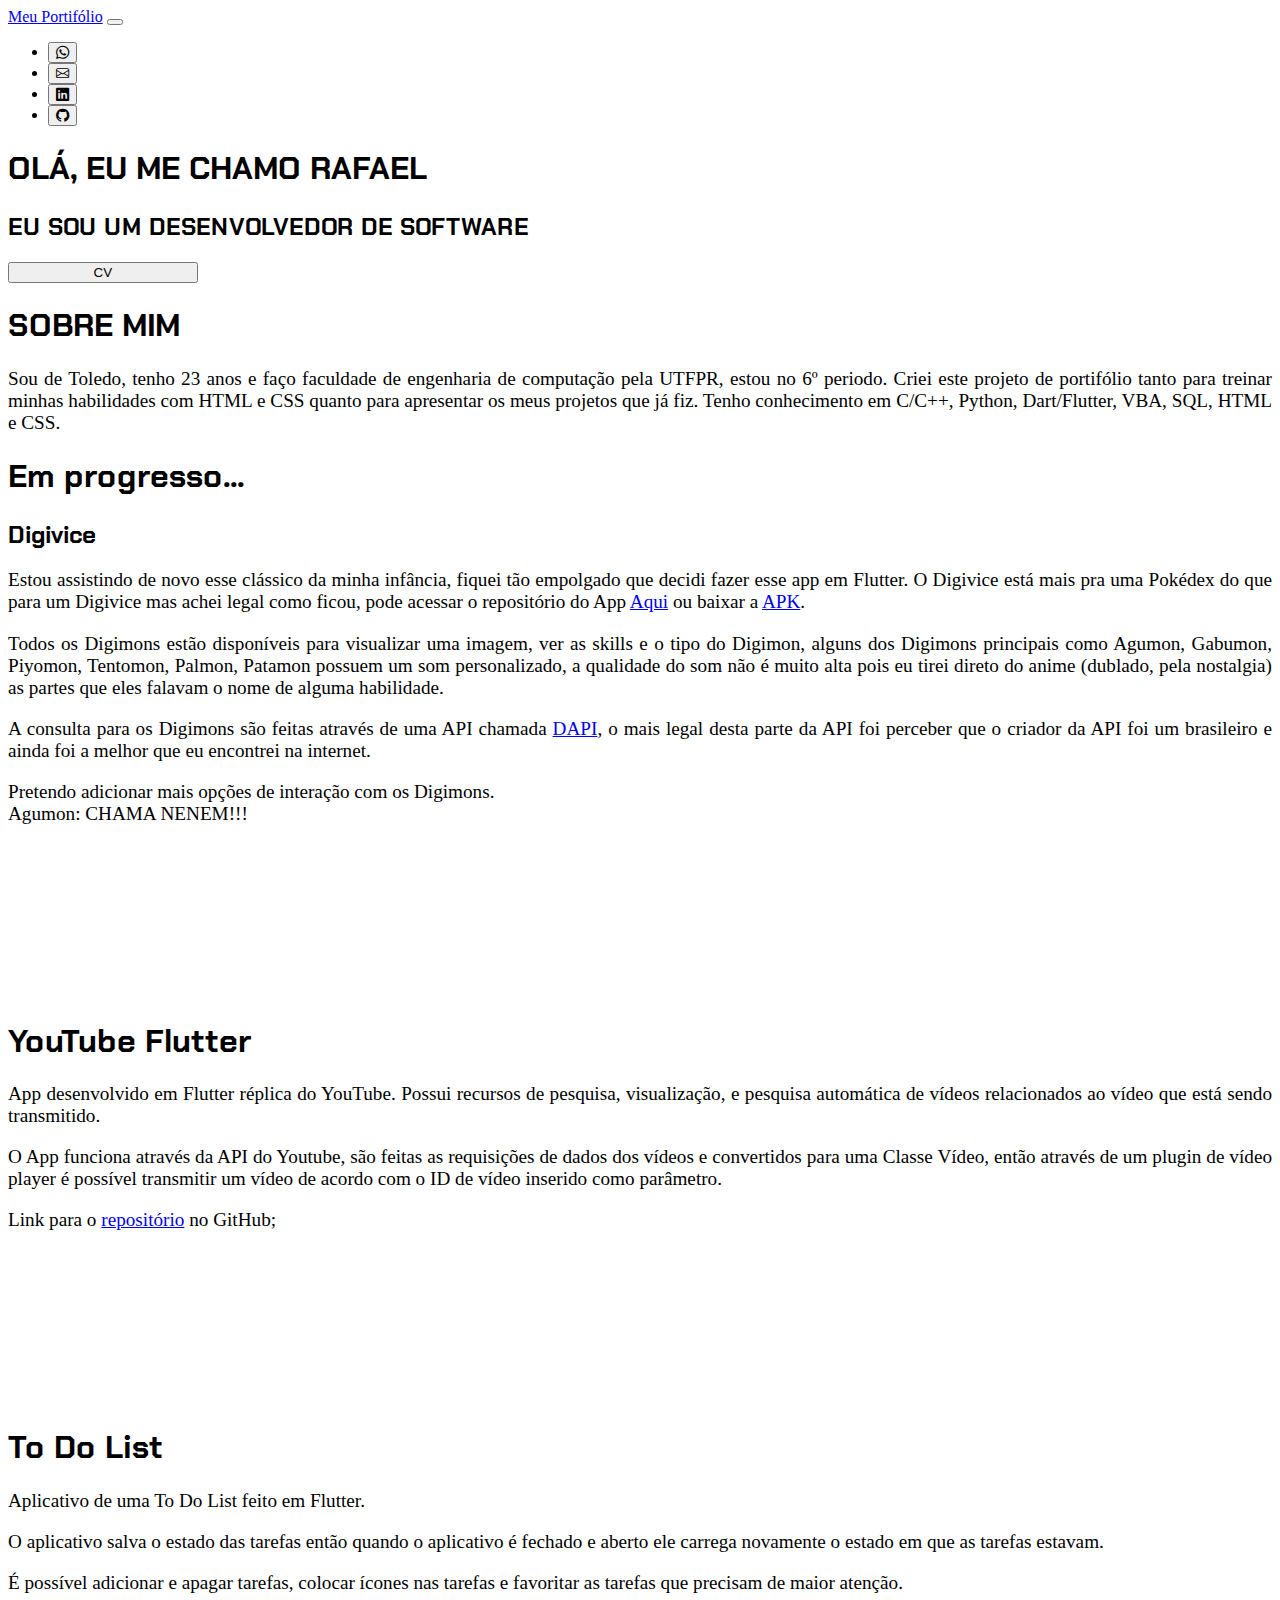
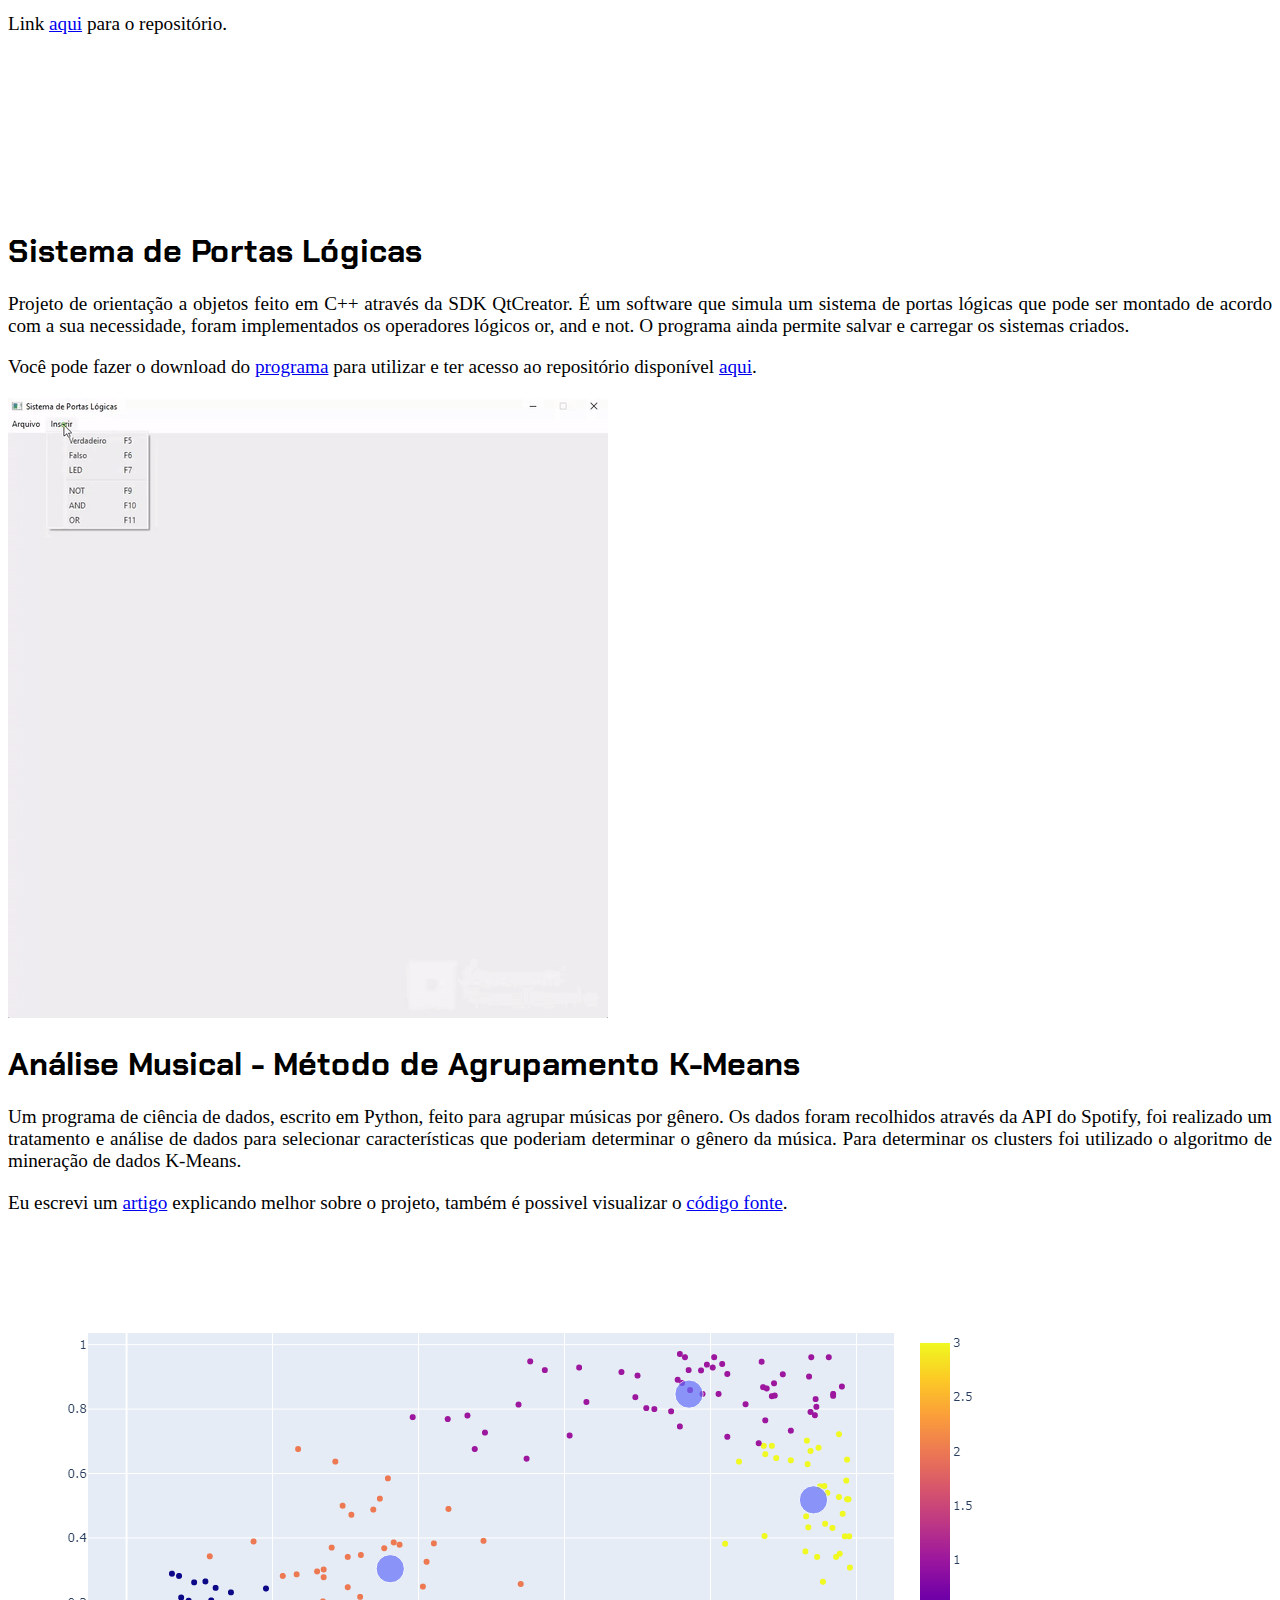
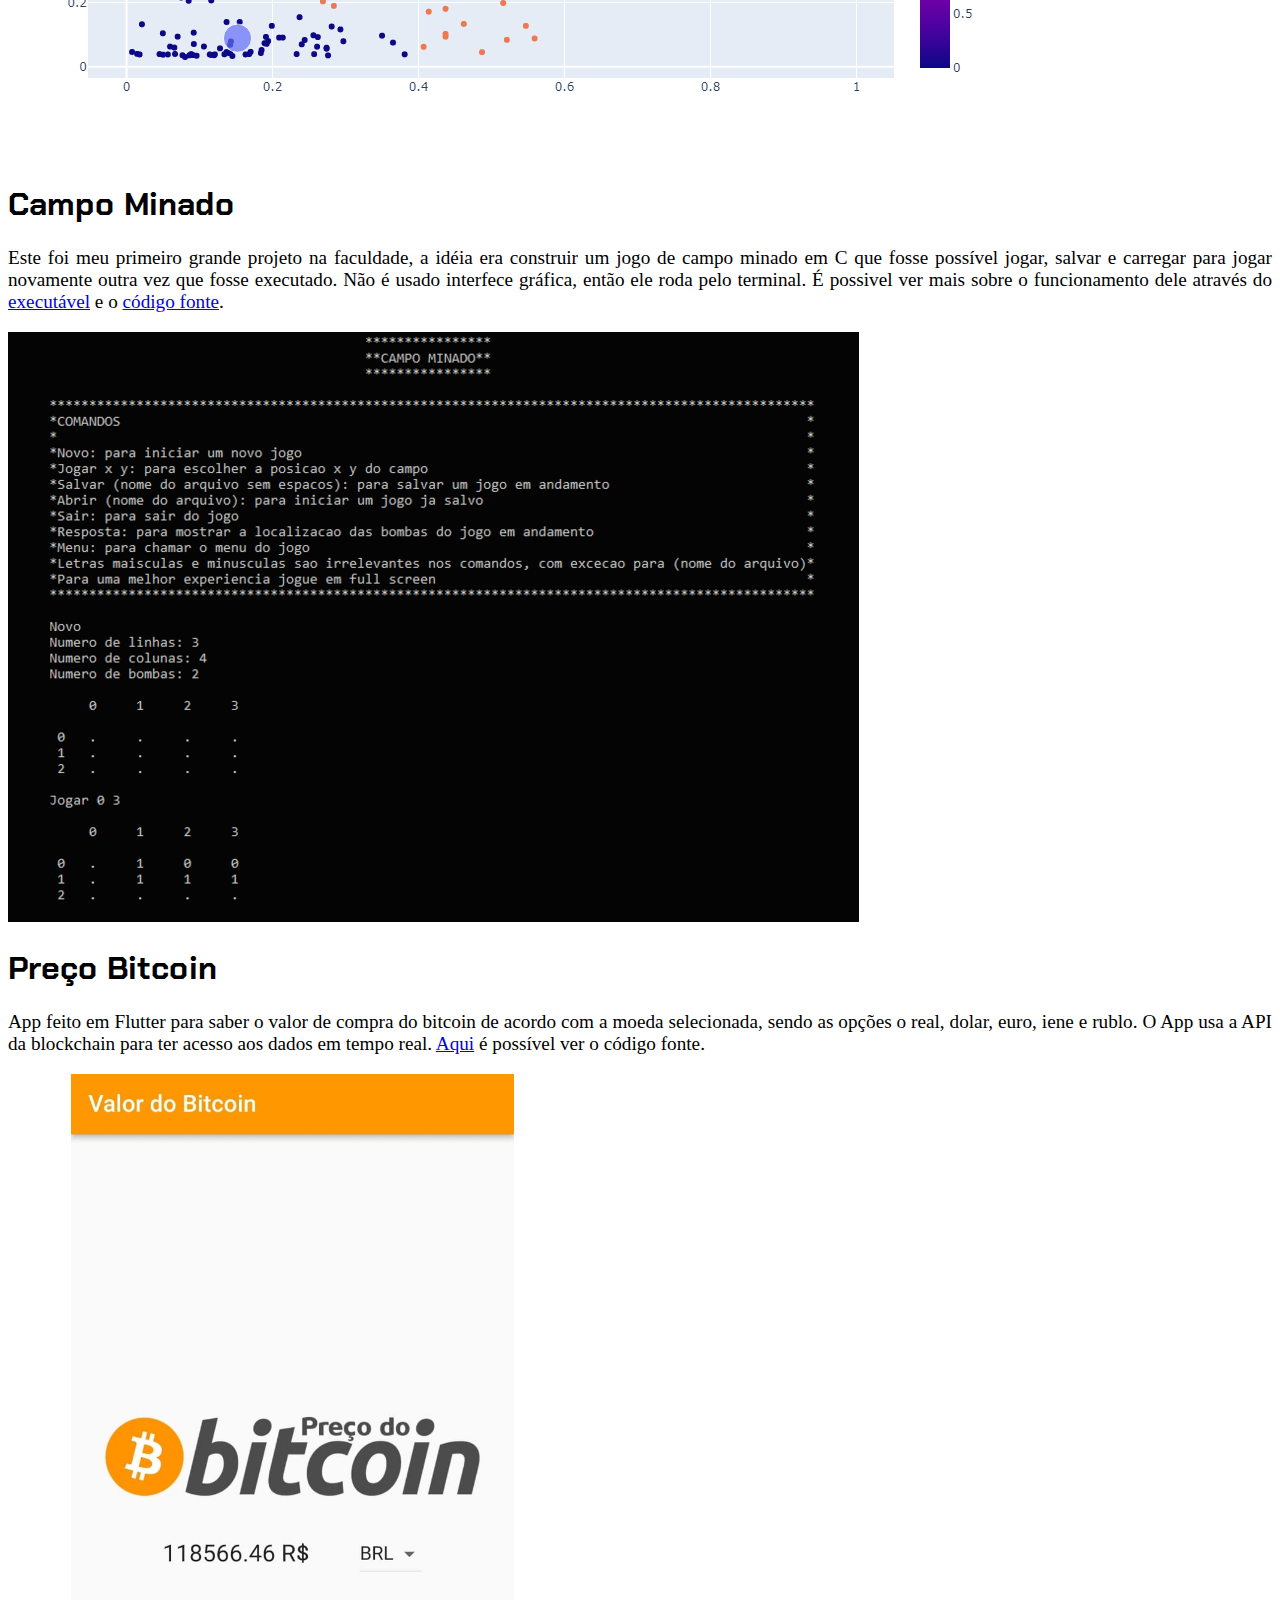
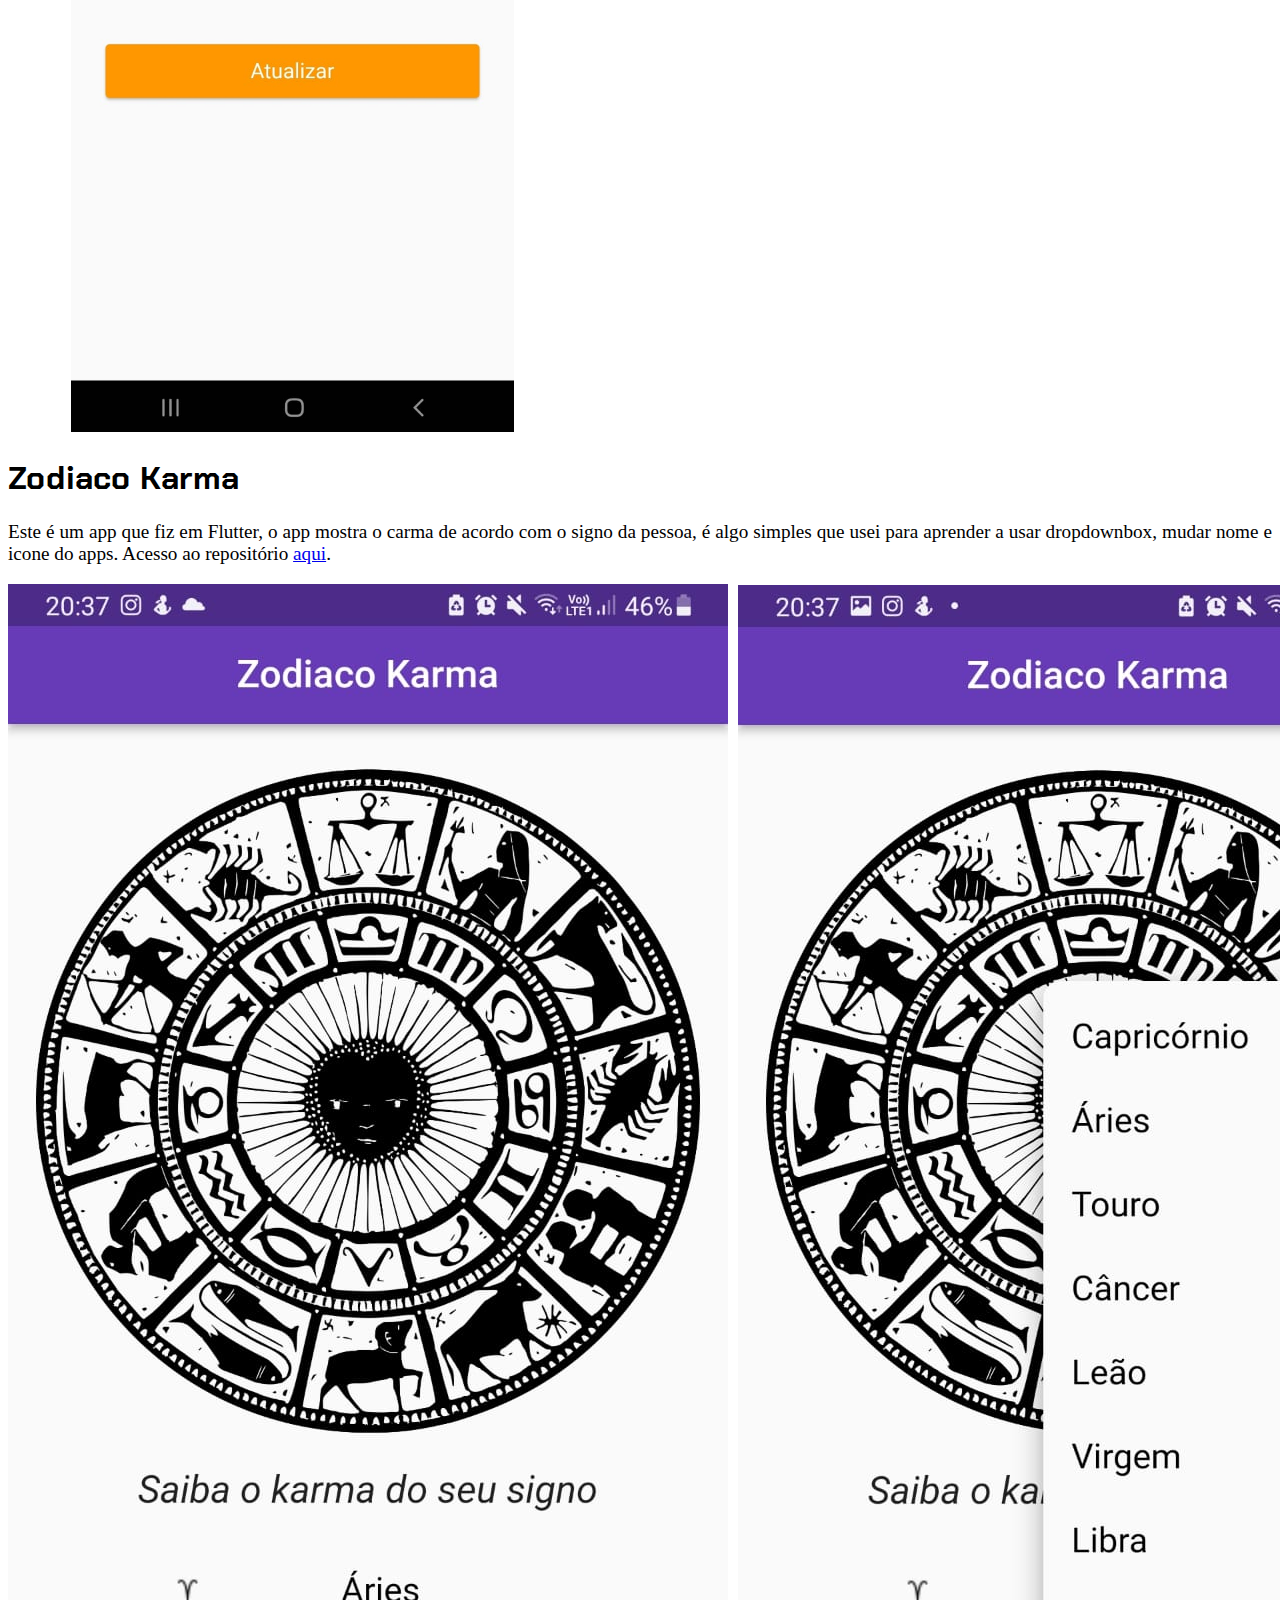
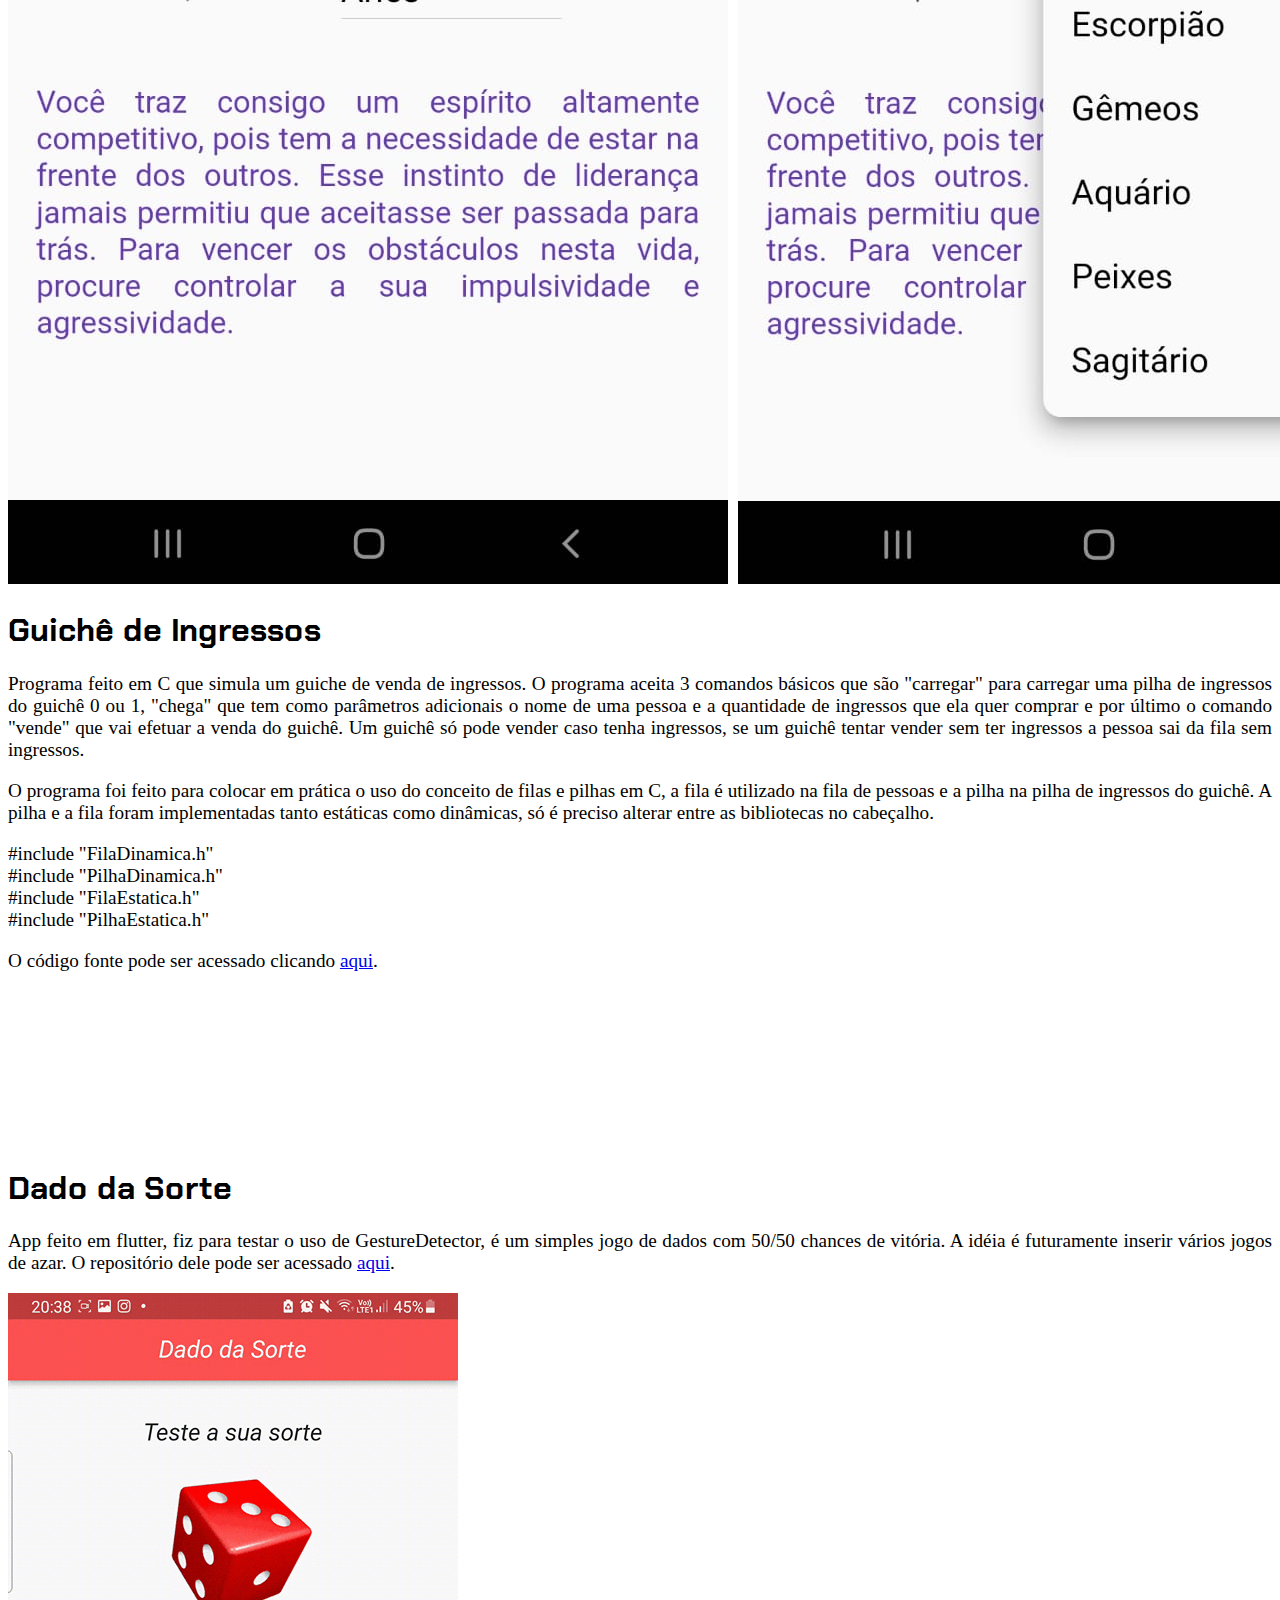
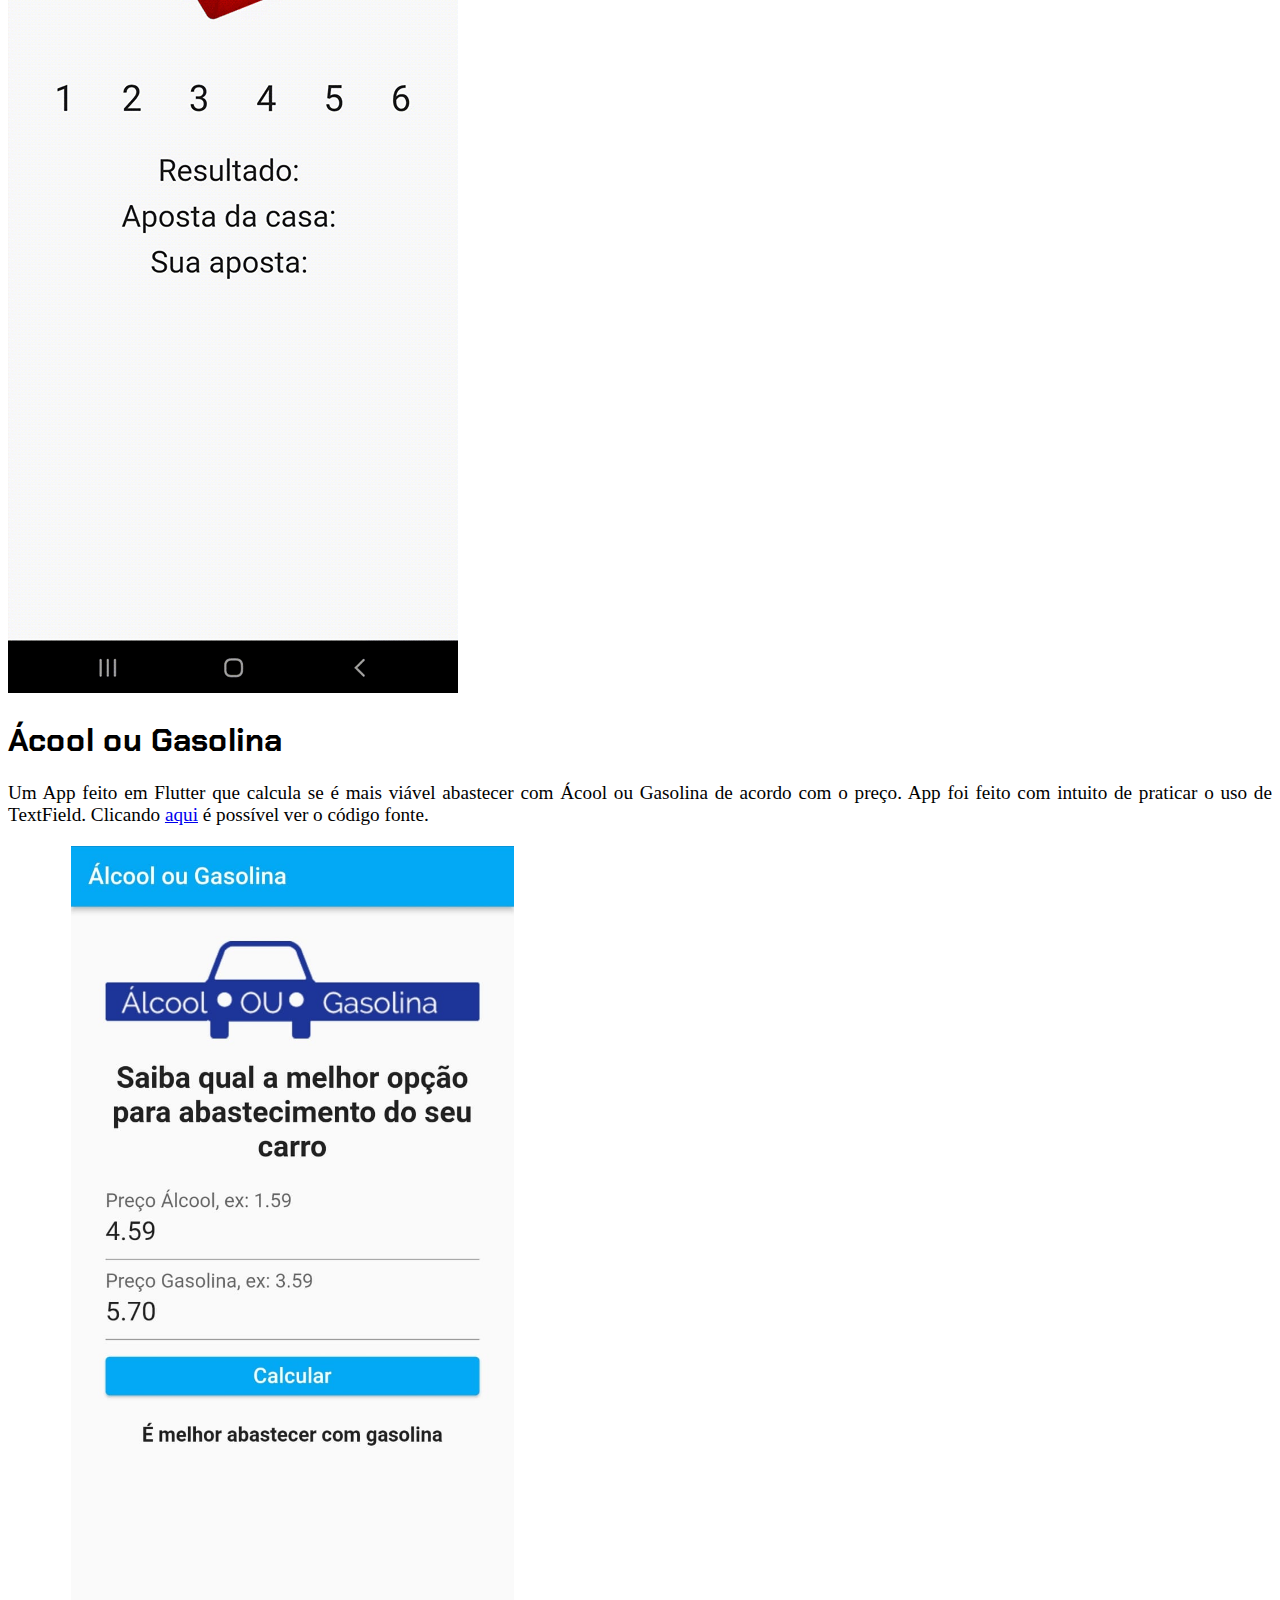
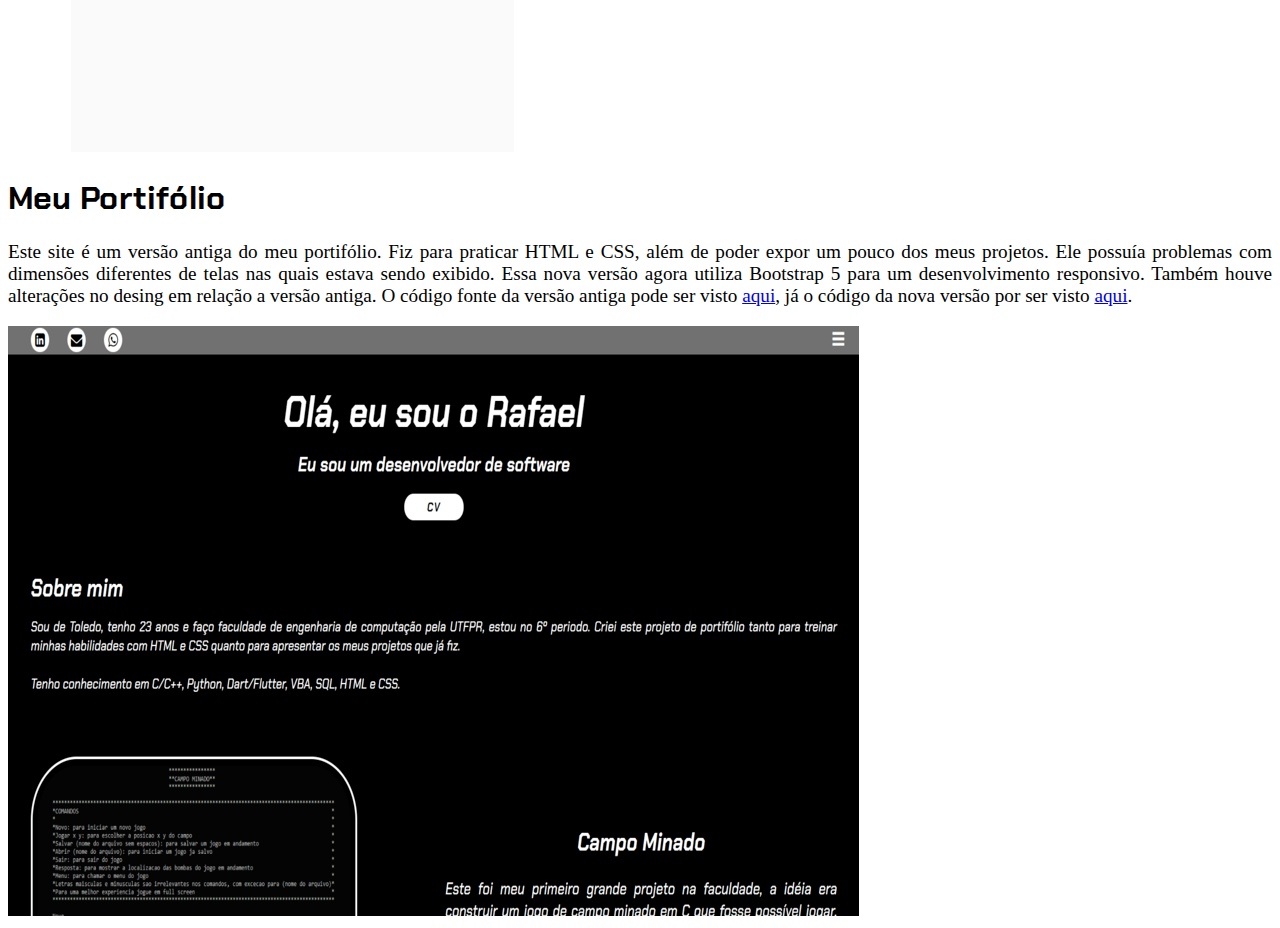
==== commit 497605cf: "adicionei position: sticky na navbar" ====
--- a/index.html
+++ b/index.html
@@ -18,7 +18,7 @@
 
 <body>
   <!--Navbar section -->
-  <nav class="navbar navbar-expand-md bg-black navbar-dark">
+  <nav class="navbar navbar-expand-md bg-black navbar-dark sticky-top">
     <div class="container-fluid px-5">
       <a href="#" class="navbar-brand">Meu Portifólio</a>
       <button class="navbar-toggler" type="button" data-bs-toggle="collapse" data-bs-target="#redes-sociais">
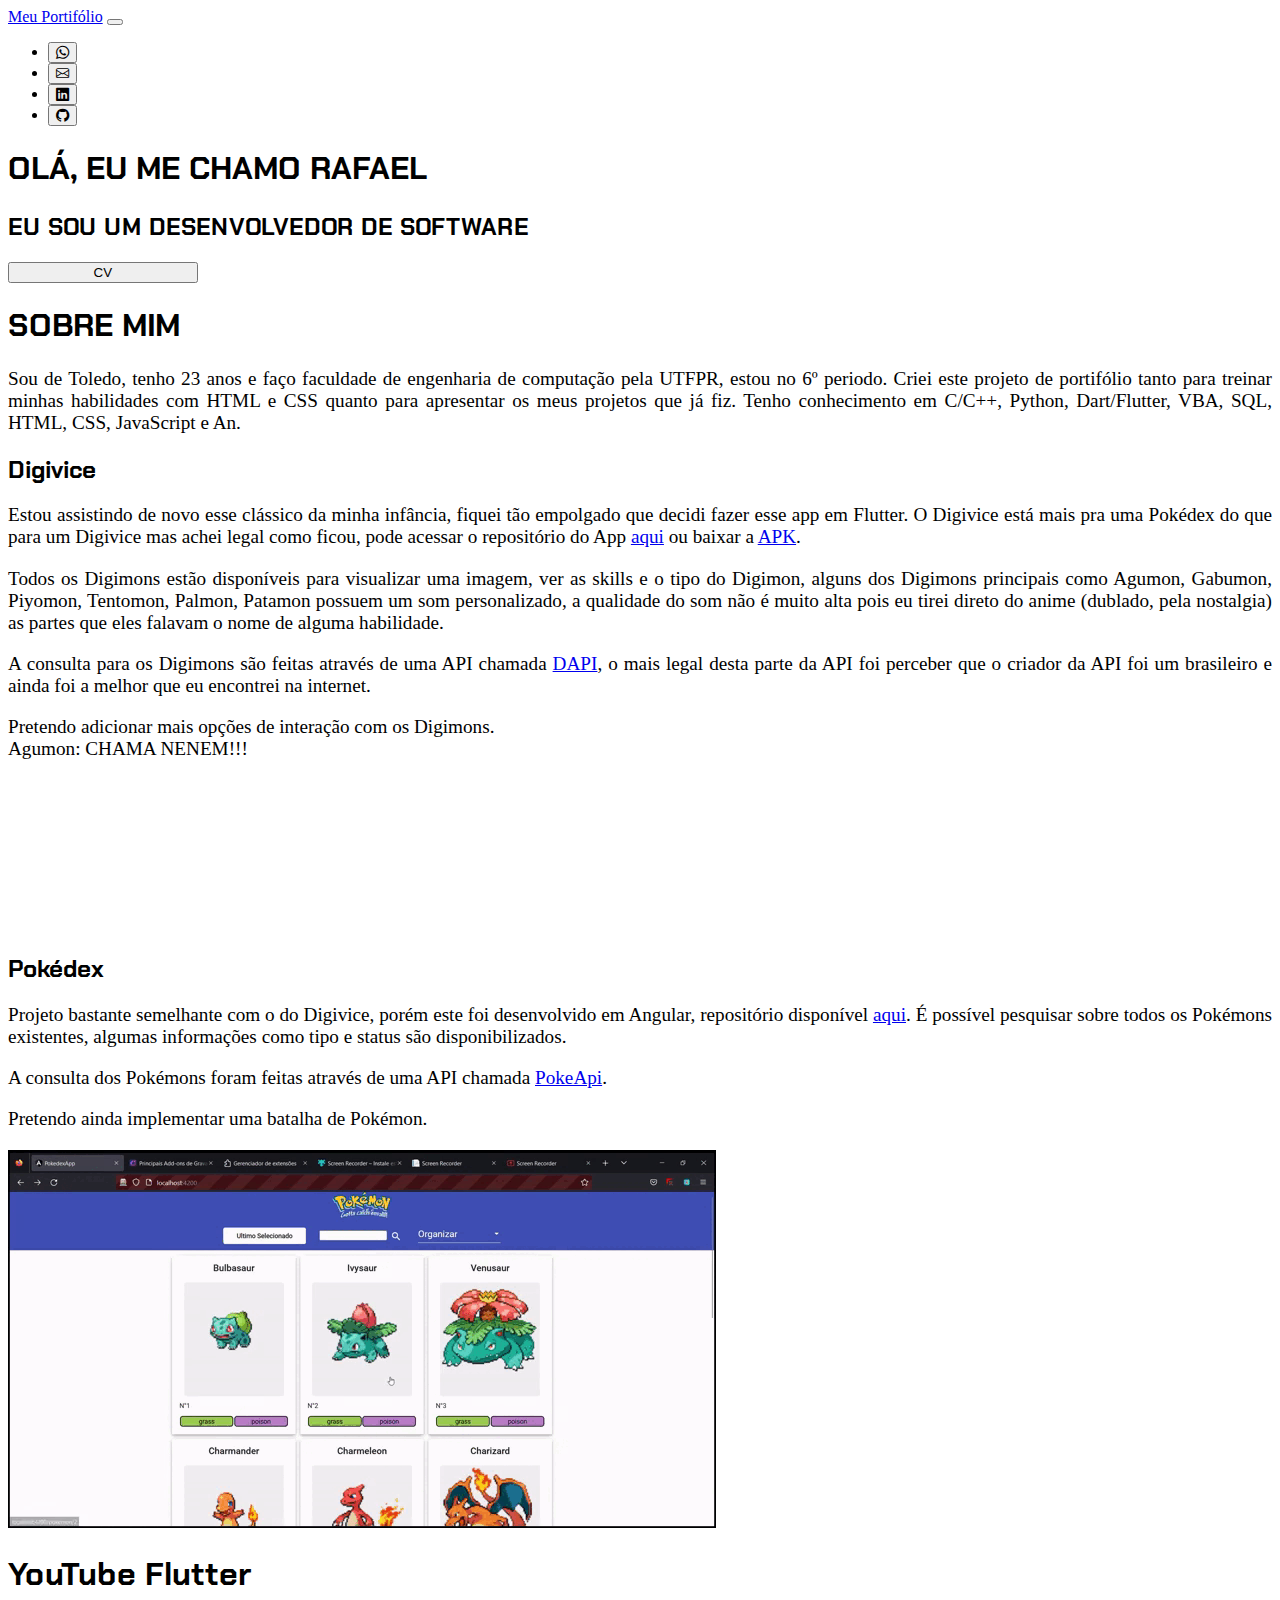
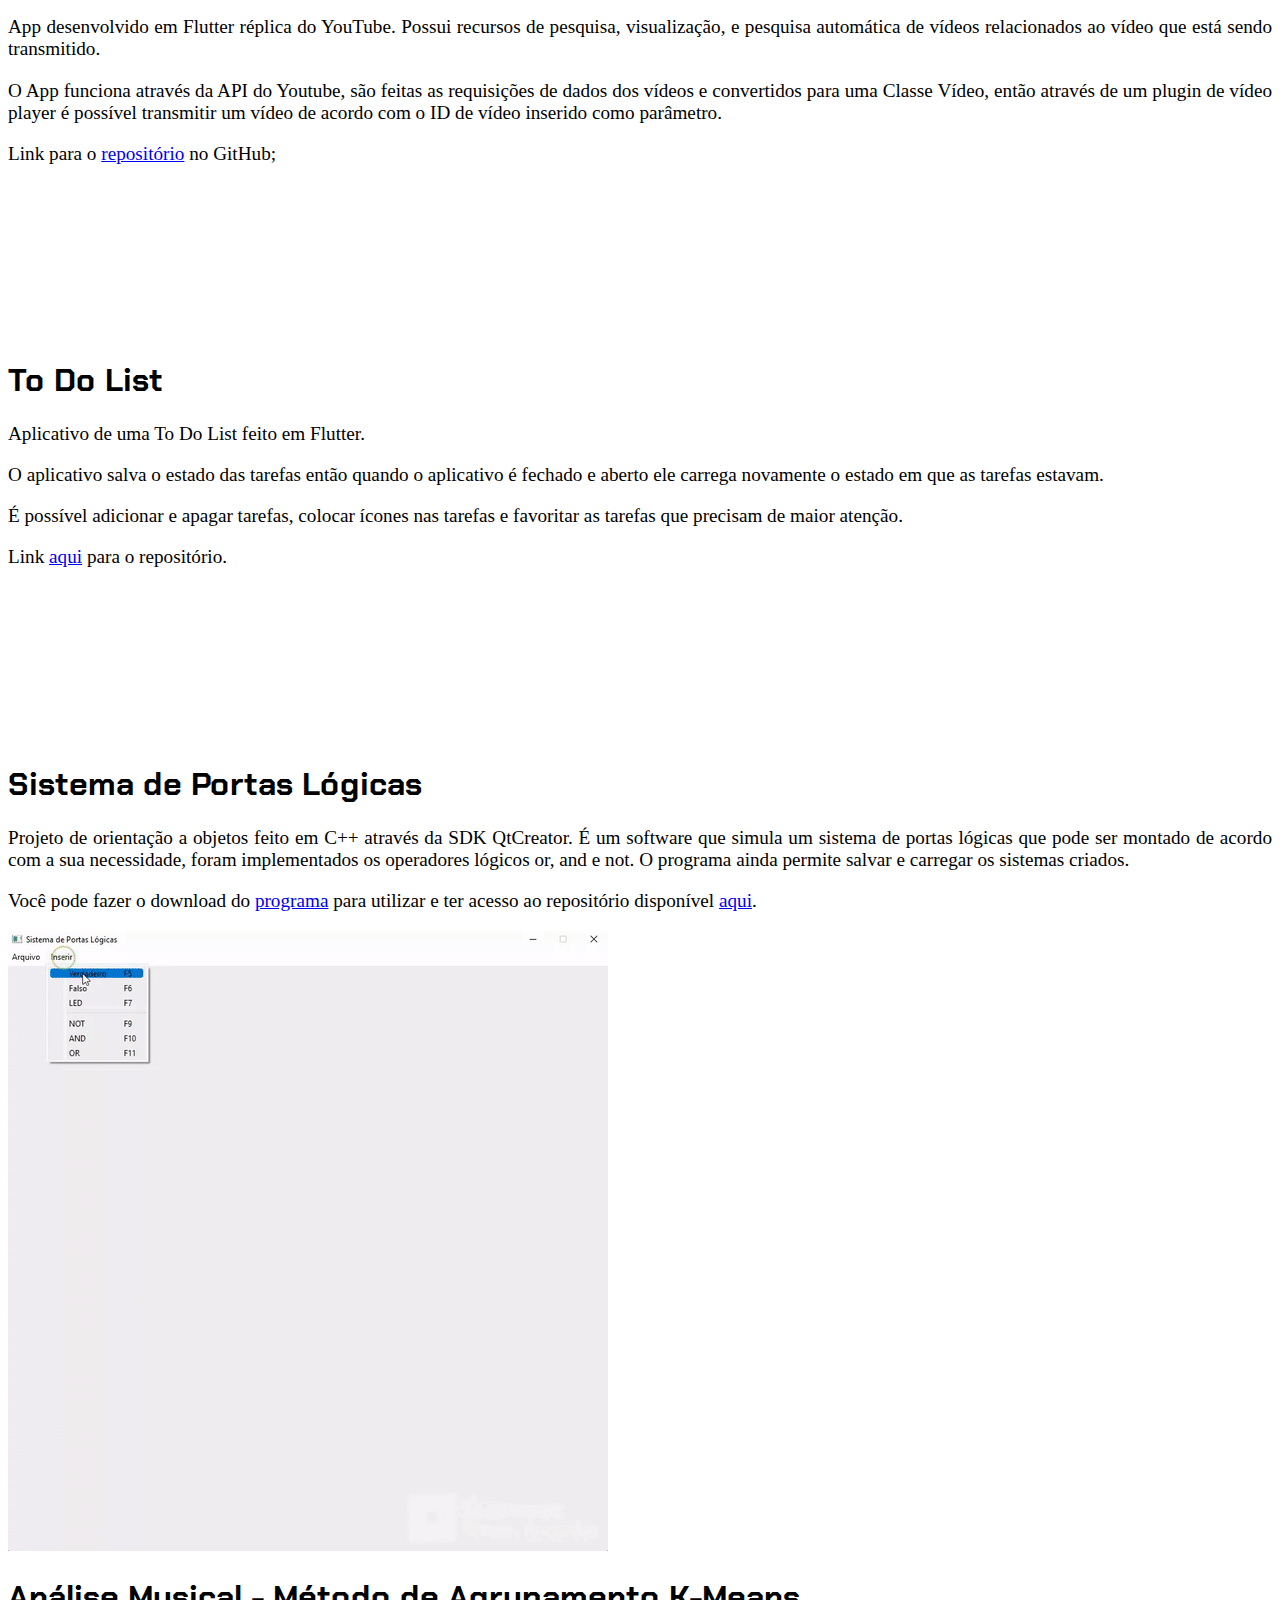
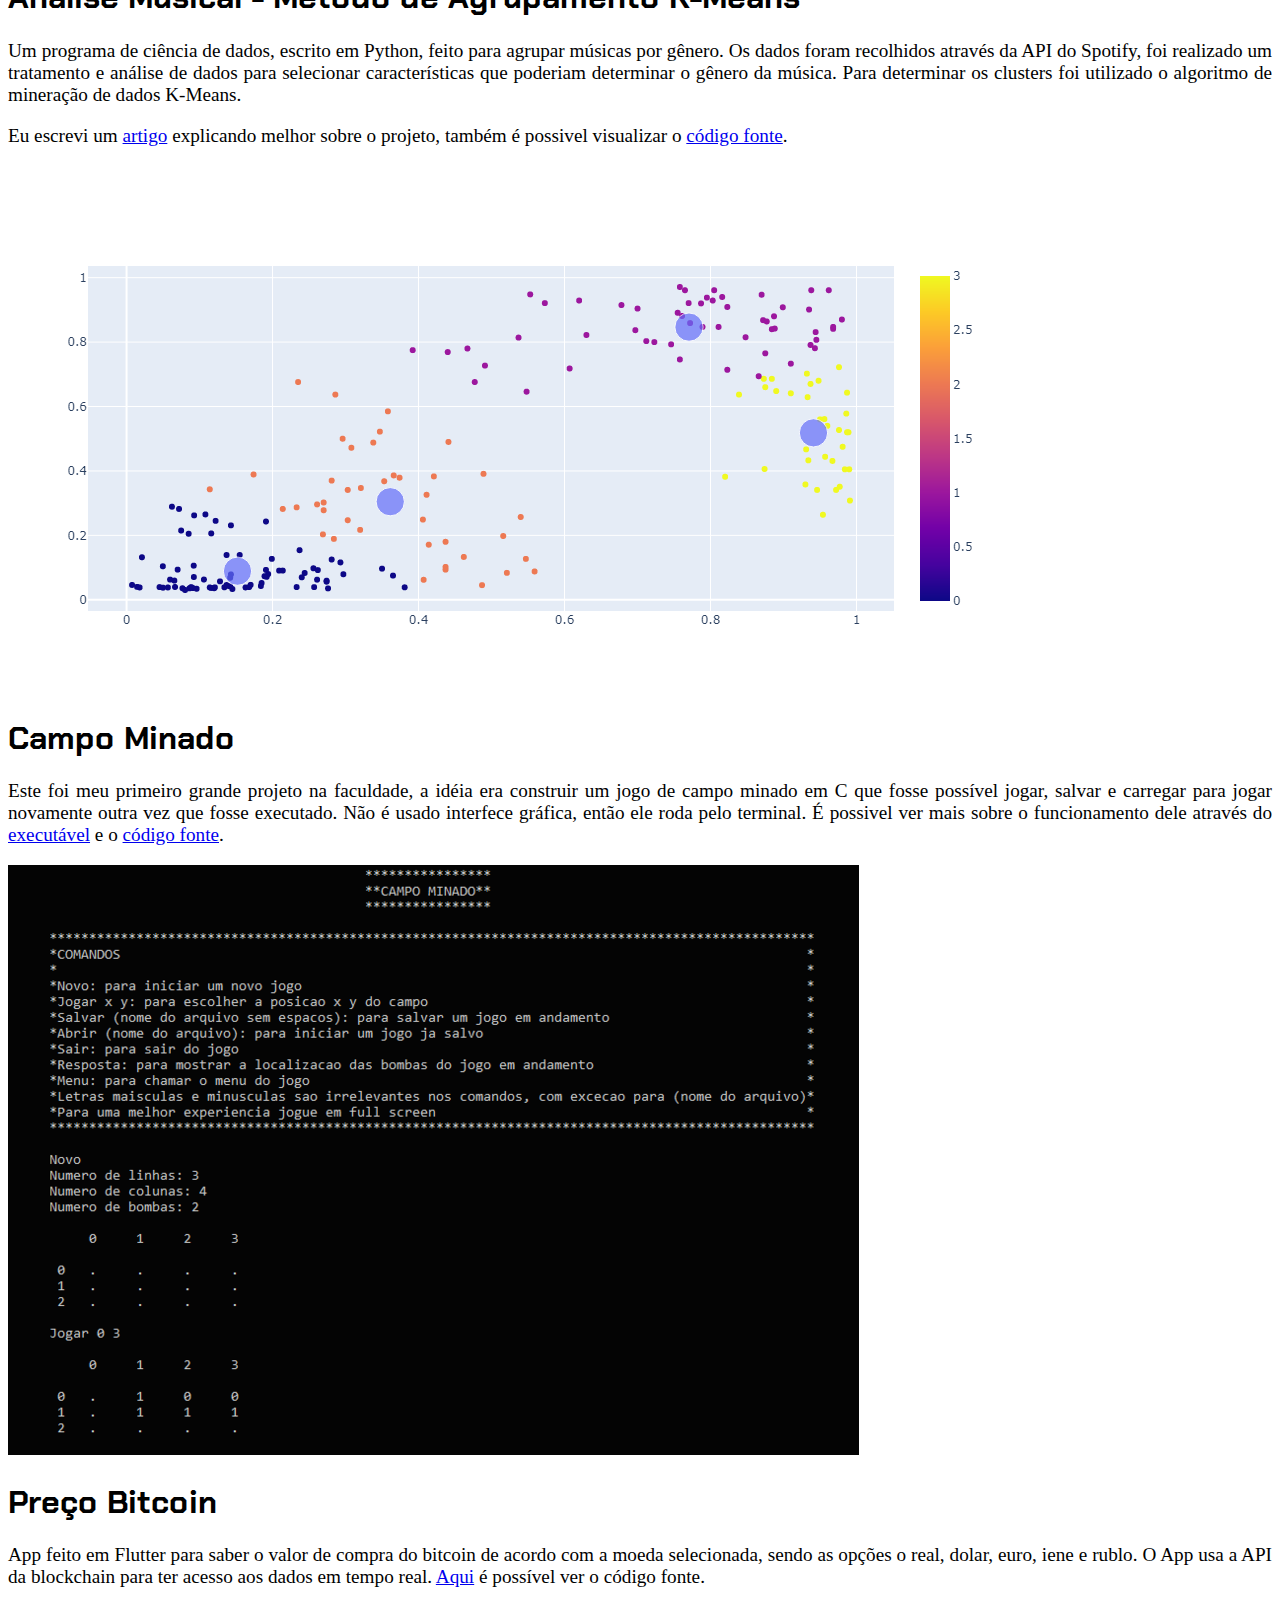
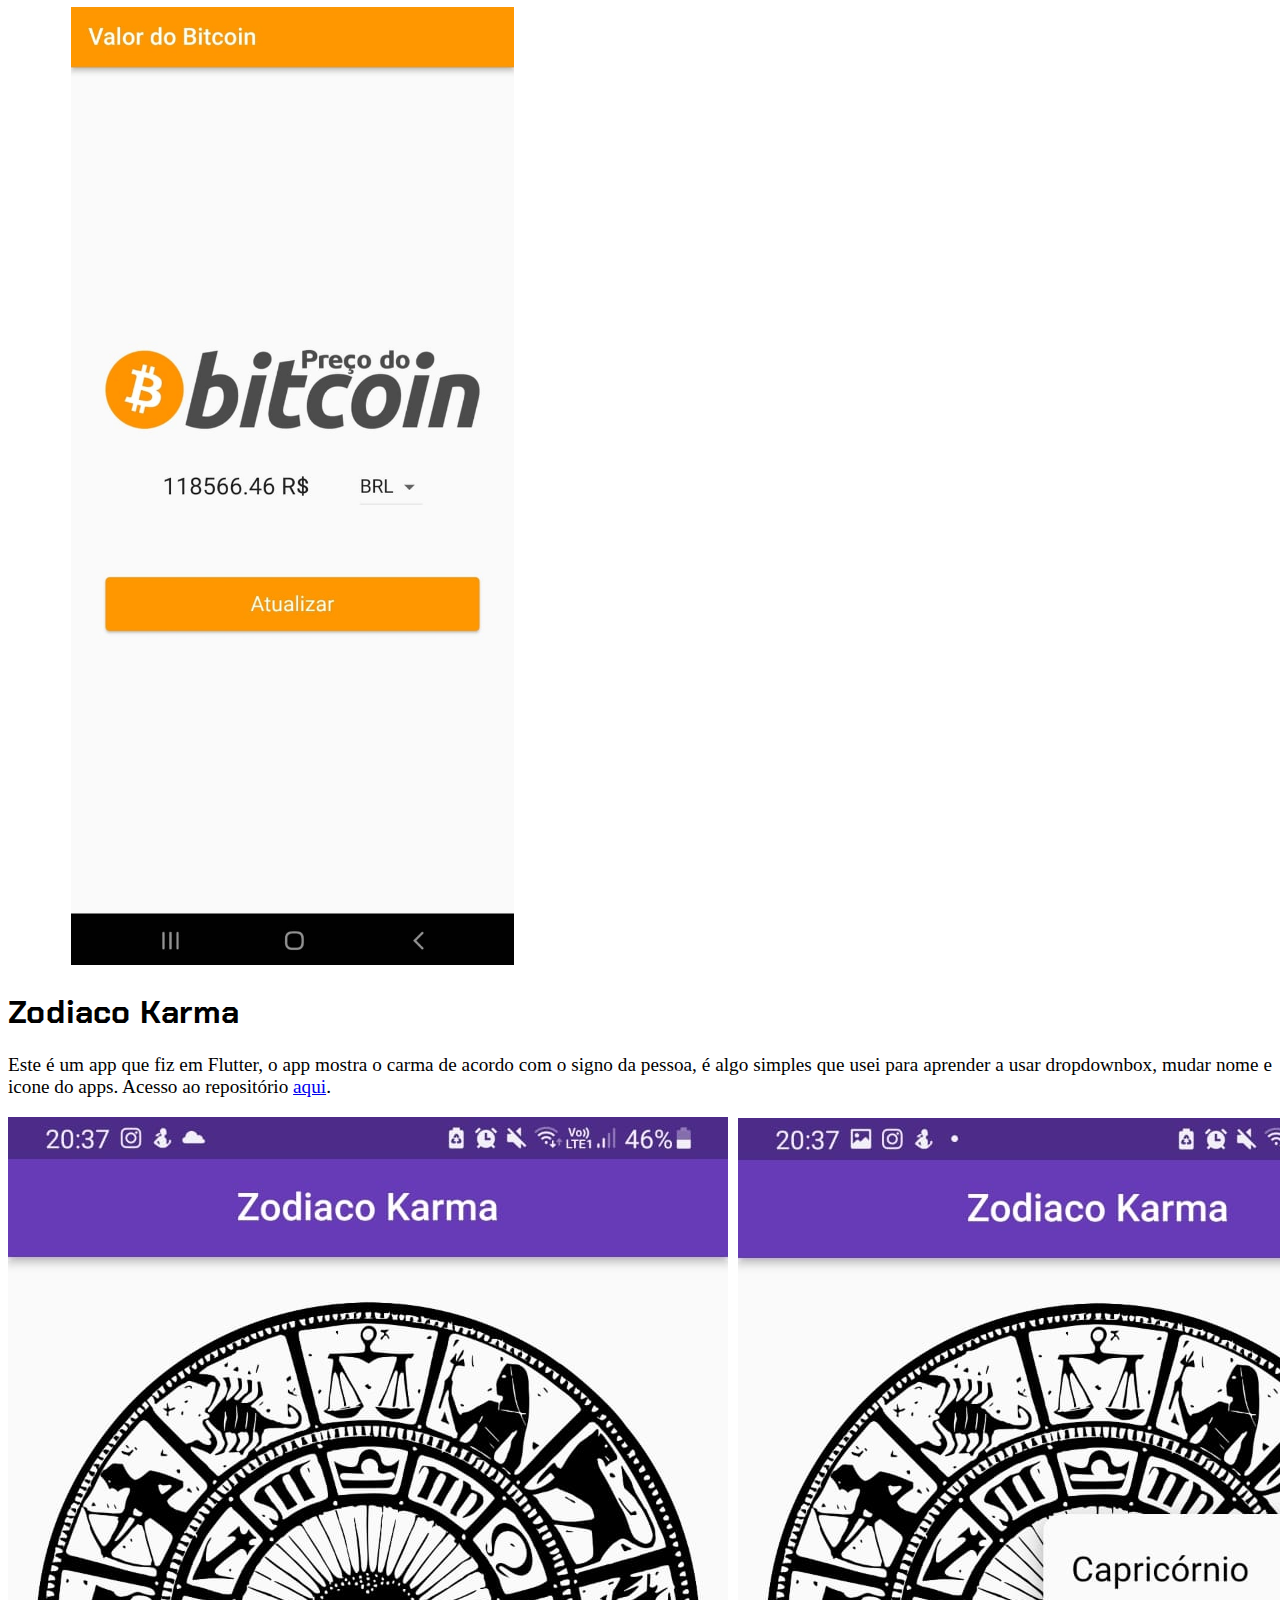
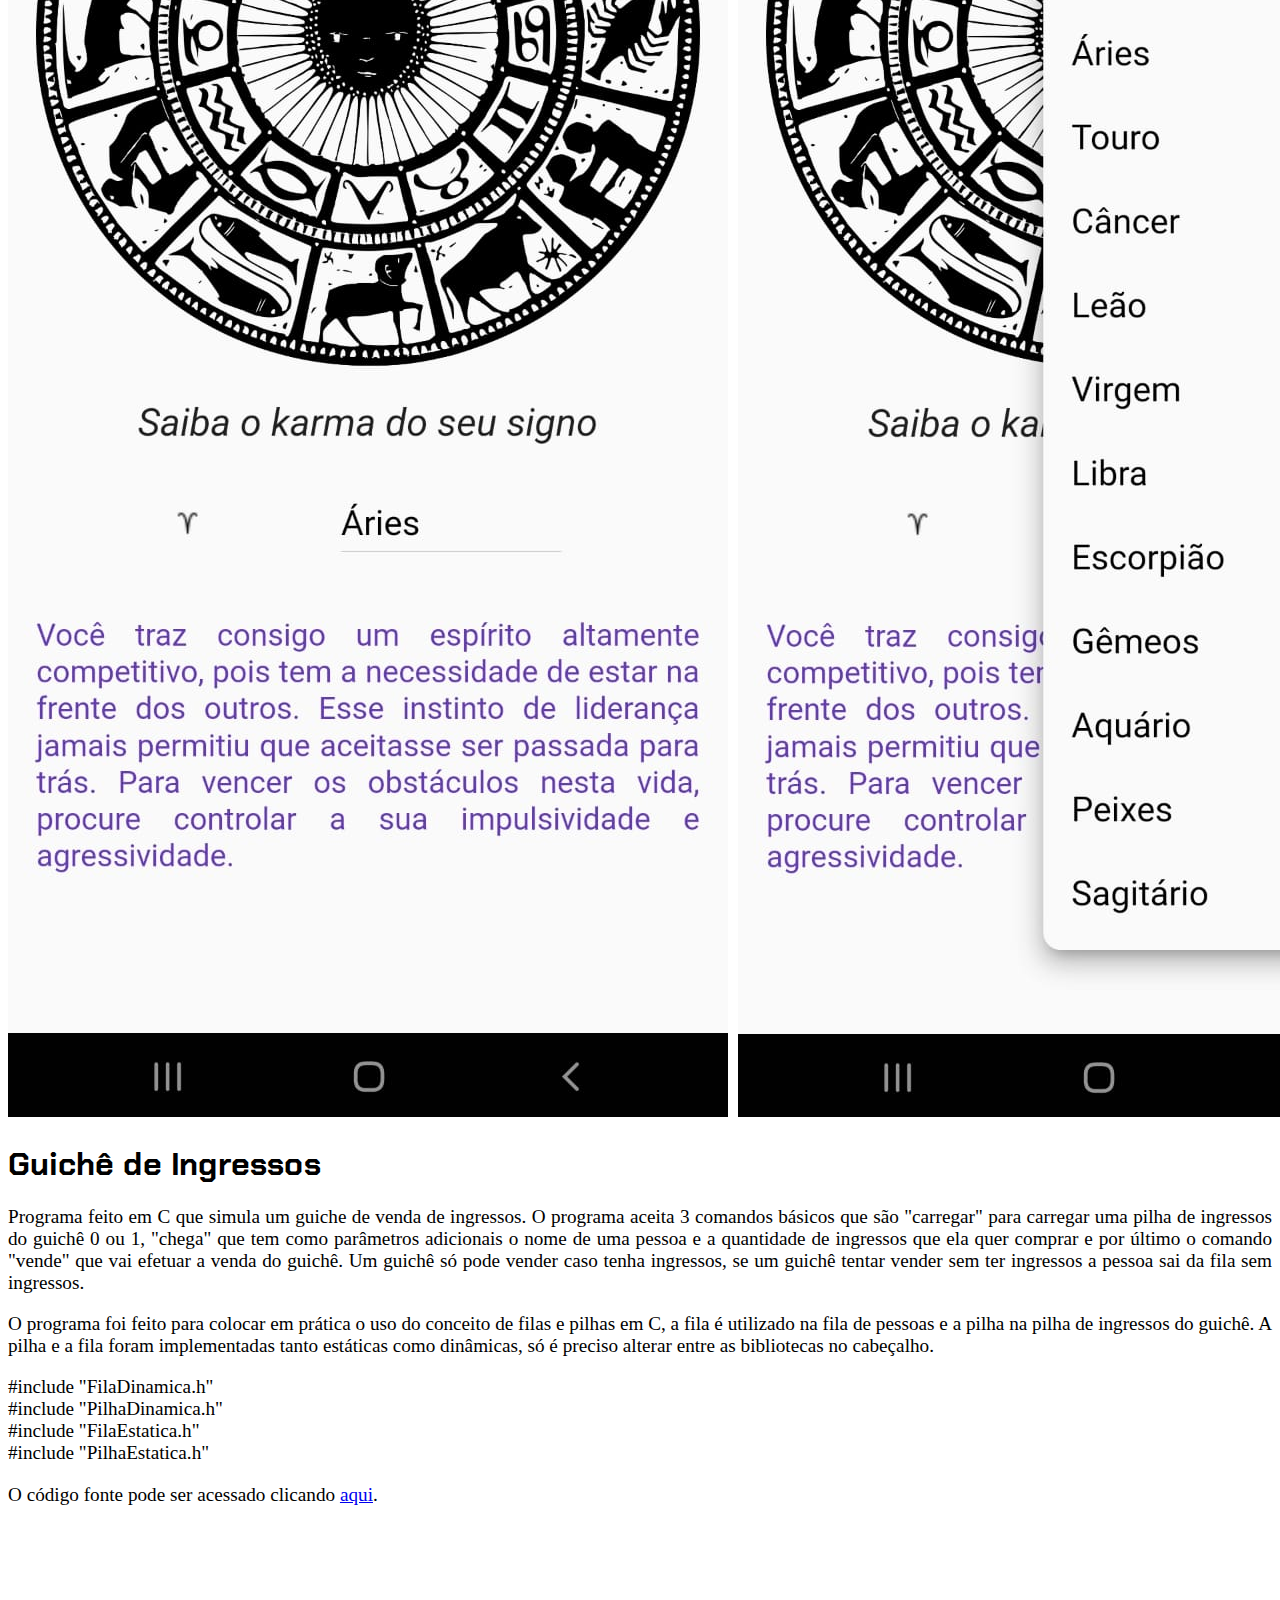
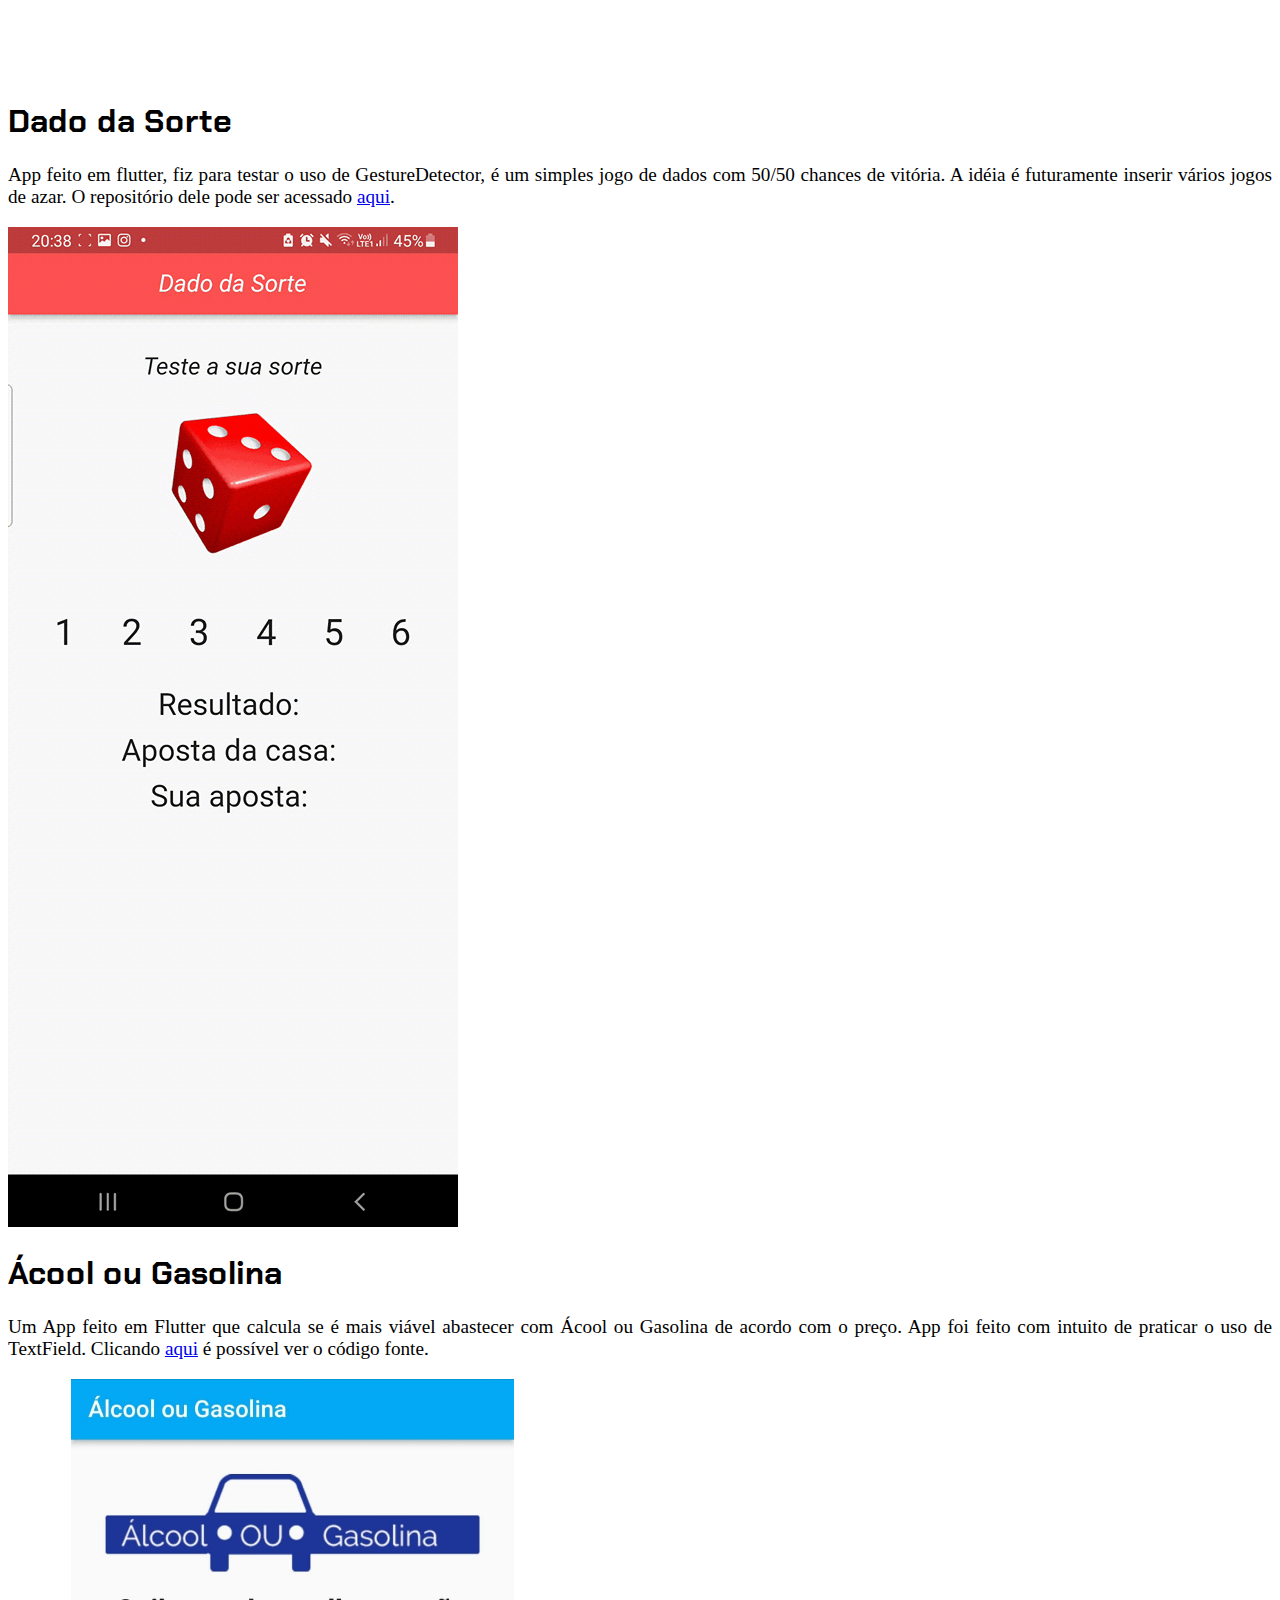
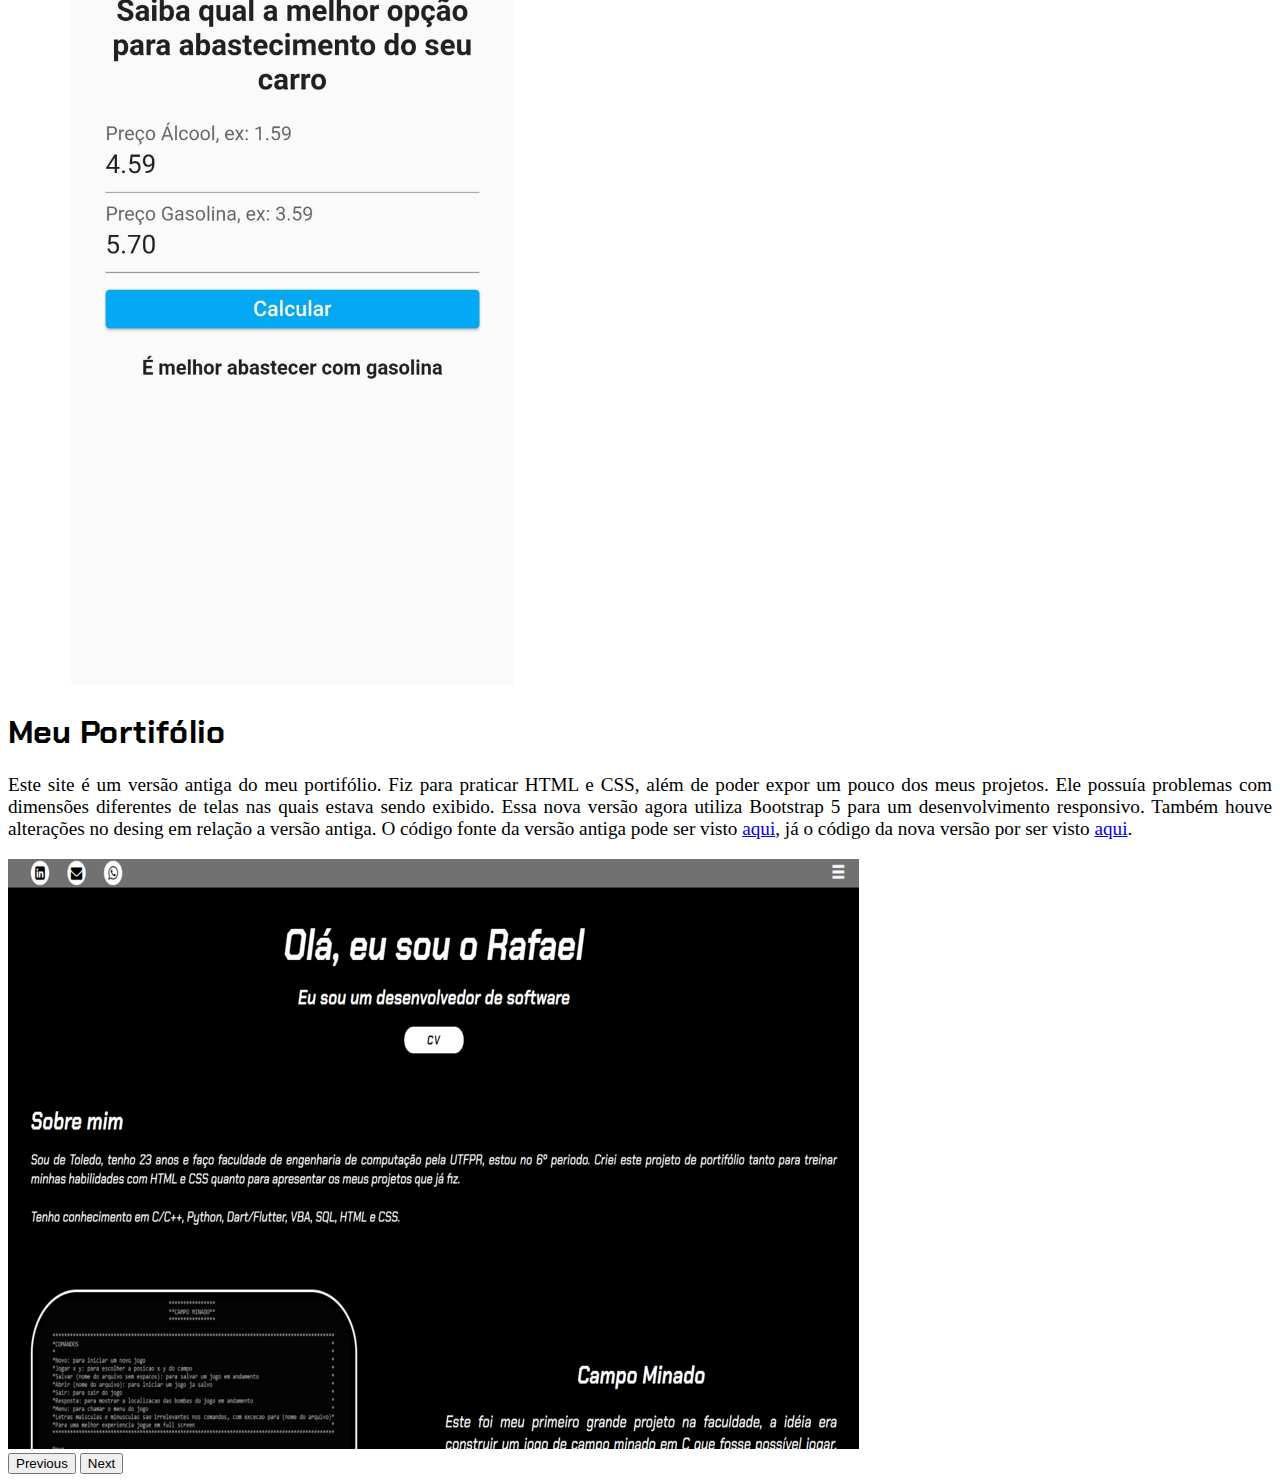
==== commit 1934d7e2: "Novo projeto e modo carousel para mostrar os projetos" ====
--- a/index.html
+++ b/index.html
@@ -80,7 +80,7 @@
             Sou de Toledo, tenho 23 anos e faço faculdade de engenharia de computação pela UTFPR, estou no 6º periodo.
             Criei este projeto de portifólio tanto
             para treinar minhas habilidades com HTML e CSS quanto para apresentar os meus projetos que já fiz.
-            Tenho conhecimento em C/C++, Python, Dart/Flutter, VBA, SQL, HTML e CSS.
+            Tenho conhecimento em C/C++, Python, Dart/Flutter, VBA, SQL, HTML, CSS, JavaScript e An.
           </p>
         </div>
       </div>
@@ -90,255 +90,365 @@
   <!-- Projects -->
   <section class="bg-dark text-light">
     <div class="container-fluid">
-
-      <!-- Digivice Project --> 
-      <div class="text-center pb-5 mb-5 mx-4">
-        <div class="p-4">
-          <h1>Em progresso...</h1>
-          <h2>Digivice</h2>
-          <p class="lead">
-            Estou assistindo de novo esse clássico da minha infância, fiquei tão empolgado que decidi fazer esse app em Flutter. 
-            O Digivice está mais pra uma Pokédex do que para um Digivice mas achei legal como ficou, pode acessar o repositório do App <a target="_blank" href="https://github.com/RafaelGasparoto/Digimon_Api">Aqui</a> ou baixar a <a href="https://drive.google.com/file/d/1lgujXX9OO7jZ5qUU6DTnUmJKM-YCwx4T/view?usp=sharing">APK</a>.
-          </p>
-          <p class="lead">
-            Todos os Digimons 
-            estão disponíveis para visualizar uma imagem, ver as skills e o tipo do Digimon, alguns dos Digimons principais 
-            como Agumon, Gabumon, Piyomon, Tentomon, Palmon, Patamon possuem um som personalizado, a qualidade do som não é 
-            muito alta pois eu tirei direto do anime (dublado, pela nostalgia) as partes que eles falavam o nome de alguma habilidade.
-          </p>
-          <p class="lead">
-            A consulta para os Digimons são feitas através de uma API chamada <a target="_blank" href="https://digimon-api.com">DAPI</a>, o mais legal desta parte da API foi perceber que o criador da API foi um brasileiro e ainda foi a melhor que eu encontrei na internet.
-          </p>
-          <p class="lead">
-            Pretendo adicionar mais opções de interação com os Digimons.
-            <br> Agumon: CHAMA NENEM!!!
-          </p>
+      <div id="carouselExampleControls" data-bs-interval="1000000" class="carousel slide" data-bs-touch="false" data-bs-ride="carousel">
+        <div class="carousel-inner">
+          <div class="carousel-item active">
+  
+        <!-- Digivice Project -->
+        <div class="text-center px-5 mx-5">
+          <div class="px-5">
+            <h2>Digivice</h2>
+            <p class="lead">
+              Estou assistindo de novo esse clássico da minha infância, fiquei tão empolgado que decidi fazer esse app em
+              Flutter.
+              O Digivice está mais pra uma Pokédex do que para um Digivice mas achei legal como ficou, pode acessar o
+              repositório do App <a target="_blank" href="https://github.com/RafaelGasparoto/Digimon_Api">aqui</a> ou
+              baixar a <a
+                href="https://drive.google.com/file/d/1lgujXX9OO7jZ5qUU6DTnUmJKM-YCwx4T/view?usp=sharing">APK</a>.
+            </p>
+            <p class="lead">
+              Todos os Digimons
+              estão disponíveis para visualizar uma imagem, ver as skills e o tipo do Digimon, alguns dos Digimons
+              principais
+              como Agumon, Gabumon, Piyomon, Tentomon, Palmon, Patamon possuem um som personalizado, a qualidade do som
+              não é
+              muito alta pois eu tirei direto do anime (dublado, pela nostalgia) as partes que eles falavam o nome de
+              alguma habilidade.
+            </p>
+            <p class="lead">
+              A consulta para os Digimons são feitas através de uma API chamada <a target="_blank"
+                href="https://digimon-api.com">DAPI</a>, o mais legal desta parte da API foi perceber que o criador da API
+              foi um brasileiro e ainda foi a melhor que eu encontrei na internet.
+            </p>
+            <p class="lead">
+              Pretendo adicionar mais opções de interação com os Digimons.
+              <br> Agumon: CHAMA NENEM!!!
+            </p>
+          </div>
+          <div class="pb-5">
+            <div class="container w-50 ratio ratio-4x3">
+              <iframe src="https://www.youtube.com/embed/9cQO_d3tyHM" title="YouTube video player" frameborder="0"
+                allow="accelerometer; autoplay; clipboard-write; encrypted-media; gyroscope; picture-in-picture"
+                allowfullscreen></iframe>
+            </div>
+          </div>
         </div>
-        <div class="container w-75 ratio ratio-4x3">
-          <iframe src="https://www.youtube.com/embed/9cQO_d3tyHM" title="YouTube video player" frameborder="0" allow="accelerometer; autoplay; clipboard-write; encrypted-media; gyroscope; picture-in-picture" allowfullscreen></iframe>        
+          </div>
+          <div class="carousel-item">
+            <!-- Pokedex Project -->
+            <div class="text-center px-5 mx-5">
+              <div class="px-5">
+                <h2>Pokédex</h2>
+                <p class="lead">
+                  Projeto bastante semelhante com o do Digivice, porém este foi desenvolvido em Angular, repositório
+                  disponível <a target="_blank" href="https://github.com/RafaelGasparoto/pokedex-app.git">aqui</a>.
+                  É possível pesquisar sobre todos os Pokémons existentes, algumas informações como tipo e status são
+                  disponibilizados.
+                </p>
+                <p class="lead">
+                  A consulta dos Pokémons foram feitas através de uma API chamada <a target="_blank"
+                    href="https://pokeapi.co">PokeApi</a>.
+                </p>
+                <p class="lead">
+                  Pretendo ainda implementar uma batalha de Pokémon.
+                </p>
+              </div>
+              <div class="container pb-5">
+                <img src="imagens/projeto-pokedex.gif" class="img-fluid w-50 rounded-2 mb-5" alt="">
+              </div>
+            </div>
+          </div>
+          <div class="carousel-item">
+            <!-- YouTube Project -->
+            <div class="text-center px-5 mx-5">
+              <div class="px-5">
+                <h1>YouTube Flutter</h1>
+                <p class="lead">
+                  App desenvolvido em Flutter réplica do YouTube. Possui recursos de pesquisa, visualização, e pesquisa
+                  automática de vídeos relacionados ao vídeo que está sendo transmitido.
+                </p>
+                <p class="lead">
+                  O App funciona através da API do Youtube, são feitas as requisições de dados dos vídeos e convertidos
+                  para
+                  uma Classe Vídeo,
+                  então através de um plugin de vídeo player é possível transmitir um vídeo de acordo com o ID de vídeo
+                  inserido como parâmetro.
+                </p>
+  
+                <p class="lead">
+                  Link para o <a target="_blank" href="https://github.com/RafaelGasparoto/Youtube_Flutter">repositório</a>
+                  no
+                  GitHub;
+                </p>
+              </div>
+              <div class="pb-5">
+                <div class="container w-50 ratio ratio-4x3">
+                  <iframe src="https://www.youtube.com/embed/Ln-K3rtlPTA" title="YouTube video player" frameborder="0"
+                    allow="accelerometer; autoplay; clipboard-write; encrypted-media; gyroscope; picture-in-picture"
+                    allowfullscreen></iframe>
+                </div>
+              </div>
+            </div>
+          </div>
+          <div class="carousel-item">
+            <!-- To Do List Project -->
+            <div class="text-center px-5 mx-5">
+              <div class="px-5">
+                <h1>To Do List</h1>
+                <p class="lead">
+                  Aplicativo de uma To Do List feito em Flutter.
+                </p>
+                <p class="lead">
+                  O aplicativo salva o estado das tarefas então quando o aplicativo é fechado e aberto ele carrega
+                  novamente o
+                  estado em que as tarefas estavam.
+                </p>
+                <p class="lead">
+                  É possível adicionar e apagar tarefas, colocar ícones nas tarefas e favoritar as tarefas que precisam de
+                  maior atenção.
+                </p>
+                <p class="lead">
+                  Link <a target="_blank" href="https://github.com/RafaelGasparoto/To_Do_List">aqui</a> para o
+                  repositório.
+                </p>
+              </div>
+              <div class="pb-5">
+                <div class="container w-50 ratio ratio-4x3">
+                  <iframe src="https://www.youtube.com/embed/4IJpKGwZyd4" title="YouTube video player" frameborder="0"
+                    allow="accelerometer; autoplay; clipboard-write; encrypted-media; gyroscope; picture-in-picture"
+                    allowfullscreen></iframe>
+                </div>
+              </div>
+            </div>
+          </div>
+          <!-- Sistema de Portas Lógicas Project -->
+          <div class="carousel-item">
+            <div class="text-center px-5 mx-5">
+              <div class="px-4">
+                <h1>Sistema de Portas Lógicas</h1>
+                <p class="lead">
+                  Projeto de orientação a objetos feito em C++ através da SDK QtCreator. É um software que simula um
+                  sistema
+                  de portas lógicas que pode ser montado de acordo com a sua
+                  necessidade,
+                  foram implementados os operadores lógicos or, and e not. O programa ainda permite salvar e carregar os
+                  sistemas criados.
+                </p>
+                <p class="lead">
+                  Você pode fazer o download do <a
+                    href="https://github.com/RafaelGasparoto/Sistema_De_Portas_Logicas/raw/main/Sistema%20de%20Portas%20L%C3%B3gicas.zip">programa</a>
+                  para utilizar e
+                  ter acesso ao repositório disponível <a
+                    href="https://github.com/RafaelGasparoto/Sistema_De_Portas_Logicas/tree/main/SistemaDePortasLogicas">aqui</a>.
+                </p>
+              </div>
+              <div class="container pb-sm-5">
+                <img src="imagens/gif_sist_port_log.gif" class="img-fluid w-50 rounded-2 mb-5" alt="">
+              </div>
+            </div>
+          </div>
+          <div class="carousel-item">
+            <!-- Análise Musical -->
+            <div class="text-center px-5 mx-5">
+              <div class="px-5">
+                <h1>Análise Musical - Método de Agrupamento K-Means</h1>
+                <p class="lead">
+                  Um programa de ciência de dados, escrito em Python, feito para agrupar músicas por gênero. Os dados
+                  foram
+                  recolhidos através da API do Spotify,
+                  foi realizado um tratamento e análise de dados
+                  para selecionar características que poderiam determinar o gênero da música. Para determinar os clusters
+                  foi
+                  utilizado o algoritmo de mineração de dados K-Means.
+                </p>
+                <p class="lead">
+                  Eu escrevi um
+                  <a
+                    href="https://github.com/RafaelGasparoto/Analise_Musical/raw/main/An%C3%A1lise%20Musical_%20M%C3%A9todo%20de%20Agrupamento%20K-Means.pdf">artigo</a>
+                  explicando melhor sobre o projeto, também é possivel visualizar o <a
+                    href="https://github.com/RafaelGasparoto/Analise_Musical/blob/main/Analise_musical.ipynb">código
+                    fonte</a>.
+                </p>
+              </div>
+              <div class="container pb-sm-5">
+                <img src="imagens/imagem-projeto-9.png" class="img w-50 rounded-2 mb-5" alt="">
+              </div>
+            </div>
+          </div>
+          <div class="carousel-item">
+            <!-- Campo Minado Project -->
+            <div class="text-center px-5 mx-5">
+              <div class="px-5">
+                <h1>Campo Minado</h1>
+                <p class="lead">
+                  Este foi meu primeiro grande projeto na faculdade,
+                  a idéia era construir um jogo de campo minado em C que fosse
+                  possível jogar, salvar e carregar para jogar novamente outra vez que fosse executado. Não é usado
+                  interfece
+                  gráfica, então ele roda pelo terminal. É possivel ver mais sobre o funcionamento dele através do <a
+                    href="https://github.com/RafaelGasparoto/Campo_Minado/raw/master/campominado_definitive_edition.exe">executável</a>
+                  e o <a
+                    href="https://github.com/RafaelGasparoto/Campo_Minado/blob/master/campominado_definitive_edition.c"
+                    target="_blank">código fonte</a>.
+                </p>
+              </div>
+              <div class="container pb-sm-5">
+                <img src="imagens/imagem-projeto-1.png" class="img-fluid w-50 rounded-2 mb-5" alt="">
+              </div>
+            </div>
+          </div>
+          <div class="carousel-item">
+            <!-- Preço Bitcoin Project -->
+            <div class="text-center px-5 mx-5">
+              <div class="px-5">
+                <h1>Preço Bitcoin</h1>
+                <p class="lead">
+                  App feito em Flutter para saber o valor de compra do bitcoin de acordo com a moeda selecionada, sendo as
+                  opções o real, dolar, euro, iene e rublo.
+                  O App usa a API da blockchain para ter acesso aos dados em tempo real.
+                  <a href="https://github.com/RafaelGasparoto/Preco_Bitcoin" target="_blank">Aqui</a> é possível ver o
+                  código
+                  fonte.
+                </p>
+              </div>
+              <div class="container pb-5 w-75">
+                <img src="imagens/imagem-projeto-11.jfif" class="img-h rounded-2 mb-5" alt="">
+              </div>
+            </div>
+          </div>
+          <!-- Zodiaco Karma -->
+          <div class="carousel-item">
+            <div class="text-center px-5 mx-5">
+              <div class="px-5">
+                <h1>Zodiaco Karma</h1>
+                <p class="lead">
+                  Este é um app que fiz em Flutter, o app mostra o carma de acordo com o signo da pessoa,
+                  é algo simples que usei para aprender a usar dropdownbox, mudar nome e icone do apps. Acesso ao
+                  repositório
+                  <a href="https://github.com/RafaelGasparoto/Zodiaco_Karma">aqui</a>.
+                </p>
+              </div>
+              <div class="container pb-5 w-75">
+                <img src="imagens/imagem-projeto-4.png" class="img-fluid w-50 rounded-2" alt="">
+              </div>
+            </div>
+          </div>
+          <!-- Guiche de Ingressos Project -->
+          <div class="carousel-item">
+            <div class="text-center px-5 mx-5">
+              <div class="px-5">
+                <h1>Guichê de Ingressos</h1>
+                <p class="lead">
+                  Programa feito em C que simula um guiche de venda de ingressos.
+                  O programa aceita 3 comandos básicos que são "carregar" para carregar uma pilha de ingressos do guichê 0
+                  ou
+                  1, "chega" que tem como parâmetros adicionais o nome de uma pessoa e a quantidade de ingressos que ela
+                  quer
+                  comprar e por último o comando "vende" que vai efetuar a venda do guichê.
+                  Um guichê só pode vender caso tenha ingressos, se um guichê tentar vender sem ter ingressos a pessoa sai
+                  da
+                  fila sem ingressos.
+                </p>
+                <p class="lead">
+                  O programa foi feito para colocar em prática o uso do conceito de filas e pilhas em C, a fila é
+                  utilizado na
+                  fila de pessoas e a pilha na pilha de ingressos do guichê.
+                  A pilha e a fila foram implementadas tanto estáticas como dinâmicas, só é preciso alterar entre as
+                  bibliotecas no cabeçalho.
+                </p>
+                <p class="lead">
+                  #include "FilaDinamica.h"
+                  <br>
+                  #include "PilhaDinamica.h"
+                  <br>
+                  #include "FilaEstatica.h"
+                  <br>
+                  #include "PilhaEstatica.h"
+                </p>
+                <p class="lead">
+                  O código fonte pode ser acessado clicando
+                  <a href="https://github.com/RafaelGasparoto/Guiche_de_Ingressos.git" target="_blank">aqui</a>.
+                </p>
+              </div>
+              <div class="container pb-5 w-50 ratio ratio-16x9">
+                <iframe src="https://www.youtube.com/embed/sCuhAmbm1iE" title="YouTube video player" frameborder="0"
+                  allow="accelerometer; autoplay; clipboard-write; encrypted-media; gyroscope; picture-in-picture"
+                  allowfullscreen></iframe>
+              </div>
+            </div>
+          </div>
+          <!-- Dado da Sorte Project -->
+          <div class="carousel-item">
+            <div class="text-center px-5 mx-5">
+              <div class="px-5">
+                <h1>Dado da Sorte</h1>
+                <p class="lead">
+                  App feito em flutter, fiz para testar o uso de GestureDetector, é um simples jogo de dados com 50/50
+                  chances
+                  de vitória.
+                  A idéia é futuramente inserir vários jogos de azar. O repositório dele pode ser acessado <a
+                    href="https://github.com/RafaelGasparoto/Dado_da_Sorte">aqui</a>.
+                </p>
+              </div>
+              <div class="pb-5">
+                <img src="imagens/imagem-projeto-5.gif" class="w-25 rounded-2 mb-5" alt="">
+              </div>
+            </div>
+          </div>
+          <!-- Alcool ou Gasolina Project -->
+          <div class="carousel-item">
+            <div class="text-center px-5 mx-5">
+              <div class="px-5">
+                <h1>Ácool ou Gasolina</h1>
+                <p class="lead">
+                  Um App feito em Flutter que calcula se é mais viável abastecer com Ácool ou Gasolina de acordo com o
+                  preço.
+                  App foi feito com intuito de praticar o uso de TextField.
+                  Clicando
+                  <a href="https://github.com/RafaelGasparoto/Alcool_ou_Gasolina.git" target="_blank">aqui</a> é possível
+                  ver
+                  o código fonte.
+                </p>
+              </div>
+              <div class="container pb-5 w-50">
+                <img src="imagens/imagem-projeto-7.jpeg" class="img-h rounded-2 mb-5" alt="">
+              </div>
+            </div>
+          </div>
+          <!-- Meu Portifólio Project -->
+          <div class="carousel-item">
+            <div class="text-center px-5 mx-5">
+              <div class="px-5">
+                <h1>Meu Portifólio</h1>
+                <p class="lead">
+                  Este site é um versão antiga do meu portifólio. Fiz para praticar HTML e CSS, além de poder expor um
+                  pouco
+                  dos meus projetos. Ele possuía problemas com
+                  dimensões diferentes de telas nas quais estava sendo exibido. Essa nova versão agora utiliza Bootstrap 5
+                  para um desenvolvimento responsivo.
+                  Também houve alterações no desing em relação a versão antiga. O código fonte da versão antiga pode ser
+                  visto
+                  <a href="https://github.com/RafaelGasparoto/Meu_Portifolio" target="_blank">aqui</a>, já o código
+                  da nova versão por ser visto <a href="https://github.com/RafaelGasparoto/Meu_Portifolio_2.0.git"
+                    target="_blank">aqui</a>.
+                </p>
+              </div>
+              <div class="container pb-sm-5">
+                <img src="imagens/imagem-projeto-6.png" class="img-fluid w-50 rounded-2 mb-5" alt="">
+              </div>
+            </div>
+          </div>
         </div>
-      </div>
-
-      <!-- YouTube Project --> 
-      <div class="text-center pb-5 mb-5 mx-4">
-        <div class="p-4">
-          <h1>YouTube Flutter</h1>
-          <p class="lead">
-            App desenvolvido em Flutter réplica do YouTube. Possui recursos de pesquisa, visualização, e pesquisa automática de vídeos relacionados ao vídeo que está sendo transmitido.
-          </p>
-          <p class="lead">
-            O App funciona através da API do Youtube, são feitas as requisições de dados dos vídeos e convertidos para uma Classe Vídeo, 
-            então através de um plugin de vídeo player é possível transmitir um vídeo de acordo com o ID de vídeo inserido como parâmetro.
-          </p>
-          
-          <p class="lead">
-            Link para o <a target="_blank" href="https://github.com/RafaelGasparoto/Youtube_Flutter">repositório</a> no GitHub;
-          </p>
-        </div>
-        <div class="container w-75 ratio ratio-4x3">
-          <iframe src="https://www.youtube.com/embed/Ln-K3rtlPTA" title="YouTube video player" frameborder="0" allow="accelerometer; autoplay; clipboard-write; encrypted-media; gyroscope; picture-in-picture" allowfullscreen></iframe>        
-        </div>
-      </div>
-
-      <!-- To Do List Project --> 
-      <div class="text-center pb-5 mb-5 mx-4">
-        <div class="p-4">
-          <h1>To Do List</h1>
-          <p class="lead">
-            Aplicativo de uma To Do List feito em Flutter.
-          </p>
-          <p class="lead">
-            O aplicativo salva o estado das tarefas então quando o aplicativo é fechado e aberto ele carrega novamente o estado em que as tarefas estavam.
-          </p>
-          <p class="lead">
-            É possível adicionar e apagar tarefas, colocar ícones nas tarefas e favoritar as tarefas que precisam de maior atenção.
-          </p>
-          <p>
-            Link <a target="_blank" href="https://github.com/RafaelGasparoto/To_Do_List">aqui</a> para o repositório.
-          </p>
-        </div>
-        <div class="container w-75 ratio ratio-4x3">
-          <iframe src="https://www.youtube.com/embed/4IJpKGwZyd4" title="YouTube video player" frameborder="0" allow="accelerometer; autoplay; clipboard-write; encrypted-media; gyroscope; picture-in-picture" allowfullscreen></iframe>        
-        </div>
-      </div>
-      
-      <!-- Sistema de Portas Lógicas Project --> 
-      <div class="text-center pb-5 mb-5 mx-4">
-        <div class="p-4">
-          <h1>Sistema de Portas Lógicas</h1>
-          <p class="lead">
-            Projeto de orientação a objetos feito em C++ através da SDK QtCreator. É um software que simula um sistema de portas lógicas que pode ser montado de acordo com a sua
-            necessidade,
-            foram implementados os operadores lógicos or, and e not. O programa ainda permite salvar e carregar os
-            sistemas criados.
-          </p>
-          <p class="lead">
-            Você pode fazer o download do <a
-            href="https://github.com/RafaelGasparoto/Sistema_De_Portas_Logicas/raw/main/Sistema%20de%20Portas%20L%C3%B3gicas.zip">programa</a>
-          para utilizar e
-          ter acesso ao repositório disponível <a
-            href="https://github.com/RafaelGasparoto/Sistema_De_Portas_Logicas/tree/main/SistemaDePortasLogicas">aqui</a>.
-          </p>
-        </div>
-        <div class="container pb-sm-5">
-          <img src="imagens/gif_sist_port_log.gif" class="img-fluid w-75 rounded-2 mb-5" alt="">
-        </div>
-      </div>
-
-      <!-- Análise Musical --> 
-      <div class="text-center pb-5 mb-5 mx-4">
-        <div class="p-4">
-          <h1>Análise Musical - Método de Agrupamento K-Means</h1>
-          <p class="lead">
-            Um programa de ciência de dados, escrito em Python, feito para agrupar músicas por gênero. Os dados foram
-            recolhidos através da API do Spotify,
-            foi realizado um tratamento e análise de dados
-            para selecionar características que poderiam determinar o gênero da música. Para determinar os clusters
-            foi
-            utilizado o algoritmo de mineração de dados K-Means. 
-          </p>
-          <p class="lead">
-            Eu escrevi um
-            <a
-              href="https://github.com/RafaelGasparoto/Analise_Musical/raw/main/An%C3%A1lise%20Musical_%20M%C3%A9todo%20de%20Agrupamento%20K-Means.pdf">artigo</a>
-            explicando melhor sobre o projeto, também é possivel visualizar o <a
-              href="https://github.com/RafaelGasparoto/Analise_Musical/blob/main/Analise_musical.ipynb">código
-              fonte</a>.
-          </p>
-        </div>
-        <div class="container pb-sm-5">
-          <img src="imagens/imagem-projeto-9.png" class="img w-75 rounded-2 mb-5" alt="">
-        </div>
-      </div>
-
-      <!-- Campo Minado Project --> 
-      <div class="text-center pb-5 mb-5 mx-4">
-        <div class="p-4">
-          <h1>Campo Minado</h1>
-          <p class="lead">
-            Este foi meu primeiro grande projeto na faculdade,
-            a idéia era construir um jogo de campo minado em C que fosse
-            possível jogar, salvar e carregar para jogar novamente outra vez que fosse executado. Não é usado interfece
-            gráfica, então ele roda pelo terminal. É possivel ver mais sobre o funcionamento dele através do <a
-              href="https://github.com/RafaelGasparoto/Campo_Minado/raw/master/campominado_definitive_edition.exe">executável</a>
-            e o <a href="https://github.com/RafaelGasparoto/Campo_Minado/blob/master/campominado_definitive_edition.c"
-              target="_blank">código fonte</a>.
-          </p>
-        </div>
-        <div class="container pb-sm-5">
-          <img src="imagens/imagem-projeto-1.png" class="img-fluid w-75 rounded-2 mb-5" alt="">
-        </div>
-      </div>
-
-      <!-- Preço Bitcoin Project --> 
-      <div class="text-center pb-5 mb-5 mx-4">
-        <div class="p-4">
-          <h1>Preço Bitcoin</h1>
-          <p class="lead">
-            App feito em Flutter para saber o valor de compra do bitcoin de acordo com a moeda selecionada, sendo as opções o real, dolar, euro, iene e rublo.
-            O App usa a API da blockchain para ter acesso aos dados em tempo real.
-            <a href="https://github.com/RafaelGasparoto/Preco_Bitcoin" target="_blank">Aqui</a> é possível ver o código fonte.
-          </p>
-        </div>
-        <div class="container pb-sm-5">
-          <img src="imagens/imagem-projeto-11.jfif" class="img-h rounded-2 mb-5" alt="">
-        </div>
-      </div>
-
-      <!-- Zodiaco Karma --> 
-      <div class="text-center pb-5 mb-5 mx-4">
-        <div class="p-4">
-          <h1>Zodiaco Karma</h1>
-          <p class="lead">
-            Este é um app que fiz em Flutter, o app mostra o carma de acordo com o signo da pessoa,
-            é algo simples que usei para aprender a usar dropdownbox, mudar nome e icone do apps. Acesso ao repositório
-            <a href="https://github.com/RafaelGasparoto/Zodiaco_Karma">aqui</a>.
-          </p>
-        </div>
-        <div class="container p-sm-5 w-50">
-          <img src="imagens/imagem-projeto-4.png" class="img-fluid w-100 rounded-2" alt="">
-        </div>
-      </div>
-
-      <!-- Guiche de Ingressos Project --> 
-      <div class="text-center pb-5 mb-5 mx-4">
-        <div class="p-4">
-          <h1>Guichê de Ingressos</h1>
-          <p class="lead">
-            Programa feito em C que simula um guiche de venda de ingressos.
-            O programa aceita 3 comandos básicos que são "carregar" para carregar uma pilha de ingressos do guichê 0 ou 1, "chega" que tem como parâmetros adicionais o nome de uma pessoa e a quantidade de ingressos que ela quer comprar e por último o comando "vende" que vai efetuar a venda do guichê.
-            Um guichê só pode vender caso tenha ingressos, se um guichê tentar vender sem ter ingressos a pessoa sai da fila sem ingressos.
-          </p>
-          <p class="lead">
-            O programa foi feito para colocar em prática o uso do conceito de filas e pilhas em C, a fila é utilizado na fila de pessoas e a pilha na pilha de ingressos do guichê.
-            A pilha e a fila foram implementadas tanto estáticas como dinâmicas, só é preciso alterar entre as bibliotecas no cabeçalho. 
-          </p>
-          <p class="lead">
-            #include "FilaDinamica.h"
-            <br>
-            #include "PilhaDinamica.h"
-            <br>
-            #include "FilaEstatica.h"
-            <br>
-            #include "PilhaEstatica.h"
-          </p>
-          <p class="lead">
-            O código fonte pode ser acessado clicando
-            <a href="https://github.com/RafaelGasparoto/Guiche_de_Ingressos.git" target="_blank">aqui</a>.
-          </p>
-        </div>
-        <div class="container w-75 ratio ratio-16x9">
-          <iframe src="https://www.youtube.com/embed/sCuhAmbm1iE" title="YouTube video player" frameborder="0" allow="accelerometer; autoplay; clipboard-write; encrypted-media; gyroscope; picture-in-picture" allowfullscreen></iframe>        
-        </div>
-      </div>
-
-      <!-- Dado da Sorte Project --> 
-      <div class="text-center mb-5 mx-4">
-        <div class="p-4">
-          <h1>Dado da Sorte</h1>
-          <p class="lead">
-            App feito em flutter, fiz para testar o uso de GestureDetector, é um simples jogo de dados com 50/50 chances
-            de vitória.
-            A idéia é futuramente inserir vários jogos de azar. O repositório dele pode ser acessado <a
-              href="https://github.com/RafaelGasparoto/Dado_da_Sorte">aqui</a>.
-          </p>
-        </div>
-        <img src="imagens/imagem-projeto-5.gif" class="w-25 rounded-2 mb-5" alt="">
-      </div>
-
-      <!-- Alcool ou Gasolina Project --> 
-      <div class="text-center pb-5 mb-5 mx-4">
-        <div class="p-4">
-          <h1>Ácool ou Gasolina</h1>
-          <p class="lead">
-            Um App feito em Flutter que calcula se é mais viável abastecer com Ácool ou Gasolina de acordo com o preço. App foi feito com intuito de praticar o uso de TextField.
-            Clicando
-            <a href="https://github.com/RafaelGasparoto/Alcool_ou_Gasolina.git" target="_blank">aqui</a> é possível ver o código fonte.
-          </p>
-        </div>
-        <div class="container pb-sm-5">
-          <img src="imagens/imagem-projeto-7.jpeg" class="img-h rounded-2 mb-5" alt="">
-        </div>
-      </div>
-
-      <!-- Meu Portifólio Project --> 
-      <div class="text-center pb-5 mx-4">
-        <div class="p-4">
-          <h1>Meu Portifólio</h1>
-          <p class="lead">
-            Este site é um versão antiga do meu portifólio. Fiz para praticar HTML e CSS, além de poder expor um pouco
-            dos meus projetos. Ele possuía problemas com
-            dimensões diferentes de telas nas quais estava sendo exibido. Essa nova versão agora utiliza Bootstrap 5
-            para um desenvolvimento responsivo.
-            Também houve alterações no desing em relação a versão antiga. O código fonte da versão antiga pode ser visto
-            <a href="https://github.com/RafaelGasparoto/Meu_Portifolio" target="_blank">aqui</a>, já o código
-            da nova versão por ser visto <a href="https://github.com/RafaelGasparoto/Meu_Portifolio_2.0.git"
-              target="_blank">aqui</a>.
-          </p>
-        </div>
-        <div class="container pb-sm-5">
-          <img src="imagens/imagem-projeto-6.png" class="img-fluid w-75 rounded-2 mb-5" alt="">
-        </div>
+        <button class="carousel-control-prev" type="button" data-bs-target="#carouselExampleControls"
+          data-bs-slide="prev">
+          <span class="carousel-control-prev-icon" aria-hidden="true"></span>
+          <span class="visually-hidden">Previous</span>
+        </button>
+        <button class="carousel-control-next" type="button" data-bs-target="#carouselExampleControls"
+          data-bs-slide="next">
+          <span class="carousel-control-next-icon" aria-hidden="true"></span>
+          <span class="visually-hidden">Next</span>
+        </button>
       </div>
     </div>
   </section>
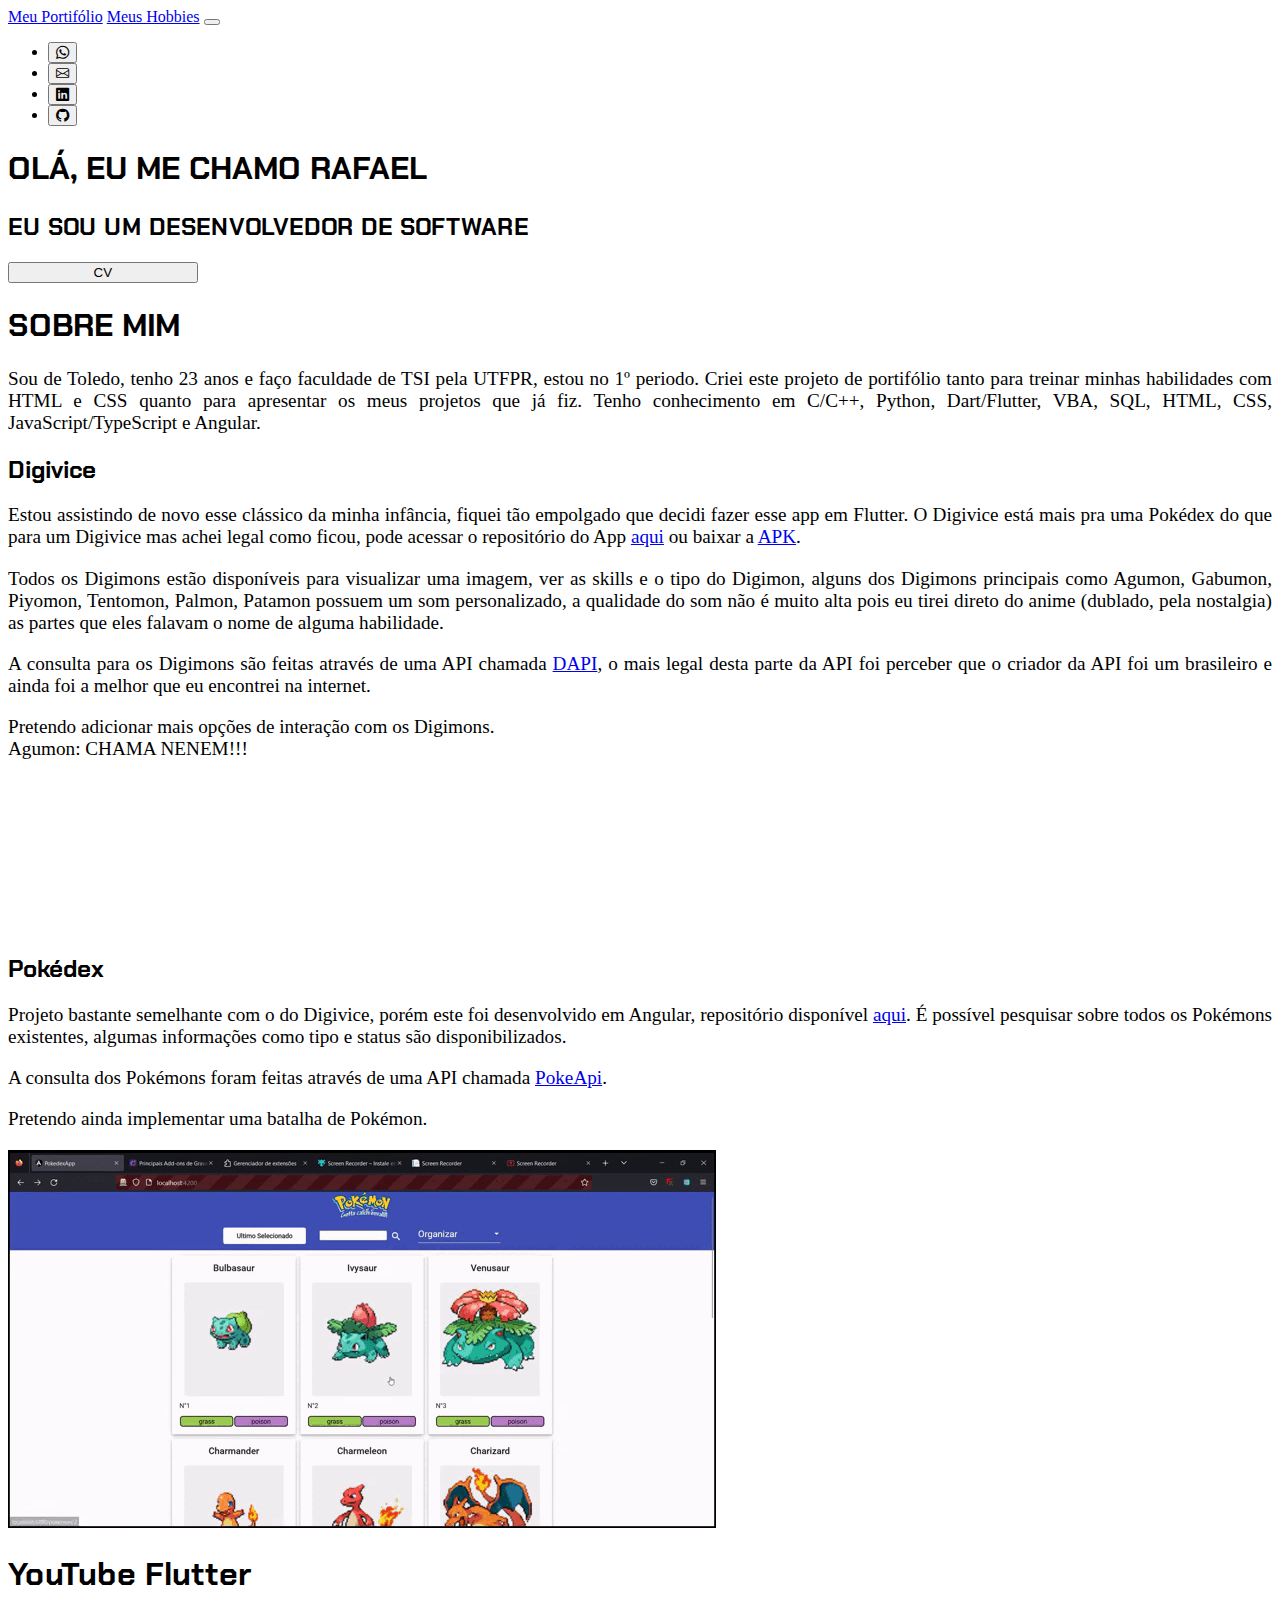
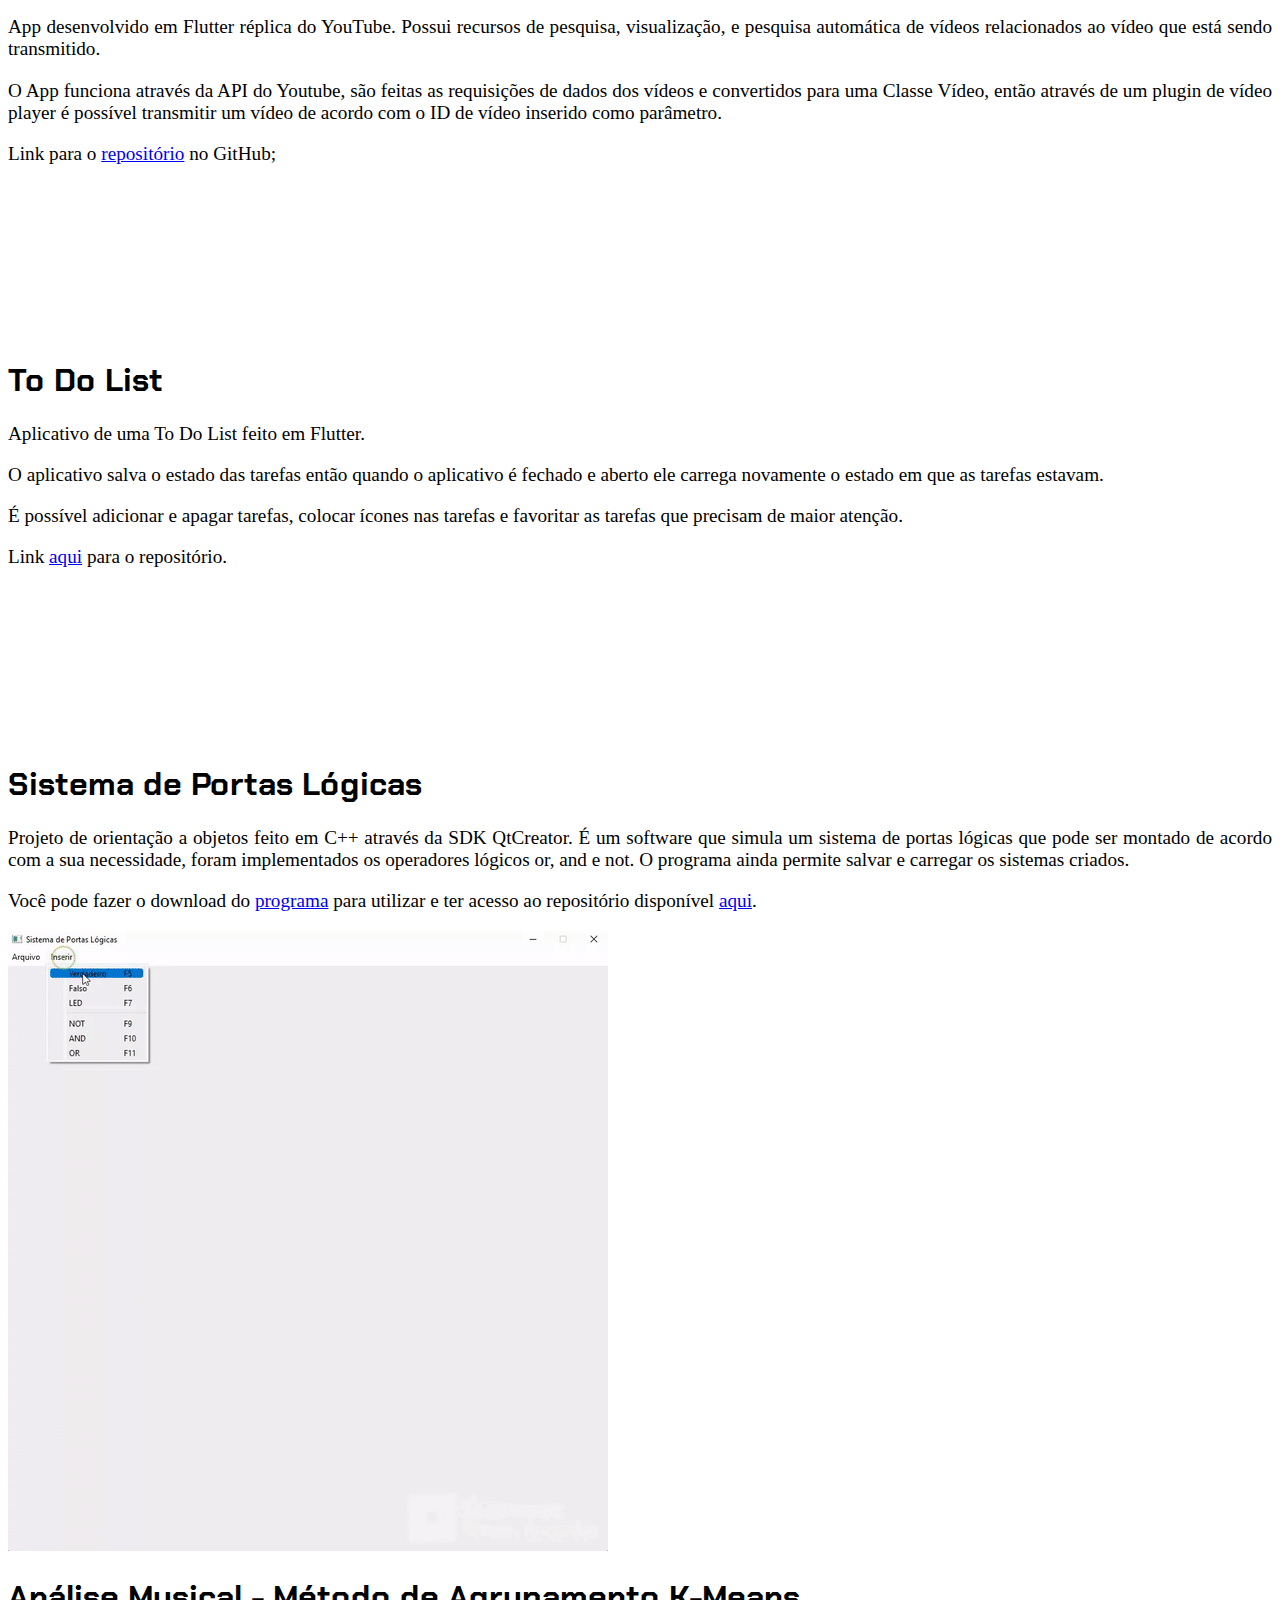
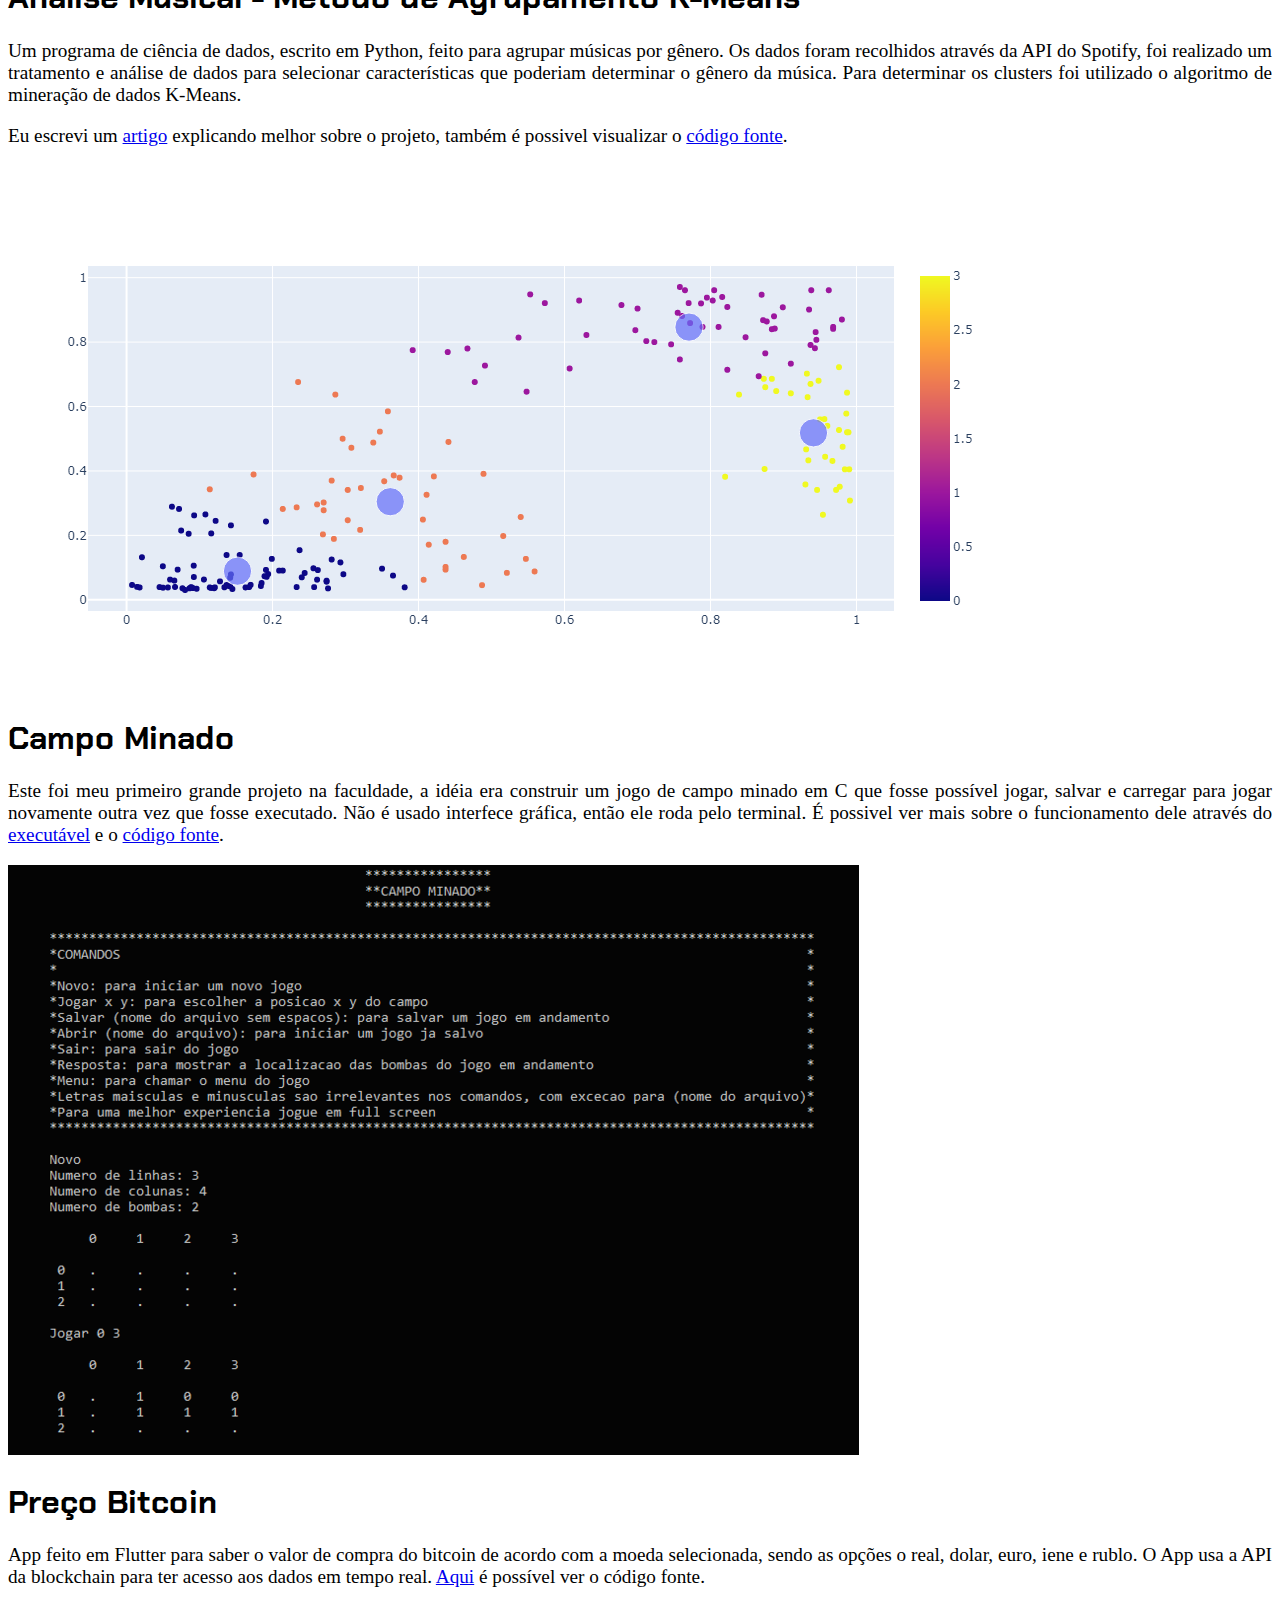
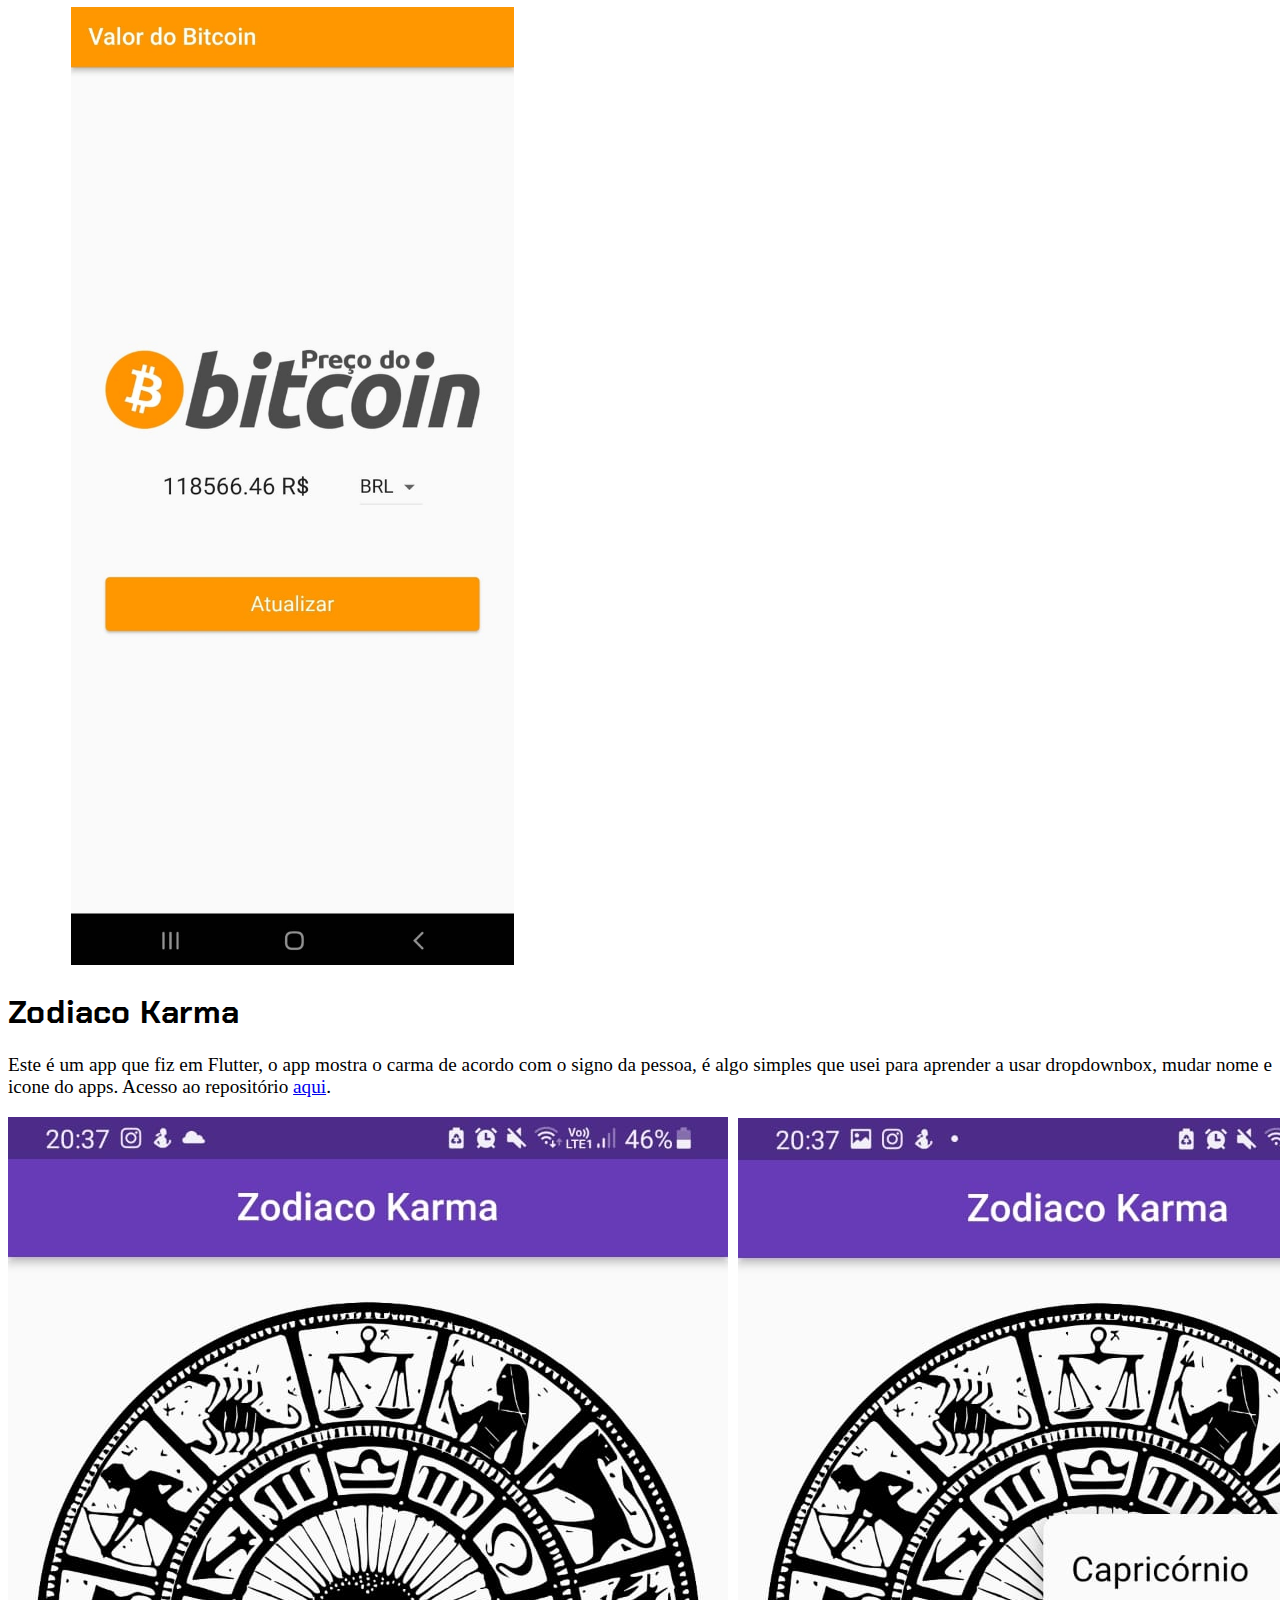
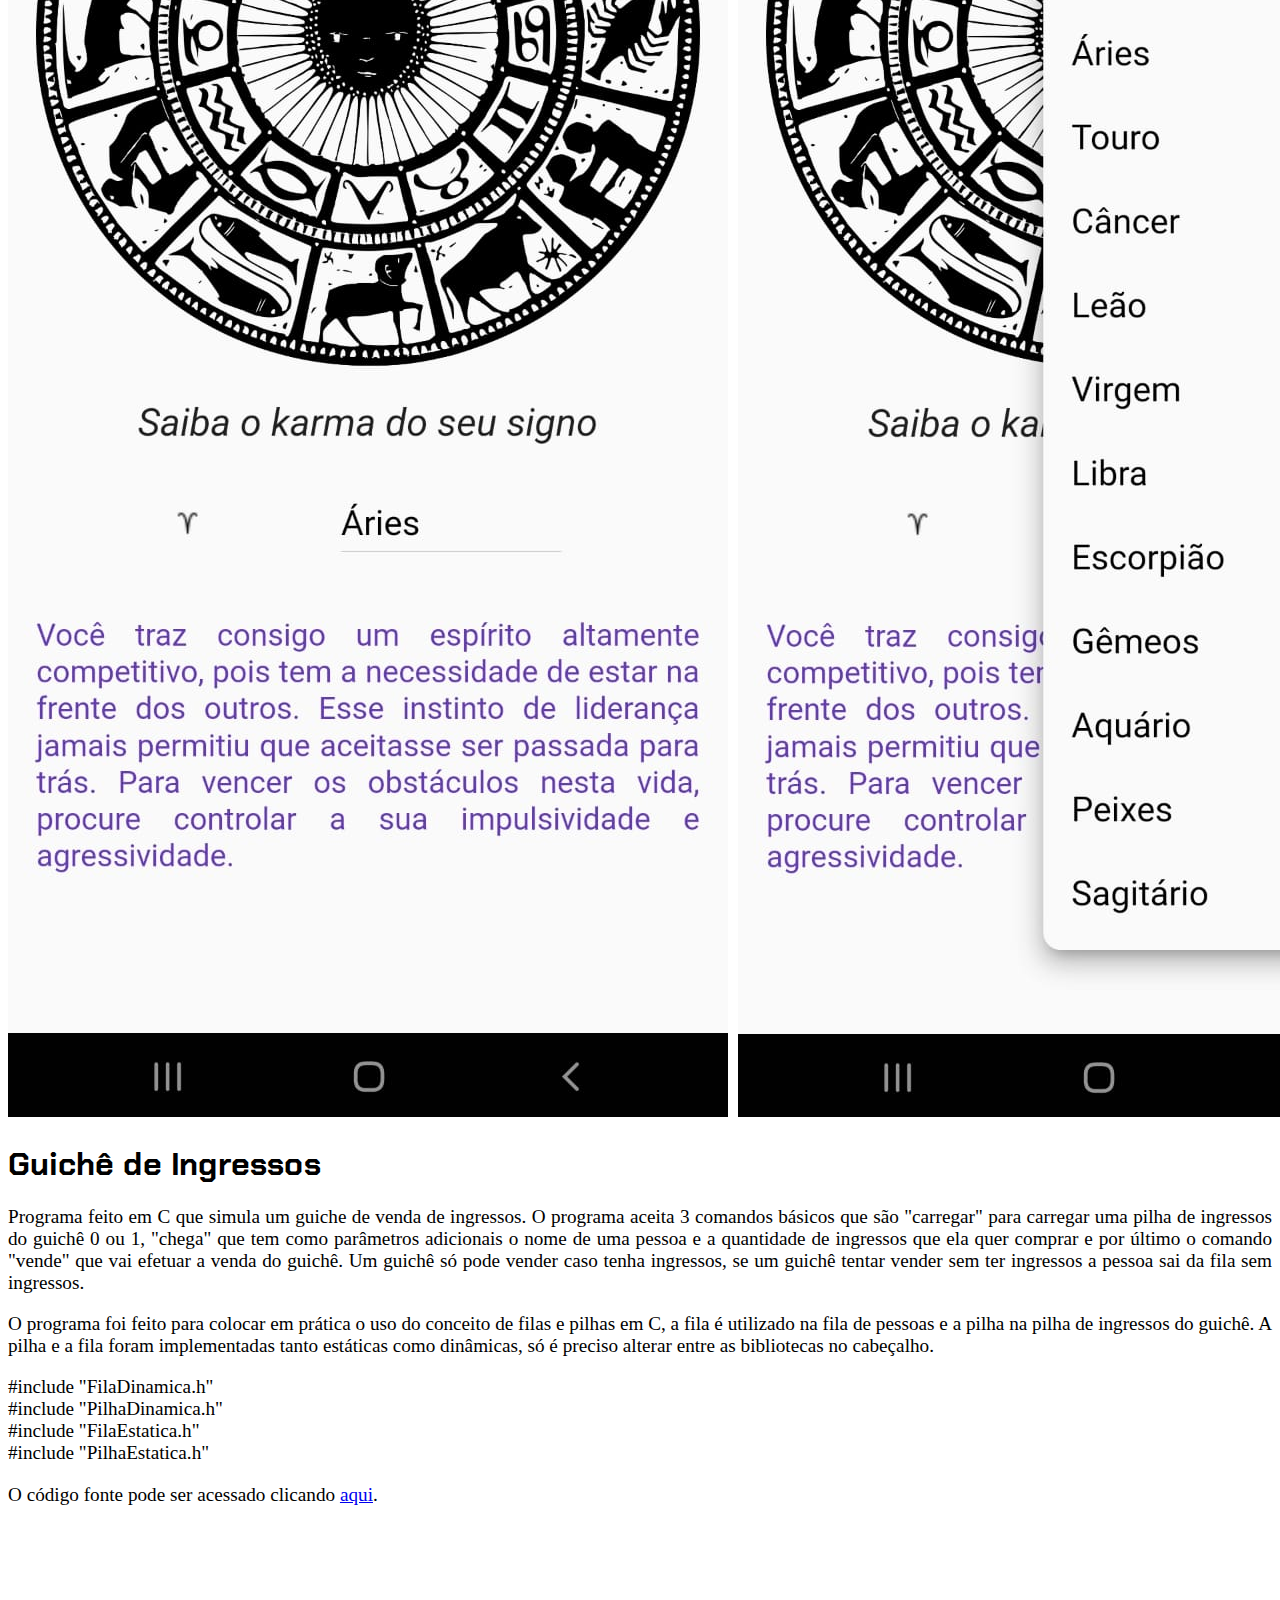
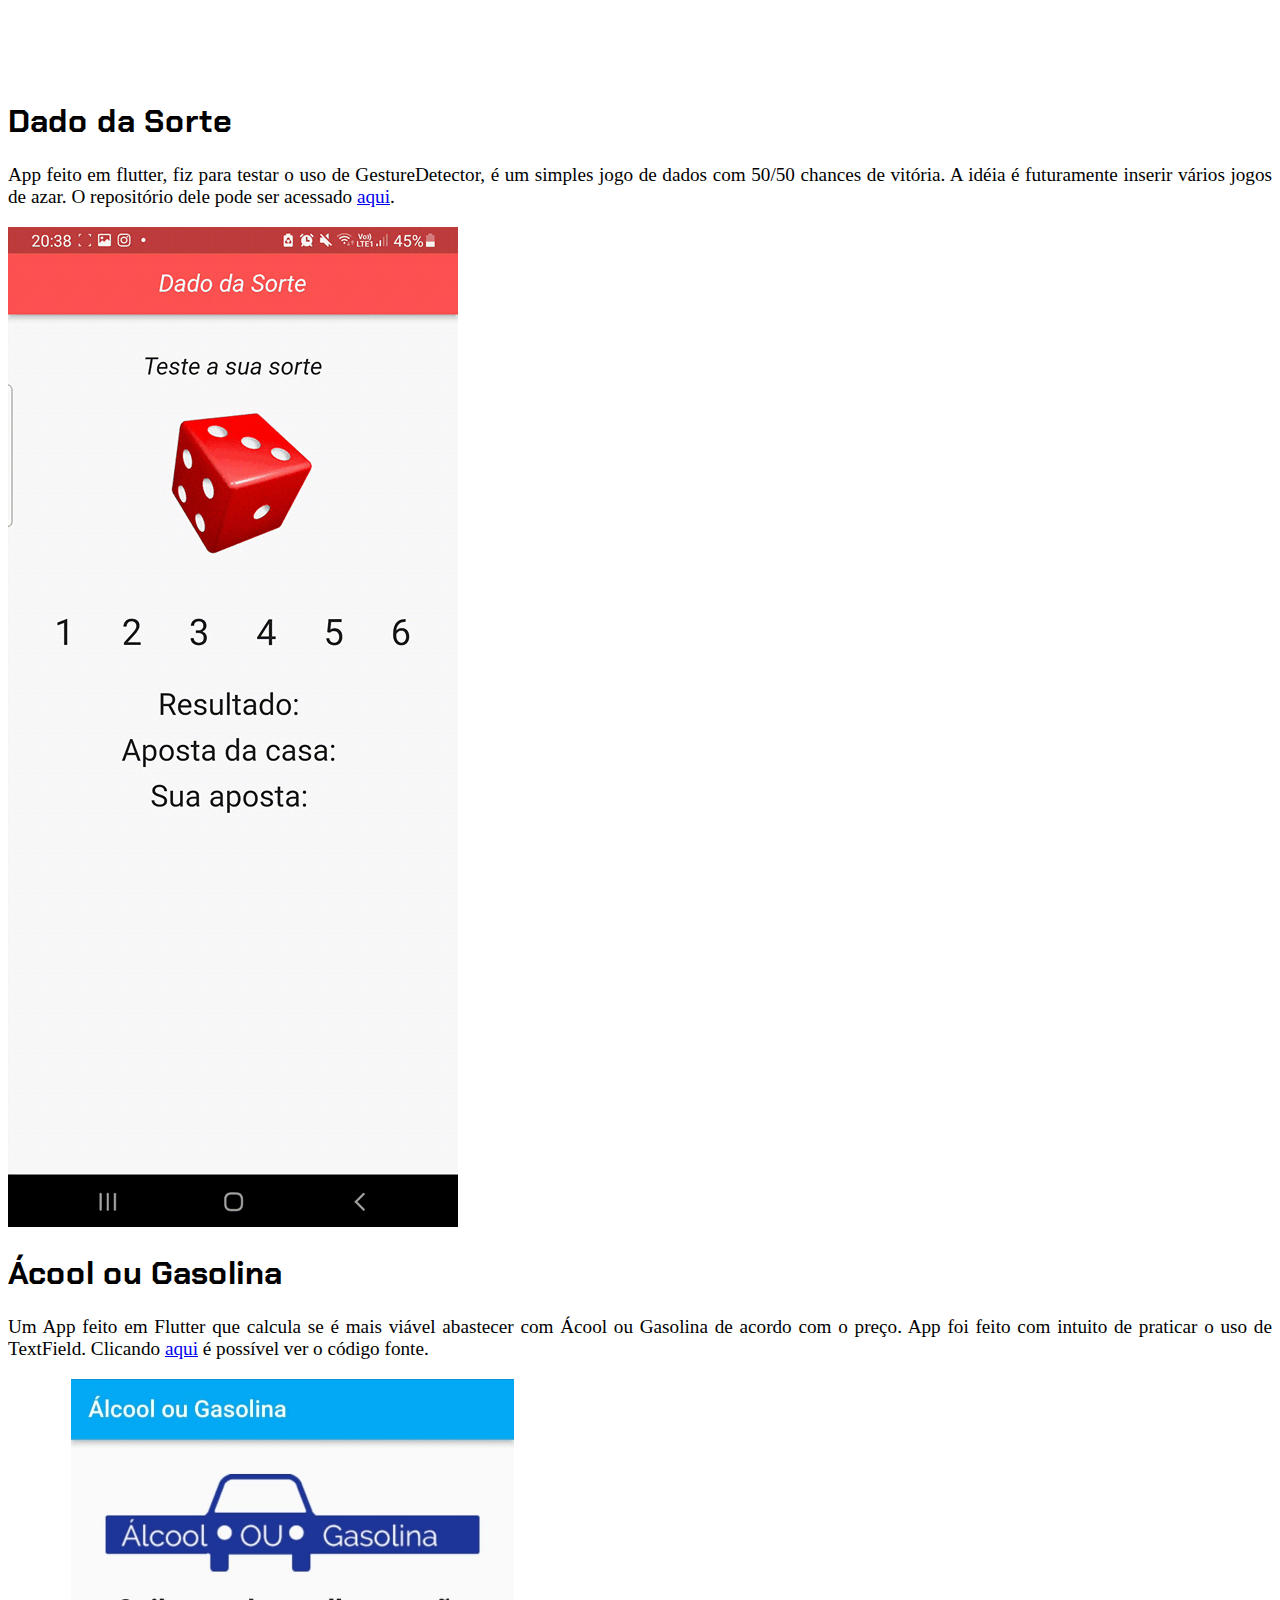
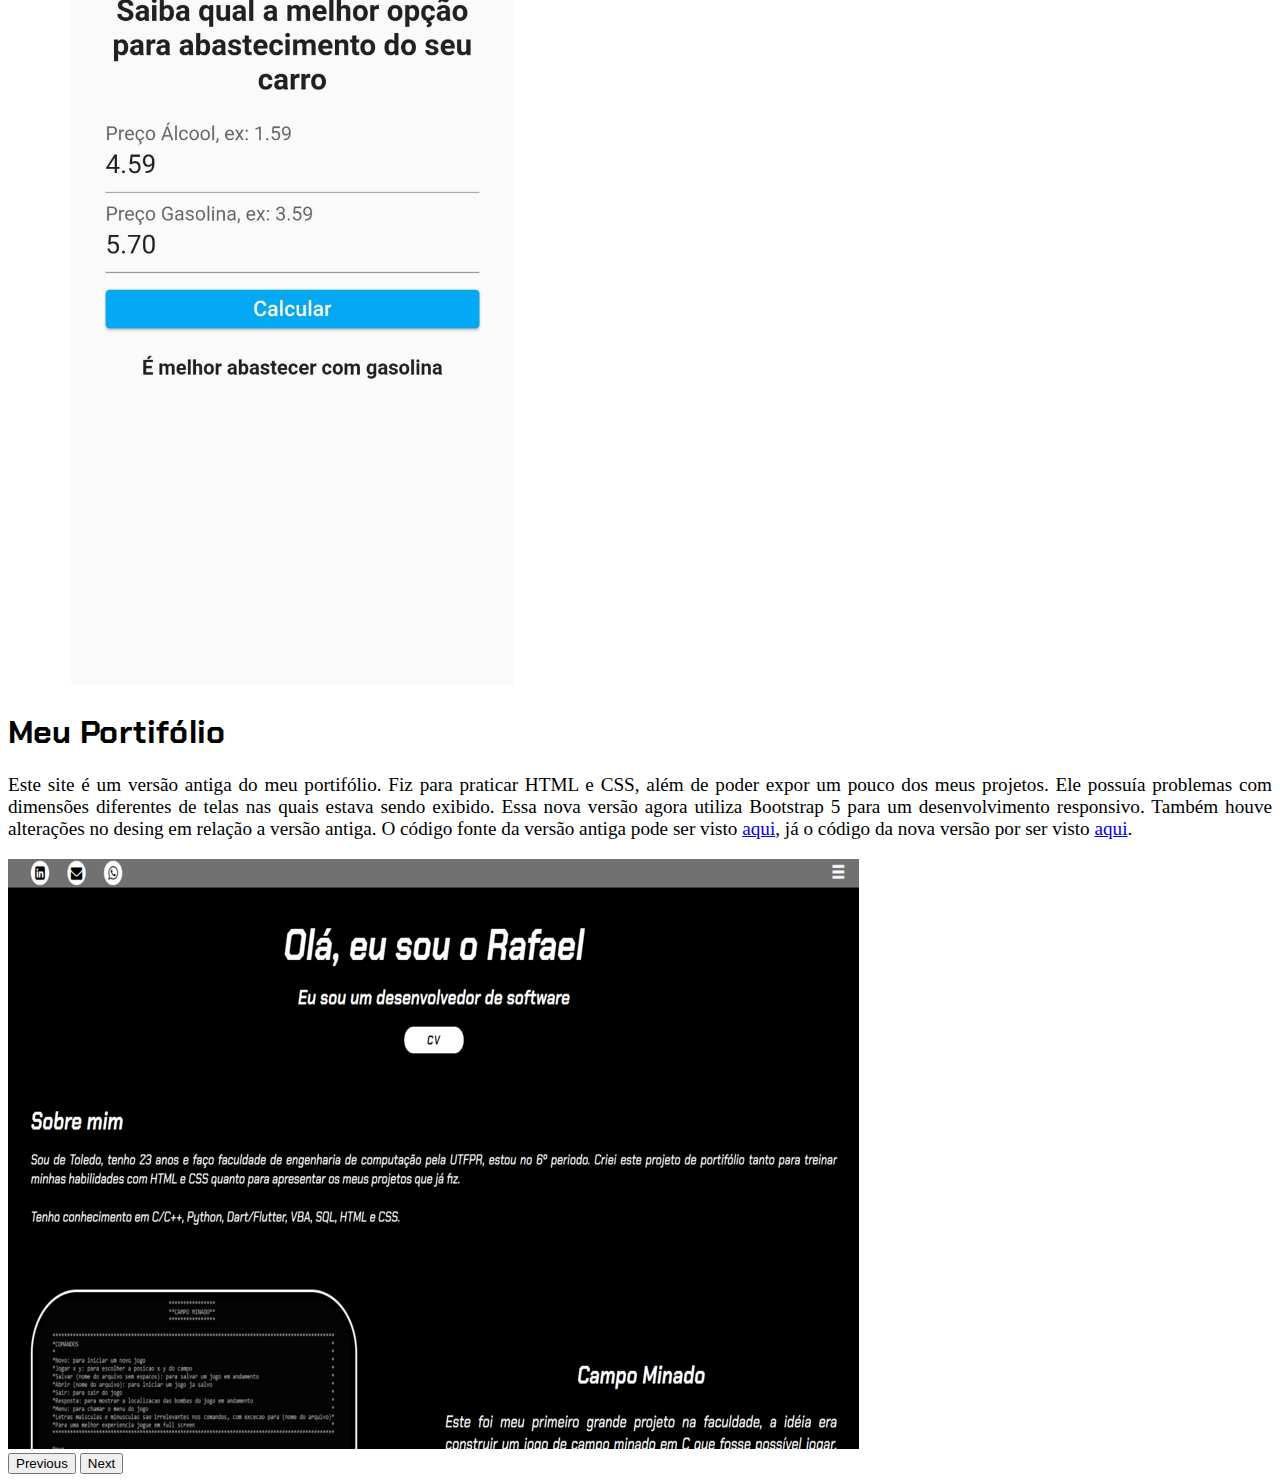
==== commit f2721497: "Adicionado hobbies" ====
--- a/index.html
+++ b/index.html
@@ -1,460 +1,461 @@
-<!DOCTYPE html>
-<html lang="pt">
-
-<head>
-  <meta charset="UTF-8">
-  <meta http-equiv="X-UA-Compatible" content="IE=edge">
-  <meta name="viewport" content="width=device-width, initial-scale=1.0">
-  <link href="https://cdn.jsdelivr.net/npm/bootstrap@5.2.0-beta1/dist/css/bootstrap.min.css" rel="stylesheet"
-    integrity="sha384-0evHe/X+R7YkIZDRvuzKMRqM+OrBnVFBL6DOitfPri4tjfHxaWutUpFmBp4vmVor" crossorigin="anonymous">
-  <link rel="stylesheet" href="https://cdn.jsdelivr.net/npm/bootstrap-icons@1.8.3/font/bootstrap-icons.css">
-  <link
-    href="https://fonts.googleapis.com/css2?family=Chakra+Petch:ital,wght@0,300;0,500;0,700;1,300;1,500;1,700&display=swap"
-    rel="stylesheet">
-  <link rel="stylesheet" href="style.css">
-  <link rel="stylesheet" href="s.scss">
-  <title>Meu Portifólio</title>
-</head>
-
-<body>
-  <!--Navbar section -->
-  <nav class="navbar navbar-expand-md bg-black navbar-dark sticky-top">
-    <div class="container-fluid px-5">
-      <a href="#" class="navbar-brand">Meu Portifólio</a>
-      <button class="navbar-toggler" type="button" data-bs-toggle="collapse" data-bs-target="#redes-sociais">
-        <span class="navbar-toggler-icon"></span>
-      </button>
-
-      <div class="collapse navbar-collapse" id="redes-sociais">
-        <ul class="navbar-nav ms-auto">
-          <li class="nav-item active">
-            <button class="nav-link bg-black border-0"
-              onclick="this.blur(); window.open('https://wa.me/5545991234251?text=Ol%C3%A1+Rafael%2C+vi+o+seu+portif%C3%B3lio...', '_blank')">
-              <i class="bi bi-whatsapp"></i>
-            </button>
-          </li>
-          <li class="nav-item active">
-            <button class="nav-link bg-black border-0"
-              onclick="this.blur(); window.open('mailto:rafaelgasparoto4@gmail.com', '_blank')">
-              <i class="bi bi-envelope"></i>
-            </button>
-          </li>
-          <li class="nav-item active">
-            <button class="nav-link bg-black border-0"
-              onclick="this.blur(); window.open('https://www.linkedin.com/in/rafael-gasparoto-437526187/', '_blank')">
-              <i class="bi bi-linkedin"></i>
-            </button>
-          </li>
-          <li class="nav-item active">
-            <button class="nav-link bg-black border-0"
-              onclick="this.blur(); window.open('https://github.com/RafaelGasparoto', '_blank')">
-              <i class="bi bi-github"></i>
-            </button>
-          </li>
-        </ul>
-      </div>
-    </div>
-  </nav>
-
-  <!--About Me-->
-  <section class="bg-dark text-light text-center">
-    <div class="container-fluid">
-      <div>
-        <div class="p-4">
-          <h1 class="mb-3">
-            OLÁ, EU ME CHAMO RAFAEL
-          </h1>
-          <h2 class="mb-4">
-            EU SOU UM DESENVOLVEDOR DE SOFTWARE
-          </h2>
-          <button type="button" class="bt-cv btn btn-outline-light rounded-5 mb-5"
-            onclick="this.blur(); window.open('https://drive.google.com/file/d/12Q9SlxLQXGPNfJAarpe38_jo8XtILAwM/view?usp=sharing', '_blank')">CV</button>
-        </div>
-      </div>
-      <div>
-        <div class="text-start p-5">
-          <h1 class="pb-3">
-            SOBRE MIM
-          </h1>
-          <p class="lead">
-            Sou de Toledo, tenho 23 anos e faço faculdade de engenharia de computação pela UTFPR, estou no 6º periodo.
-            Criei este projeto de portifólio tanto
-            para treinar minhas habilidades com HTML e CSS quanto para apresentar os meus projetos que já fiz.
-            Tenho conhecimento em C/C++, Python, Dart/Flutter, VBA, SQL, HTML, CSS, JavaScript e An.
-          </p>
-        </div>
-      </div>
-    </div>
-  </section>
-
-  <!-- Projects -->
-  <section class="bg-dark text-light">
-    <div class="container-fluid">
-      <div id="carouselExampleControls" data-bs-interval="1000000" class="carousel slide" data-bs-touch="false" data-bs-ride="carousel">
-        <div class="carousel-inner">
-          <div class="carousel-item active">
-  
-        <!-- Digivice Project -->
-        <div class="text-center px-5 mx-5">
-          <div class="px-5">
-            <h2>Digivice</h2>
-            <p class="lead">
-              Estou assistindo de novo esse clássico da minha infância, fiquei tão empolgado que decidi fazer esse app em
-              Flutter.
-              O Digivice está mais pra uma Pokédex do que para um Digivice mas achei legal como ficou, pode acessar o
-              repositório do App <a target="_blank" href="https://github.com/RafaelGasparoto/Digimon_Api">aqui</a> ou
-              baixar a <a
-                href="https://drive.google.com/file/d/1lgujXX9OO7jZ5qUU6DTnUmJKM-YCwx4T/view?usp=sharing">APK</a>.
-            </p>
-            <p class="lead">
-              Todos os Digimons
-              estão disponíveis para visualizar uma imagem, ver as skills e o tipo do Digimon, alguns dos Digimons
-              principais
-              como Agumon, Gabumon, Piyomon, Tentomon, Palmon, Patamon possuem um som personalizado, a qualidade do som
-              não é
-              muito alta pois eu tirei direto do anime (dublado, pela nostalgia) as partes que eles falavam o nome de
-              alguma habilidade.
-            </p>
-            <p class="lead">
-              A consulta para os Digimons são feitas através de uma API chamada <a target="_blank"
-                href="https://digimon-api.com">DAPI</a>, o mais legal desta parte da API foi perceber que o criador da API
-              foi um brasileiro e ainda foi a melhor que eu encontrei na internet.
-            </p>
-            <p class="lead">
-              Pretendo adicionar mais opções de interação com os Digimons.
-              <br> Agumon: CHAMA NENEM!!!
-            </p>
-          </div>
-          <div class="pb-5">
-            <div class="container w-50 ratio ratio-4x3">
-              <iframe src="https://www.youtube.com/embed/9cQO_d3tyHM" title="YouTube video player" frameborder="0"
-                allow="accelerometer; autoplay; clipboard-write; encrypted-media; gyroscope; picture-in-picture"
-                allowfullscreen></iframe>
-            </div>
-          </div>
-        </div>
-          </div>
-          <div class="carousel-item">
-            <!-- Pokedex Project -->
-            <div class="text-center px-5 mx-5">
-              <div class="px-5">
-                <h2>Pokédex</h2>
-                <p class="lead">
-                  Projeto bastante semelhante com o do Digivice, porém este foi desenvolvido em Angular, repositório
-                  disponível <a target="_blank" href="https://github.com/RafaelGasparoto/pokedex-app.git">aqui</a>.
-                  É possível pesquisar sobre todos os Pokémons existentes, algumas informações como tipo e status são
-                  disponibilizados.
-                </p>
-                <p class="lead">
-                  A consulta dos Pokémons foram feitas através de uma API chamada <a target="_blank"
-                    href="https://pokeapi.co">PokeApi</a>.
-                </p>
-                <p class="lead">
-                  Pretendo ainda implementar uma batalha de Pokémon.
-                </p>
-              </div>
-              <div class="container pb-5">
-                <img src="imagens/projeto-pokedex.gif" class="img-fluid w-50 rounded-2 mb-5" alt="">
-              </div>
-            </div>
-          </div>
-          <div class="carousel-item">
-            <!-- YouTube Project -->
-            <div class="text-center px-5 mx-5">
-              <div class="px-5">
-                <h1>YouTube Flutter</h1>
-                <p class="lead">
-                  App desenvolvido em Flutter réplica do YouTube. Possui recursos de pesquisa, visualização, e pesquisa
-                  automática de vídeos relacionados ao vídeo que está sendo transmitido.
-                </p>
-                <p class="lead">
-                  O App funciona através da API do Youtube, são feitas as requisições de dados dos vídeos e convertidos
-                  para
-                  uma Classe Vídeo,
-                  então através de um plugin de vídeo player é possível transmitir um vídeo de acordo com o ID de vídeo
-                  inserido como parâmetro.
-                </p>
-  
-                <p class="lead">
-                  Link para o <a target="_blank" href="https://github.com/RafaelGasparoto/Youtube_Flutter">repositório</a>
-                  no
-                  GitHub;
-                </p>
-              </div>
-              <div class="pb-5">
-                <div class="container w-50 ratio ratio-4x3">
-                  <iframe src="https://www.youtube.com/embed/Ln-K3rtlPTA" title="YouTube video player" frameborder="0"
-                    allow="accelerometer; autoplay; clipboard-write; encrypted-media; gyroscope; picture-in-picture"
-                    allowfullscreen></iframe>
-                </div>
-              </div>
-            </div>
-          </div>
-          <div class="carousel-item">
-            <!-- To Do List Project -->
-            <div class="text-center px-5 mx-5">
-              <div class="px-5">
-                <h1>To Do List</h1>
-                <p class="lead">
-                  Aplicativo de uma To Do List feito em Flutter.
-                </p>
-                <p class="lead">
-                  O aplicativo salva o estado das tarefas então quando o aplicativo é fechado e aberto ele carrega
-                  novamente o
-                  estado em que as tarefas estavam.
-                </p>
-                <p class="lead">
-                  É possível adicionar e apagar tarefas, colocar ícones nas tarefas e favoritar as tarefas que precisam de
-                  maior atenção.
-                </p>
-                <p class="lead">
-                  Link <a target="_blank" href="https://github.com/RafaelGasparoto/To_Do_List">aqui</a> para o
-                  repositório.
-                </p>
-              </div>
-              <div class="pb-5">
-                <div class="container w-50 ratio ratio-4x3">
-                  <iframe src="https://www.youtube.com/embed/4IJpKGwZyd4" title="YouTube video player" frameborder="0"
-                    allow="accelerometer; autoplay; clipboard-write; encrypted-media; gyroscope; picture-in-picture"
-                    allowfullscreen></iframe>
-                </div>
-              </div>
-            </div>
-          </div>
-          <!-- Sistema de Portas Lógicas Project -->
-          <div class="carousel-item">
-            <div class="text-center px-5 mx-5">
-              <div class="px-4">
-                <h1>Sistema de Portas Lógicas</h1>
-                <p class="lead">
-                  Projeto de orientação a objetos feito em C++ através da SDK QtCreator. É um software que simula um
-                  sistema
-                  de portas lógicas que pode ser montado de acordo com a sua
-                  necessidade,
-                  foram implementados os operadores lógicos or, and e not. O programa ainda permite salvar e carregar os
-                  sistemas criados.
-                </p>
-                <p class="lead">
-                  Você pode fazer o download do <a
-                    href="https://github.com/RafaelGasparoto/Sistema_De_Portas_Logicas/raw/main/Sistema%20de%20Portas%20L%C3%B3gicas.zip">programa</a>
-                  para utilizar e
-                  ter acesso ao repositório disponível <a
-                    href="https://github.com/RafaelGasparoto/Sistema_De_Portas_Logicas/tree/main/SistemaDePortasLogicas">aqui</a>.
-                </p>
-              </div>
-              <div class="container pb-sm-5">
-                <img src="imagens/gif_sist_port_log.gif" class="img-fluid w-50 rounded-2 mb-5" alt="">
-              </div>
-            </div>
-          </div>
-          <div class="carousel-item">
-            <!-- Análise Musical -->
-            <div class="text-center px-5 mx-5">
-              <div class="px-5">
-                <h1>Análise Musical - Método de Agrupamento K-Means</h1>
-                <p class="lead">
-                  Um programa de ciência de dados, escrito em Python, feito para agrupar músicas por gênero. Os dados
-                  foram
-                  recolhidos através da API do Spotify,
-                  foi realizado um tratamento e análise de dados
-                  para selecionar características que poderiam determinar o gênero da música. Para determinar os clusters
-                  foi
-                  utilizado o algoritmo de mineração de dados K-Means.
-                </p>
-                <p class="lead">
-                  Eu escrevi um
-                  <a
-                    href="https://github.com/RafaelGasparoto/Analise_Musical/raw/main/An%C3%A1lise%20Musical_%20M%C3%A9todo%20de%20Agrupamento%20K-Means.pdf">artigo</a>
-                  explicando melhor sobre o projeto, também é possivel visualizar o <a
-                    href="https://github.com/RafaelGasparoto/Analise_Musical/blob/main/Analise_musical.ipynb">código
-                    fonte</a>.
-                </p>
-              </div>
-              <div class="container pb-sm-5">
-                <img src="imagens/imagem-projeto-9.png" class="img w-50 rounded-2 mb-5" alt="">
-              </div>
-            </div>
-          </div>
-          <div class="carousel-item">
-            <!-- Campo Minado Project -->
-            <div class="text-center px-5 mx-5">
-              <div class="px-5">
-                <h1>Campo Minado</h1>
-                <p class="lead">
-                  Este foi meu primeiro grande projeto na faculdade,
-                  a idéia era construir um jogo de campo minado em C que fosse
-                  possível jogar, salvar e carregar para jogar novamente outra vez que fosse executado. Não é usado
-                  interfece
-                  gráfica, então ele roda pelo terminal. É possivel ver mais sobre o funcionamento dele através do <a
-                    href="https://github.com/RafaelGasparoto/Campo_Minado/raw/master/campominado_definitive_edition.exe">executável</a>
-                  e o <a
-                    href="https://github.com/RafaelGasparoto/Campo_Minado/blob/master/campominado_definitive_edition.c"
-                    target="_blank">código fonte</a>.
-                </p>
-              </div>
-              <div class="container pb-sm-5">
-                <img src="imagens/imagem-projeto-1.png" class="img-fluid w-50 rounded-2 mb-5" alt="">
-              </div>
-            </div>
-          </div>
-          <div class="carousel-item">
-            <!-- Preço Bitcoin Project -->
-            <div class="text-center px-5 mx-5">
-              <div class="px-5">
-                <h1>Preço Bitcoin</h1>
-                <p class="lead">
-                  App feito em Flutter para saber o valor de compra do bitcoin de acordo com a moeda selecionada, sendo as
-                  opções o real, dolar, euro, iene e rublo.
-                  O App usa a API da blockchain para ter acesso aos dados em tempo real.
-                  <a href="https://github.com/RafaelGasparoto/Preco_Bitcoin" target="_blank">Aqui</a> é possível ver o
-                  código
-                  fonte.
-                </p>
-              </div>
-              <div class="container pb-5 w-75">
-                <img src="imagens/imagem-projeto-11.jfif" class="img-h rounded-2 mb-5" alt="">
-              </div>
-            </div>
-          </div>
-          <!-- Zodiaco Karma -->
-          <div class="carousel-item">
-            <div class="text-center px-5 mx-5">
-              <div class="px-5">
-                <h1>Zodiaco Karma</h1>
-                <p class="lead">
-                  Este é um app que fiz em Flutter, o app mostra o carma de acordo com o signo da pessoa,
-                  é algo simples que usei para aprender a usar dropdownbox, mudar nome e icone do apps. Acesso ao
-                  repositório
-                  <a href="https://github.com/RafaelGasparoto/Zodiaco_Karma">aqui</a>.
-                </p>
-              </div>
-              <div class="container pb-5 w-75">
-                <img src="imagens/imagem-projeto-4.png" class="img-fluid w-50 rounded-2" alt="">
-              </div>
-            </div>
-          </div>
-          <!-- Guiche de Ingressos Project -->
-          <div class="carousel-item">
-            <div class="text-center px-5 mx-5">
-              <div class="px-5">
-                <h1>Guichê de Ingressos</h1>
-                <p class="lead">
-                  Programa feito em C que simula um guiche de venda de ingressos.
-                  O programa aceita 3 comandos básicos que são "carregar" para carregar uma pilha de ingressos do guichê 0
-                  ou
-                  1, "chega" que tem como parâmetros adicionais o nome de uma pessoa e a quantidade de ingressos que ela
-                  quer
-                  comprar e por último o comando "vende" que vai efetuar a venda do guichê.
-                  Um guichê só pode vender caso tenha ingressos, se um guichê tentar vender sem ter ingressos a pessoa sai
-                  da
-                  fila sem ingressos.
-                </p>
-                <p class="lead">
-                  O programa foi feito para colocar em prática o uso do conceito de filas e pilhas em C, a fila é
-                  utilizado na
-                  fila de pessoas e a pilha na pilha de ingressos do guichê.
-                  A pilha e a fila foram implementadas tanto estáticas como dinâmicas, só é preciso alterar entre as
-                  bibliotecas no cabeçalho.
-                </p>
-                <p class="lead">
-                  #include "FilaDinamica.h"
-                  <br>
-                  #include "PilhaDinamica.h"
-                  <br>
-                  #include "FilaEstatica.h"
-                  <br>
-                  #include "PilhaEstatica.h"
-                </p>
-                <p class="lead">
-                  O código fonte pode ser acessado clicando
-                  <a href="https://github.com/RafaelGasparoto/Guiche_de_Ingressos.git" target="_blank">aqui</a>.
-                </p>
-              </div>
-              <div class="container pb-5 w-50 ratio ratio-16x9">
-                <iframe src="https://www.youtube.com/embed/sCuhAmbm1iE" title="YouTube video player" frameborder="0"
-                  allow="accelerometer; autoplay; clipboard-write; encrypted-media; gyroscope; picture-in-picture"
-                  allowfullscreen></iframe>
-              </div>
-            </div>
-          </div>
-          <!-- Dado da Sorte Project -->
-          <div class="carousel-item">
-            <div class="text-center px-5 mx-5">
-              <div class="px-5">
-                <h1>Dado da Sorte</h1>
-                <p class="lead">
-                  App feito em flutter, fiz para testar o uso de GestureDetector, é um simples jogo de dados com 50/50
-                  chances
-                  de vitória.
-                  A idéia é futuramente inserir vários jogos de azar. O repositório dele pode ser acessado <a
-                    href="https://github.com/RafaelGasparoto/Dado_da_Sorte">aqui</a>.
-                </p>
-              </div>
-              <div class="pb-5">
-                <img src="imagens/imagem-projeto-5.gif" class="w-25 rounded-2 mb-5" alt="">
-              </div>
-            </div>
-          </div>
-          <!-- Alcool ou Gasolina Project -->
-          <div class="carousel-item">
-            <div class="text-center px-5 mx-5">
-              <div class="px-5">
-                <h1>Ácool ou Gasolina</h1>
-                <p class="lead">
-                  Um App feito em Flutter que calcula se é mais viável abastecer com Ácool ou Gasolina de acordo com o
-                  preço.
-                  App foi feito com intuito de praticar o uso de TextField.
-                  Clicando
-                  <a href="https://github.com/RafaelGasparoto/Alcool_ou_Gasolina.git" target="_blank">aqui</a> é possível
-                  ver
-                  o código fonte.
-                </p>
-              </div>
-              <div class="container pb-5 w-50">
-                <img src="imagens/imagem-projeto-7.jpeg" class="img-h rounded-2 mb-5" alt="">
-              </div>
-            </div>
-          </div>
-          <!-- Meu Portifólio Project -->
-          <div class="carousel-item">
-            <div class="text-center px-5 mx-5">
-              <div class="px-5">
-                <h1>Meu Portifólio</h1>
-                <p class="lead">
-                  Este site é um versão antiga do meu portifólio. Fiz para praticar HTML e CSS, além de poder expor um
-                  pouco
-                  dos meus projetos. Ele possuía problemas com
-                  dimensões diferentes de telas nas quais estava sendo exibido. Essa nova versão agora utiliza Bootstrap 5
-                  para um desenvolvimento responsivo.
-                  Também houve alterações no desing em relação a versão antiga. O código fonte da versão antiga pode ser
-                  visto
-                  <a href="https://github.com/RafaelGasparoto/Meu_Portifolio" target="_blank">aqui</a>, já o código
-                  da nova versão por ser visto <a href="https://github.com/RafaelGasparoto/Meu_Portifolio_2.0.git"
-                    target="_blank">aqui</a>.
-                </p>
-              </div>
-              <div class="container pb-sm-5">
-                <img src="imagens/imagem-projeto-6.png" class="img-fluid w-50 rounded-2 mb-5" alt="">
-              </div>
-            </div>
-          </div>
-        </div>
-        <button class="carousel-control-prev" type="button" data-bs-target="#carouselExampleControls"
-          data-bs-slide="prev">
-          <span class="carousel-control-prev-icon" aria-hidden="true"></span>
-          <span class="visually-hidden">Previous</span>
-        </button>
-        <button class="carousel-control-next" type="button" data-bs-target="#carouselExampleControls"
-          data-bs-slide="next">
-          <span class="carousel-control-next-icon" aria-hidden="true"></span>
-          <span class="visually-hidden">Next</span>
-        </button>
-      </div>
-    </div>
-  </section>
-  <script src="https://cdn.jsdelivr.net/npm/bootstrap@5.2.0-beta1/dist/js/bootstrap.bundle.min.js"
-    integrity="sha384-pprn3073KE6tl6bjs2QrFaJGz5/SUsLqktiwsUTF55Jfv3qYSDhgCecCxMW52nD2"
-    crossorigin="anonymous"></script>
-</body>
-
+<!DOCTYPE html>
+<html lang="pt">
+
+<head>
+  <meta charset="UTF-8">
+  <meta http-equiv="X-UA-Compatible" content="IE=edge">
+  <meta name="viewport" content="width=device-width, initial-scale=1.0">
+  <link href="https://cdn.jsdelivr.net/npm/bootstrap@5.2.0-beta1/dist/css/bootstrap.min.css" rel="stylesheet"
+    integrity="sha384-0evHe/X+R7YkIZDRvuzKMRqM+OrBnVFBL6DOitfPri4tjfHxaWutUpFmBp4vmVor" crossorigin="anonymous">
+  <link rel="stylesheet" href="https://cdn.jsdelivr.net/npm/bootstrap-icons@1.8.3/font/bootstrap-icons.css">
+  <link
+    href="https://fonts.googleapis.com/css2?family=Chakra+Petch:ital,wght@0,300;0,500;0,700;1,300;1,500;1,700&display=swap"
+    rel="stylesheet">
+  <link rel="stylesheet" href="style.css">
+  <link rel="stylesheet" href="s.scss">
+  <title>Meu Portifólio</title>
+</head>
+
+<body>
+  <!--Navbar section -->
+  <nav class="navbar navbar-expand-md bg-black navbar-dark sticky-top">
+    <div class="container-fluid px-5">
+      <a href="/index.html" class="navbar-brand">Meu Portifólio</a>
+      <a href="/hobbies.html" class="navbar-brand">Meus Hobbies</a>
+      <button class="navbar-toggler" type="button" data-bs-toggle="collapse" data-bs-target="#redes-sociais">
+        <span class="navbar-toggler-icon"></span>
+      </button>
+
+      <div class="collapse navbar-collapse" id="redes-sociais">
+        <ul class="navbar-nav ms-auto">
+          <li class="nav-item active">
+            <button class="nav-link bg-black border-0"
+              onclick="this.blur(); window.open('https://wa.me/5545991234251?text=Ol%C3%A1+Rafael%2C+vi+o+seu+portif%C3%B3lio...', '_blank')">
+              <i class="bi bi-whatsapp"></i>
+            </button>
+          </li>
+          <li class="nav-item active">
+            <button class="nav-link bg-black border-0"
+              onclick="this.blur(); window.open('mailto:rafaelgasparoto4@gmail.com', '_blank')">
+              <i class="bi bi-envelope"></i>
+            </button>
+          </li>
+          <li class="nav-item active">
+            <button class="nav-link bg-black border-0"
+              onclick="this.blur(); window.open('https://www.linkedin.com/in/rafael-gasparoto-437526187/', '_blank')">
+              <i class="bi bi-linkedin"></i>
+            </button>
+          </li>
+          <li class="nav-item active">
+            <button class="nav-link bg-black border-0"
+              onclick="this.blur(); window.open('https://github.com/RafaelGasparoto', '_blank')">
+              <i class="bi bi-github"></i>
+            </button>
+          </li>
+        </ul>
+      </div>
+    </div>
+  </nav>
+
+  <!--About Me-->
+  <section class="bg-dark text-light text-center">
+    <div class="container-fluid">
+      <div>
+        <div class="p-4">
+          <h1 class="mb-3">
+            OLÁ, EU ME CHAMO RAFAEL
+          </h1>
+          <h2 class="mb-4">
+            EU SOU UM DESENVOLVEDOR DE SOFTWARE
+          </h2>
+          <button type="button" class="bt-cv btn btn-outline-light rounded-5 mb-5"
+            onclick="this.blur(); window.open('https://drive.google.com/file/d/12Q9SlxLQXGPNfJAarpe38_jo8XtILAwM/view?usp=sharing', '_blank')">CV</button>
+        </div>
+      </div>
+      <div>
+        <div class="text-start p-5">
+          <h1 class="pb-3">
+            SOBRE MIM
+          </h1>
+          <p class="lead">
+            Sou de Toledo, tenho 23 anos e faço faculdade de TSI pela UTFPR, estou no 1º periodo.
+            Criei este projeto de portifólio tanto
+            para treinar minhas habilidades com HTML e CSS quanto para apresentar os meus projetos que já fiz.
+            Tenho conhecimento em C/C++, Python, Dart/Flutter, VBA, SQL, HTML, CSS, JavaScript/TypeScript e Angular.
+          </p>
+        </div>
+      </div>
+    </div>
+  </section>
+
+  <!-- Projects -->
+  <section class="bg-dark text-light">
+    <div class="container-fluid">
+      <div id="carouselExampleControls" data-bs-interval="1000000" class="carousel slide" data-bs-touch="false" data-bs-ride="carousel">
+        <div class="carousel-inner">
+          <div class="carousel-item active">
+  
+        <!-- Digivice Project -->
+        <div class="text-center px-5 mx-5">
+          <div class="px-5">
+            <h2>Digivice</h2>
+            <p class="lead">
+              Estou assistindo de novo esse clássico da minha infância, fiquei tão empolgado que decidi fazer esse app em
+              Flutter.
+              O Digivice está mais pra uma Pokédex do que para um Digivice mas achei legal como ficou, pode acessar o
+              repositório do App <a target="_blank" href="https://github.com/RafaelGasparoto/Digimon_Api">aqui</a> ou
+              baixar a <a
+                href="https://drive.google.com/file/d/1lgujXX9OO7jZ5qUU6DTnUmJKM-YCwx4T/view?usp=sharing">APK</a>.
+            </p>
+            <p class="lead">
+              Todos os Digimons
+              estão disponíveis para visualizar uma imagem, ver as skills e o tipo do Digimon, alguns dos Digimons
+              principais
+              como Agumon, Gabumon, Piyomon, Tentomon, Palmon, Patamon possuem um som personalizado, a qualidade do som
+              não é
+              muito alta pois eu tirei direto do anime (dublado, pela nostalgia) as partes que eles falavam o nome de
+              alguma habilidade.
+            </p>
+            <p class="lead">
+              A consulta para os Digimons são feitas através de uma API chamada <a target="_blank"
+                href="https://digimon-api.com">DAPI</a>, o mais legal desta parte da API foi perceber que o criador da API
+              foi um brasileiro e ainda foi a melhor que eu encontrei na internet.
+            </p>
+            <p class="lead">
+              Pretendo adicionar mais opções de interação com os Digimons.
+              <br> Agumon: CHAMA NENEM!!!
+            </p>
+          </div>
+          <div class="pb-5">
+            <div class="container w-50 ratio ratio-4x3">
+              <iframe src="https://www.youtube.com/embed/9cQO_d3tyHM" title="YouTube video player" frameborder="0"
+                allow="accelerometer; autoplay; clipboard-write; encrypted-media; gyroscope; picture-in-picture"
+                allowfullscreen></iframe>
+            </div>
+          </div>
+        </div>
+          </div>
+          <div class="carousel-item">
+            <!-- Pokedex Project -->
+            <div class="text-center px-5 mx-5">
+              <div class="px-5">
+                <h2>Pokédex</h2>
+                <p class="lead">
+                  Projeto bastante semelhante com o do Digivice, porém este foi desenvolvido em Angular, repositório
+                  disponível <a target="_blank" href="https://github.com/RafaelGasparoto/pokedex-app.git">aqui</a>.
+                  É possível pesquisar sobre todos os Pokémons existentes, algumas informações como tipo e status são
+                  disponibilizados.
+                </p>
+                <p class="lead">
+                  A consulta dos Pokémons foram feitas através de uma API chamada <a target="_blank"
+                    href="https://pokeapi.co">PokeApi</a>.
+                </p>
+                <p class="lead">
+                  Pretendo ainda implementar uma batalha de Pokémon.
+                </p>
+              </div>
+              <div class="container pb-5">
+                <img src="imagens/projeto-pokedex.gif" class="img-fluid w-50 rounded-2 mb-5" alt="">
+              </div>
+            </div>
+          </div>
+          <div class="carousel-item">
+            <!-- YouTube Project -->
+            <div class="text-center px-5 mx-5">
+              <div class="px-5">
+                <h1>YouTube Flutter</h1>
+                <p class="lead">
+                  App desenvolvido em Flutter réplica do YouTube. Possui recursos de pesquisa, visualização, e pesquisa
+                  automática de vídeos relacionados ao vídeo que está sendo transmitido.
+                </p>
+                <p class="lead">
+                  O App funciona através da API do Youtube, são feitas as requisições de dados dos vídeos e convertidos
+                  para
+                  uma Classe Vídeo,
+                  então através de um plugin de vídeo player é possível transmitir um vídeo de acordo com o ID de vídeo
+                  inserido como parâmetro.
+                </p>
+  
+                <p class="lead">
+                  Link para o <a target="_blank" href="https://github.com/RafaelGasparoto/Youtube_Flutter">repositório</a>
+                  no
+                  GitHub;
+                </p>
+              </div>
+              <div class="pb-5">
+                <div class="container w-50 ratio ratio-4x3">
+                  <iframe src="https://www.youtube.com/embed/Ln-K3rtlPTA" title="YouTube video player" frameborder="0"
+                    allow="accelerometer; autoplay; clipboard-write; encrypted-media; gyroscope; picture-in-picture"
+                    allowfullscreen></iframe>
+                </div>
+              </div>
+            </div>
+          </div>
+          <div class="carousel-item">
+            <!-- To Do List Project -->
+            <div class="text-center px-5 mx-5">
+              <div class="px-5">
+                <h1>To Do List</h1>
+                <p class="lead">
+                  Aplicativo de uma To Do List feito em Flutter.
+                </p>
+                <p class="lead">
+                  O aplicativo salva o estado das tarefas então quando o aplicativo é fechado e aberto ele carrega
+                  novamente o
+                  estado em que as tarefas estavam.
+                </p>
+                <p class="lead">
+                  É possível adicionar e apagar tarefas, colocar ícones nas tarefas e favoritar as tarefas que precisam de
+                  maior atenção.
+                </p>
+                <p class="lead">
+                  Link <a target="_blank" href="https://github.com/RafaelGasparoto/To_Do_List">aqui</a> para o
+                  repositório.
+                </p>
+              </div>
+              <div class="pb-5">
+                <div class="container w-50 ratio ratio-4x3">
+                  <iframe src="https://www.youtube.com/embed/4IJpKGwZyd4" title="YouTube video player" frameborder="0"
+                    allow="accelerometer; autoplay; clipboard-write; encrypted-media; gyroscope; picture-in-picture"
+                    allowfullscreen></iframe>
+                </div>
+              </div>
+            </div>
+          </div>
+          <!-- Sistema de Portas Lógicas Project -->
+          <div class="carousel-item">
+            <div class="text-center px-5 mx-5">
+              <div class="px-4">
+                <h1>Sistema de Portas Lógicas</h1>
+                <p class="lead">
+                  Projeto de orientação a objetos feito em C++ através da SDK QtCreator. É um software que simula um
+                  sistema
+                  de portas lógicas que pode ser montado de acordo com a sua
+                  necessidade,
+                  foram implementados os operadores lógicos or, and e not. O programa ainda permite salvar e carregar os
+                  sistemas criados.
+                </p>
+                <p class="lead">
+                  Você pode fazer o download do <a
+                    href="https://github.com/RafaelGasparoto/Sistema_De_Portas_Logicas/raw/main/Sistema%20de%20Portas%20L%C3%B3gicas.zip">programa</a>
+                  para utilizar e
+                  ter acesso ao repositório disponível <a
+                    href="https://github.com/RafaelGasparoto/Sistema_De_Portas_Logicas/tree/main/SistemaDePortasLogicas">aqui</a>.
+                </p>
+              </div>
+              <div class="container pb-sm-5">
+                <img src="imagens/gif_sist_port_log.gif" class="img-fluid w-50 rounded-2 mb-5" alt="">
+              </div>
+            </div>
+          </div>
+          <div class="carousel-item">
+            <!-- Análise Musical -->
+            <div class="text-center px-5 mx-5">
+              <div class="px-5">
+                <h1>Análise Musical - Método de Agrupamento K-Means</h1>
+                <p class="lead">
+                  Um programa de ciência de dados, escrito em Python, feito para agrupar músicas por gênero. Os dados
+                  foram
+                  recolhidos através da API do Spotify,
+                  foi realizado um tratamento e análise de dados
+                  para selecionar características que poderiam determinar o gênero da música. Para determinar os clusters
+                  foi
+                  utilizado o algoritmo de mineração de dados K-Means.
+                </p>
+                <p class="lead">
+                  Eu escrevi um
+                  <a
+                    href="https://github.com/RafaelGasparoto/Analise_Musical/raw/main/An%C3%A1lise%20Musical_%20M%C3%A9todo%20de%20Agrupamento%20K-Means.pdf">artigo</a>
+                  explicando melhor sobre o projeto, também é possivel visualizar o <a
+                    href="https://github.com/RafaelGasparoto/Analise_Musical/blob/main/Analise_musical.ipynb">código
+                    fonte</a>.
+                </p>
+              </div>
+              <div class="container pb-sm-5">
+                <img src="imagens/imagem-projeto-9.png" class="img w-50 rounded-2 mb-5" alt="">
+              </div>
+            </div>
+          </div>
+          <div class="carousel-item">
+            <!-- Campo Minado Project -->
+            <div class="text-center px-5 mx-5">
+              <div class="px-5">
+                <h1>Campo Minado</h1>
+                <p class="lead">
+                  Este foi meu primeiro grande projeto na faculdade,
+                  a idéia era construir um jogo de campo minado em C que fosse
+                  possível jogar, salvar e carregar para jogar novamente outra vez que fosse executado. Não é usado
+                  interfece
+                  gráfica, então ele roda pelo terminal. É possivel ver mais sobre o funcionamento dele através do <a
+                    href="https://github.com/RafaelGasparoto/Campo_Minado/raw/master/campominado_definitive_edition.exe">executável</a>
+                  e o <a
+                    href="https://github.com/RafaelGasparoto/Campo_Minado/blob/master/campominado_definitive_edition.c"
+                    target="_blank">código fonte</a>.
+                </p>
+              </div>
+              <div class="container pb-sm-5">
+                <img src="imagens/imagem-projeto-1.png" class="img-fluid w-50 rounded-2 mb-5" alt="">
+              </div>
+            </div>
+          </div>
+          <div class="carousel-item">
+            <!-- Preço Bitcoin Project -->
+            <div class="text-center px-5 mx-5">
+              <div class="px-5">
+                <h1>Preço Bitcoin</h1>
+                <p class="lead">
+                  App feito em Flutter para saber o valor de compra do bitcoin de acordo com a moeda selecionada, sendo as
+                  opções o real, dolar, euro, iene e rublo.
+                  O App usa a API da blockchain para ter acesso aos dados em tempo real.
+                  <a href="https://github.com/RafaelGasparoto/Preco_Bitcoin" target="_blank">Aqui</a> é possível ver o
+                  código
+                  fonte.
+                </p>
+              </div>
+              <div class="container pb-5 w-75">
+                <img src="imagens/imagem-projeto-11.jfif" class="img-h rounded-2 mb-5" alt="">
+              </div>
+            </div>
+          </div>
+          <!-- Zodiaco Karma -->
+          <div class="carousel-item">
+            <div class="text-center px-5 mx-5">
+              <div class="px-5">
+                <h1>Zodiaco Karma</h1>
+                <p class="lead">
+                  Este é um app que fiz em Flutter, o app mostra o carma de acordo com o signo da pessoa,
+                  é algo simples que usei para aprender a usar dropdownbox, mudar nome e icone do apps. Acesso ao
+                  repositório
+                  <a href="https://github.com/RafaelGasparoto/Zodiaco_Karma">aqui</a>.
+                </p>
+              </div>
+              <div class="container pb-5 w-75">
+                <img src="imagens/imagem-projeto-4.png" class="img-fluid w-50 rounded-2" alt="">
+              </div>
+            </div>
+          </div>
+          <!-- Guiche de Ingressos Project -->
+          <div class="carousel-item">
+            <div class="text-center px-5 mx-5">
+              <div class="px-5">
+                <h1>Guichê de Ingressos</h1>
+                <p class="lead">
+                  Programa feito em C que simula um guiche de venda de ingressos.
+                  O programa aceita 3 comandos básicos que são "carregar" para carregar uma pilha de ingressos do guichê 0
+                  ou
+                  1, "chega" que tem como parâmetros adicionais o nome de uma pessoa e a quantidade de ingressos que ela
+                  quer
+                  comprar e por último o comando "vende" que vai efetuar a venda do guichê.
+                  Um guichê só pode vender caso tenha ingressos, se um guichê tentar vender sem ter ingressos a pessoa sai
+                  da
+                  fila sem ingressos.
+                </p>
+                <p class="lead">
+                  O programa foi feito para colocar em prática o uso do conceito de filas e pilhas em C, a fila é
+                  utilizado na
+                  fila de pessoas e a pilha na pilha de ingressos do guichê.
+                  A pilha e a fila foram implementadas tanto estáticas como dinâmicas, só é preciso alterar entre as
+                  bibliotecas no cabeçalho.
+                </p>
+                <p class="lead">
+                  #include "FilaDinamica.h"
+                  <br>
+                  #include "PilhaDinamica.h"
+                  <br>
+                  #include "FilaEstatica.h"
+                  <br>
+                  #include "PilhaEstatica.h"
+                </p>
+                <p class="lead">
+                  O código fonte pode ser acessado clicando
+                  <a href="https://github.com/RafaelGasparoto/Guiche_de_Ingressos.git" target="_blank">aqui</a>.
+                </p>
+              </div>
+              <div class="container pb-5 w-50 ratio ratio-16x9">
+                <iframe src="https://www.youtube.com/embed/sCuhAmbm1iE" title="YouTube video player" frameborder="0"
+                  allow="accelerometer; autoplay; clipboard-write; encrypted-media; gyroscope; picture-in-picture"
+                  allowfullscreen></iframe>
+              </div>
+            </div>
+          </div>
+          <!-- Dado da Sorte Project -->
+          <div class="carousel-item">
+            <div class="text-center px-5 mx-5">
+              <div class="px-5">
+                <h1>Dado da Sorte</h1>
+                <p class="lead">
+                  App feito em flutter, fiz para testar o uso de GestureDetector, é um simples jogo de dados com 50/50
+                  chances
+                  de vitória.
+                  A idéia é futuramente inserir vários jogos de azar. O repositório dele pode ser acessado <a
+                    href="https://github.com/RafaelGasparoto/Dado_da_Sorte">aqui</a>.
+                </p>
+              </div>
+              <div class="pb-5">
+                <img src="imagens/imagem-projeto-5.gif" class="w-25 rounded-2 mb-5" alt="">
+              </div>
+            </div>
+          </div>
+          <!-- Alcool ou Gasolina Project -->
+          <div class="carousel-item">
+            <div class="text-center px-5 mx-5">
+              <div class="px-5">
+                <h1>Ácool ou Gasolina</h1>
+                <p class="lead">
+                  Um App feito em Flutter que calcula se é mais viável abastecer com Ácool ou Gasolina de acordo com o
+                  preço.
+                  App foi feito com intuito de praticar o uso de TextField.
+                  Clicando
+                  <a href="https://github.com/RafaelGasparoto/Alcool_ou_Gasolina.git" target="_blank">aqui</a> é possível
+                  ver
+                  o código fonte.
+                </p>
+              </div>
+              <div class="container pb-5 w-50">
+                <img src="imagens/imagem-projeto-7.jpeg" class="img-h rounded-2 mb-5" alt="">
+              </div>
+            </div>
+          </div>
+          <!-- Meu Portifólio Project -->
+          <div class="carousel-item">
+            <div class="text-center px-5 mx-5">
+              <div class="px-5">
+                <h1>Meu Portifólio</h1>
+                <p class="lead">
+                  Este site é um versão antiga do meu portifólio. Fiz para praticar HTML e CSS, além de poder expor um
+                  pouco
+                  dos meus projetos. Ele possuía problemas com
+                  dimensões diferentes de telas nas quais estava sendo exibido. Essa nova versão agora utiliza Bootstrap 5
+                  para um desenvolvimento responsivo.
+                  Também houve alterações no desing em relação a versão antiga. O código fonte da versão antiga pode ser
+                  visto
+                  <a href="https://github.com/RafaelGasparoto/Meu_Portifolio" target="_blank">aqui</a>, já o código
+                  da nova versão por ser visto <a href="https://github.com/RafaelGasparoto/Meu_Portifolio_2.0.git"
+                    target="_blank">aqui</a>.
+                </p>
+              </div>
+              <div class="container pb-sm-5">
+                <img src="imagens/imagem-projeto-6.png" class="img-fluid w-50 rounded-2 mb-5" alt="">
+              </div>
+            </div>
+          </div>
+        </div>
+        <button class="carousel-control-prev" type="button" data-bs-target="#carouselExampleControls"
+          data-bs-slide="prev">
+          <span class="carousel-control-prev-icon" aria-hidden="true"></span>
+          <span class="visually-hidden">Previous</span>
+        </button>
+        <button class="carousel-control-next" type="button" data-bs-target="#carouselExampleControls"
+          data-bs-slide="next">
+          <span class="carousel-control-next-icon" aria-hidden="true"></span>
+          <span class="visually-hidden">Next</span>
+        </button>
+      </div>
+    </div>
+  </section>
+  <script src="https://cdn.jsdelivr.net/npm/bootstrap@5.2.0-beta1/dist/js/bootstrap.bundle.min.js"
+    integrity="sha384-pprn3073KE6tl6bjs2QrFaJGz5/SUsLqktiwsUTF55Jfv3qYSDhgCecCxMW52nD2"
+    crossorigin="anonymous"></script>
+</body>
+
 </html>--- a/style.css
+++ b/style.css
@@ -1,21 +1,21 @@
-h3,
-h2,
-h1 {
-  font-family: 'Chakra Petch', sans-serif;
-}
-
-p {
-  text-align: justify;
-  font-size: larger;
-}
-
-.bt-cv {
-  width: 15%;
-}
-
-.img-h{
-  width: 35%;
-  margin-right: 5%;
-  margin-left: 5%;
-}
-
+h3,
+h2,
+h1 {
+  font-family: 'Chakra Petch', sans-serif;
+}
+
+p {
+  text-align: justify;
+  font-size: larger;
+}
+
+.bt-cv {
+  width: 15%;
+}
+
+.img-h{
+  width: 35%;
+  margin-right: 5%;
+  margin-left: 5%;
+}
+
